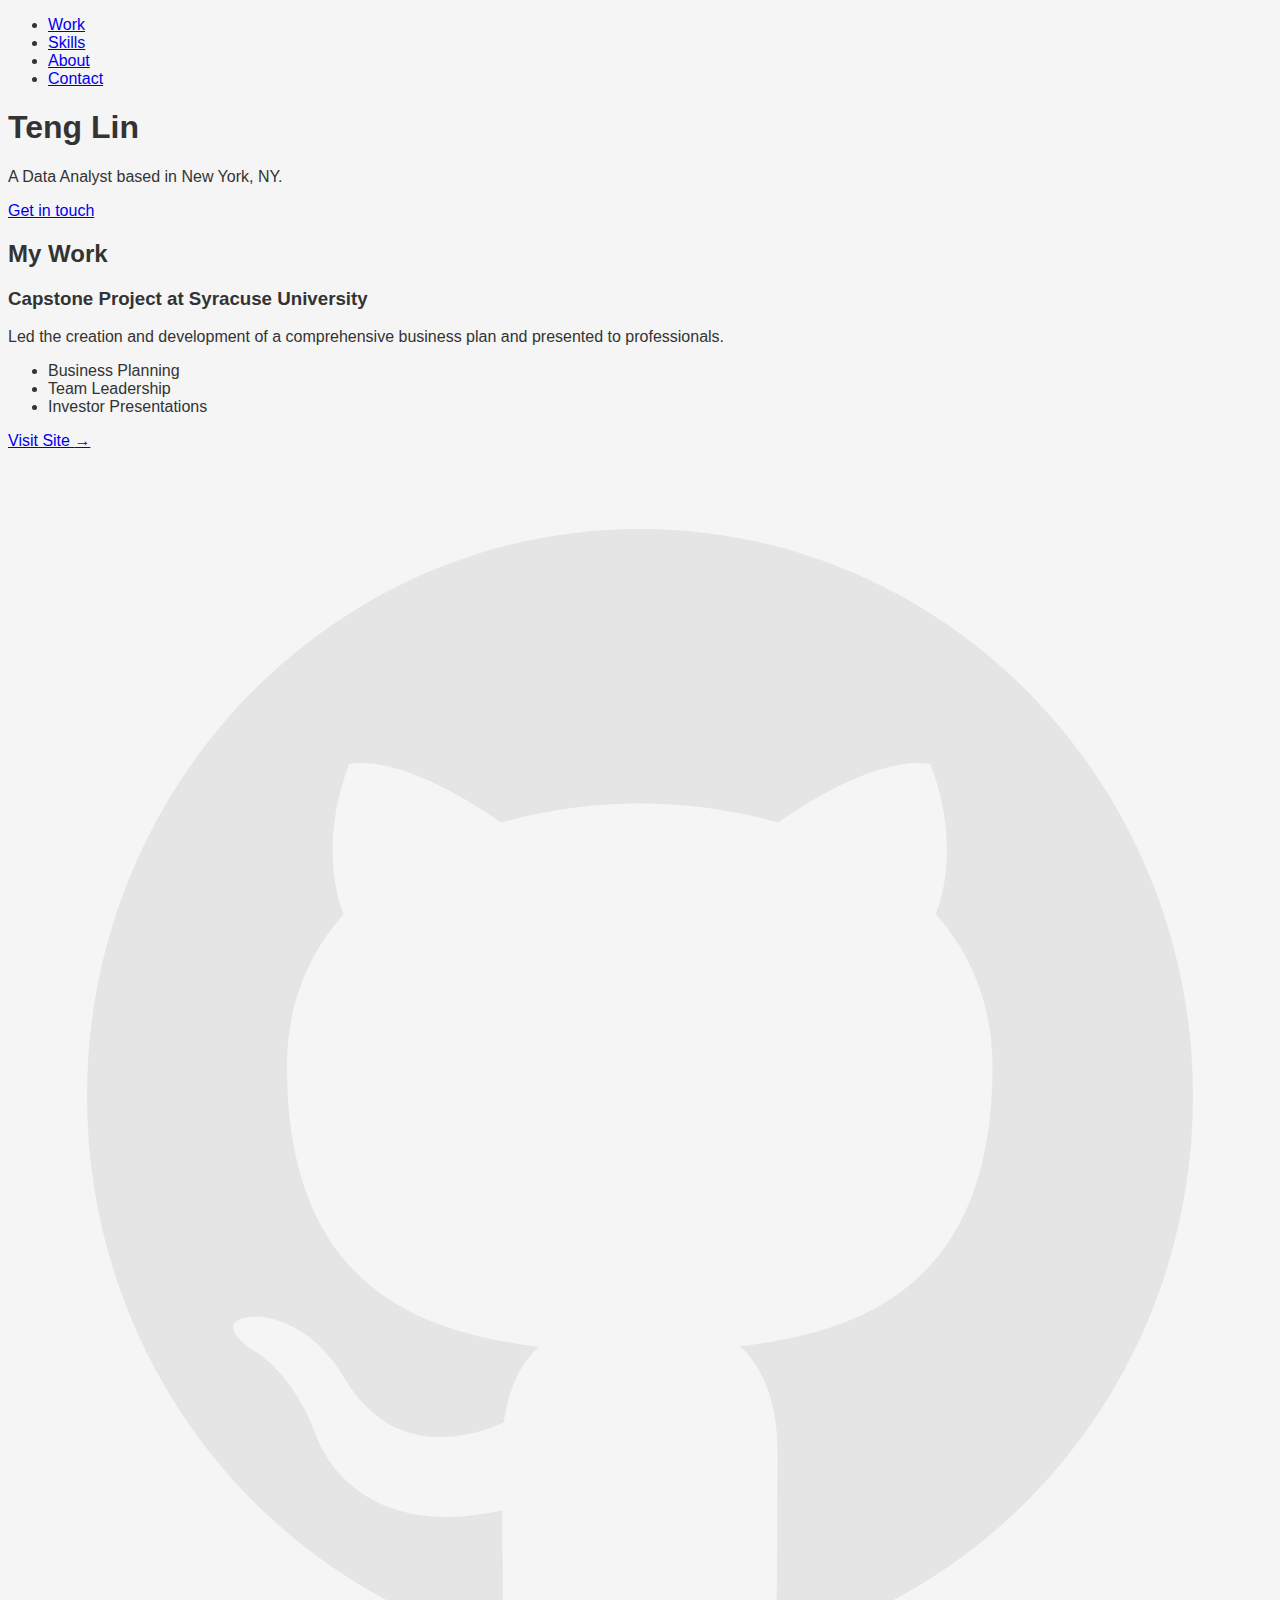
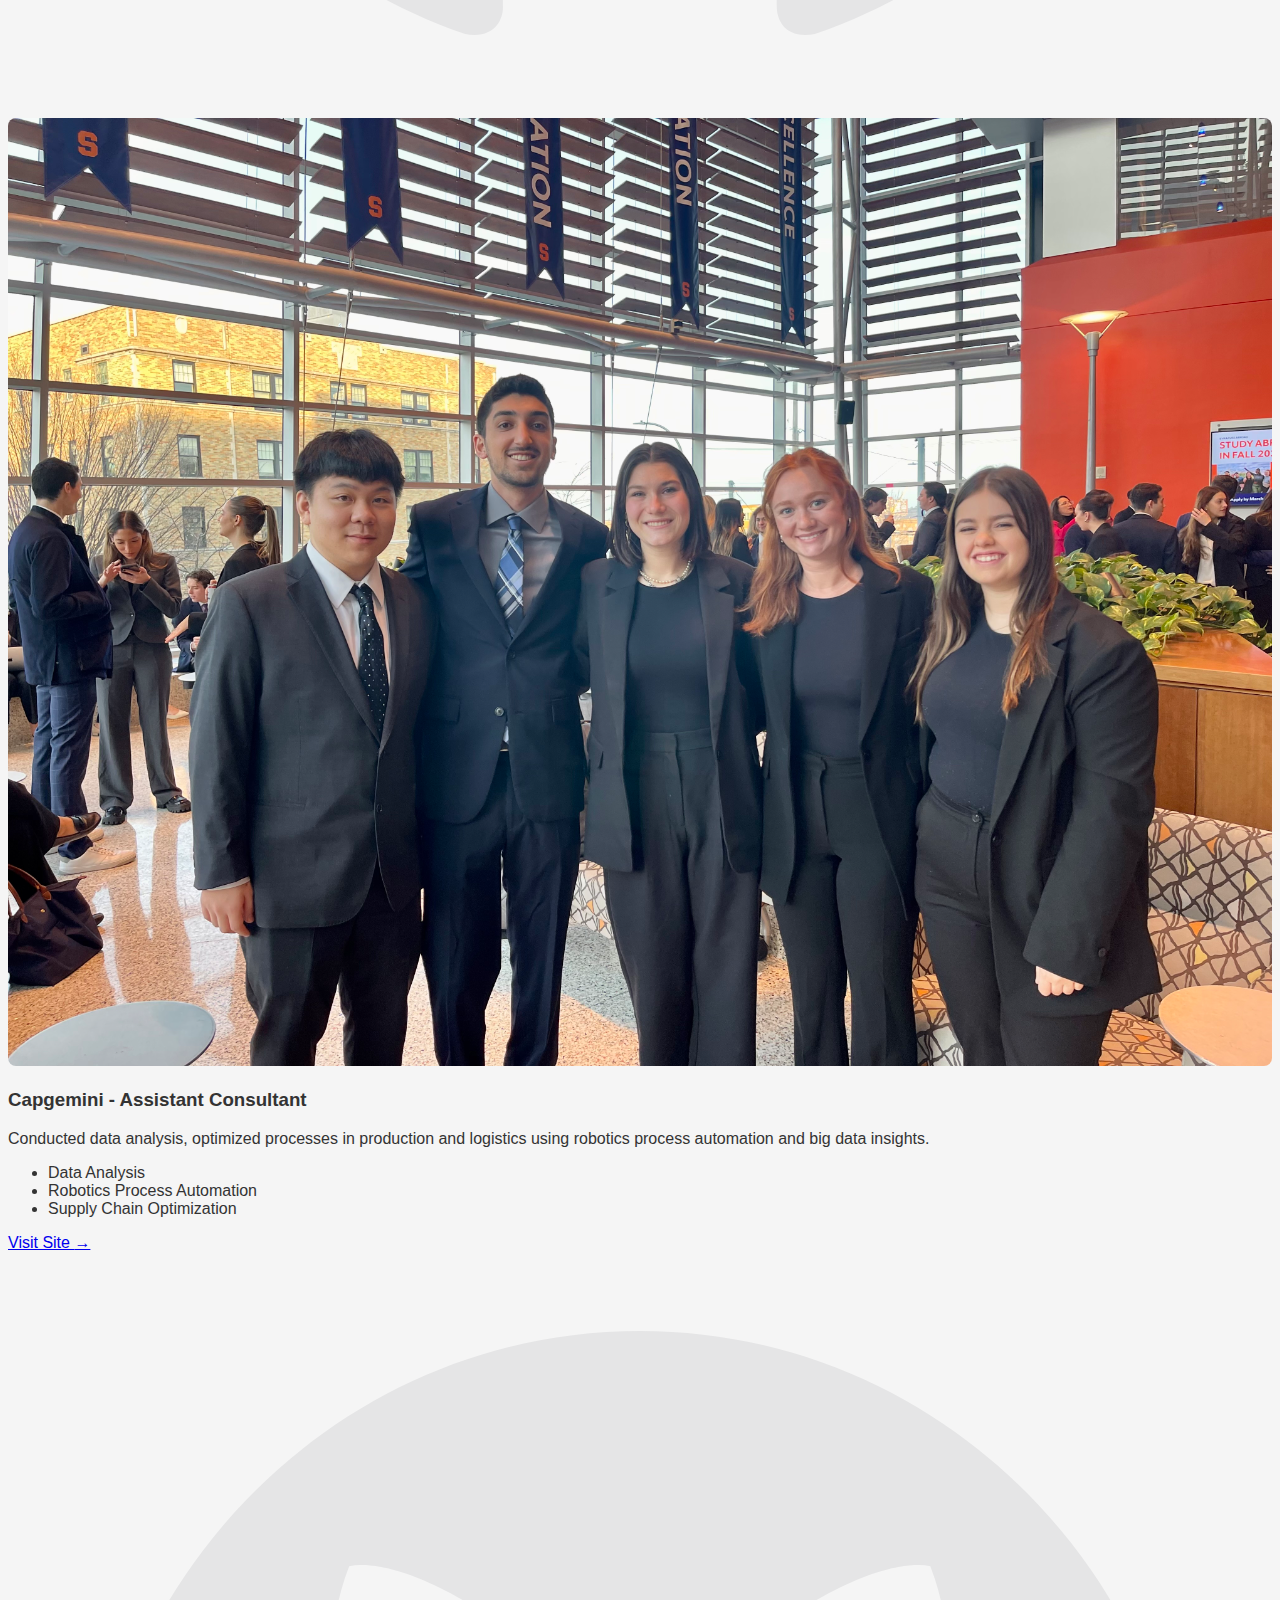
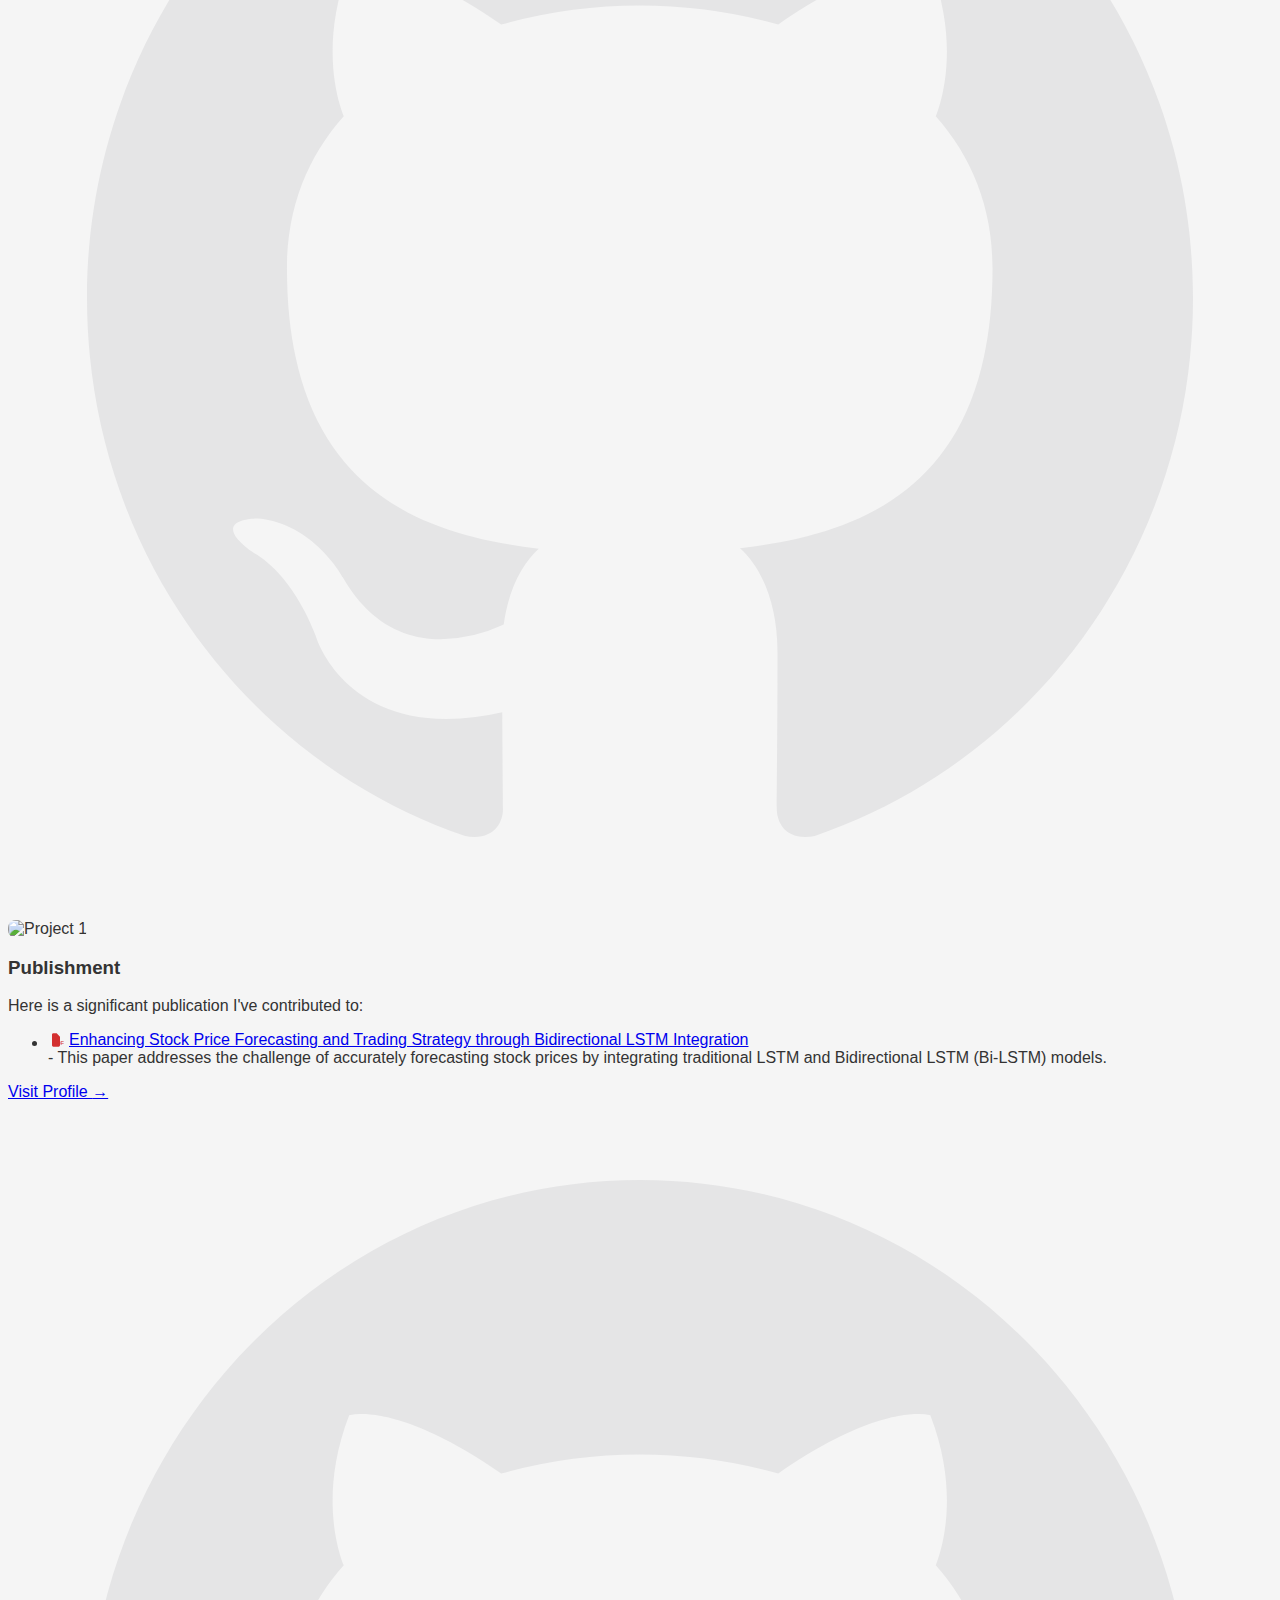
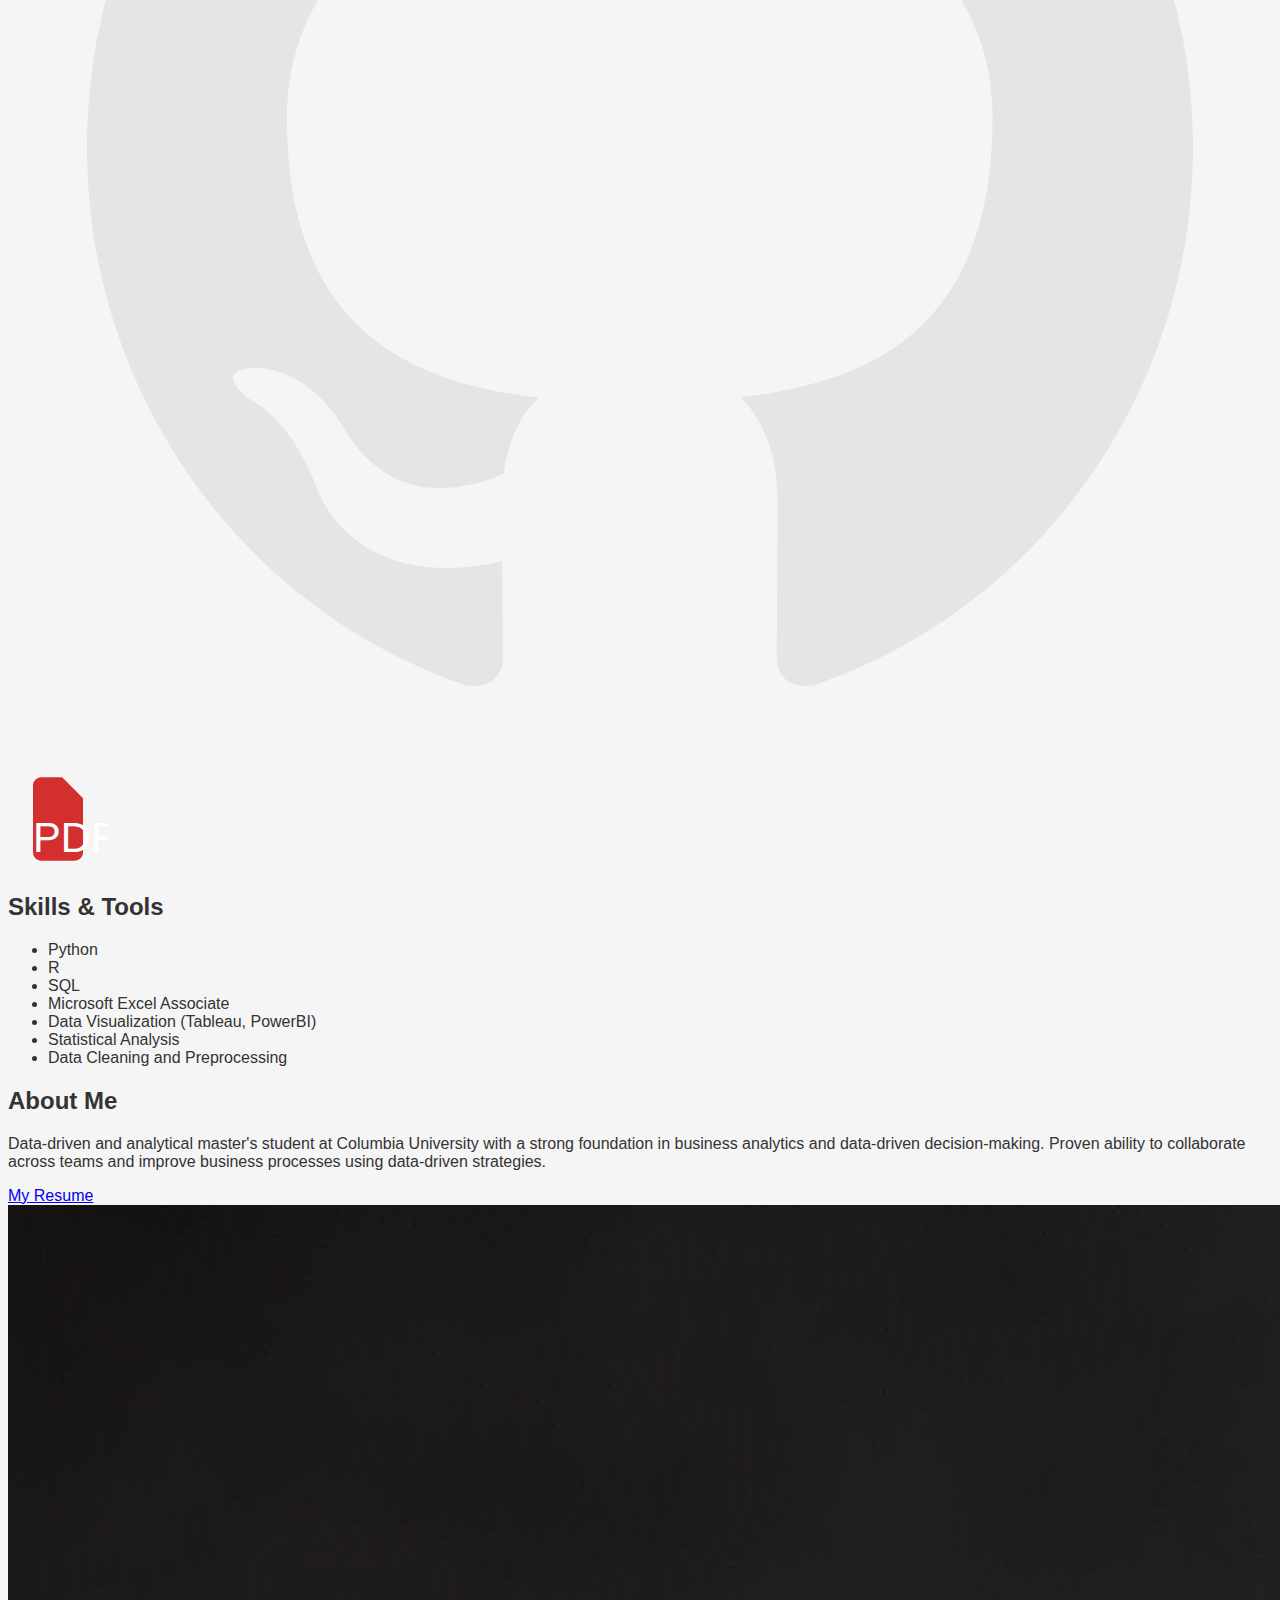
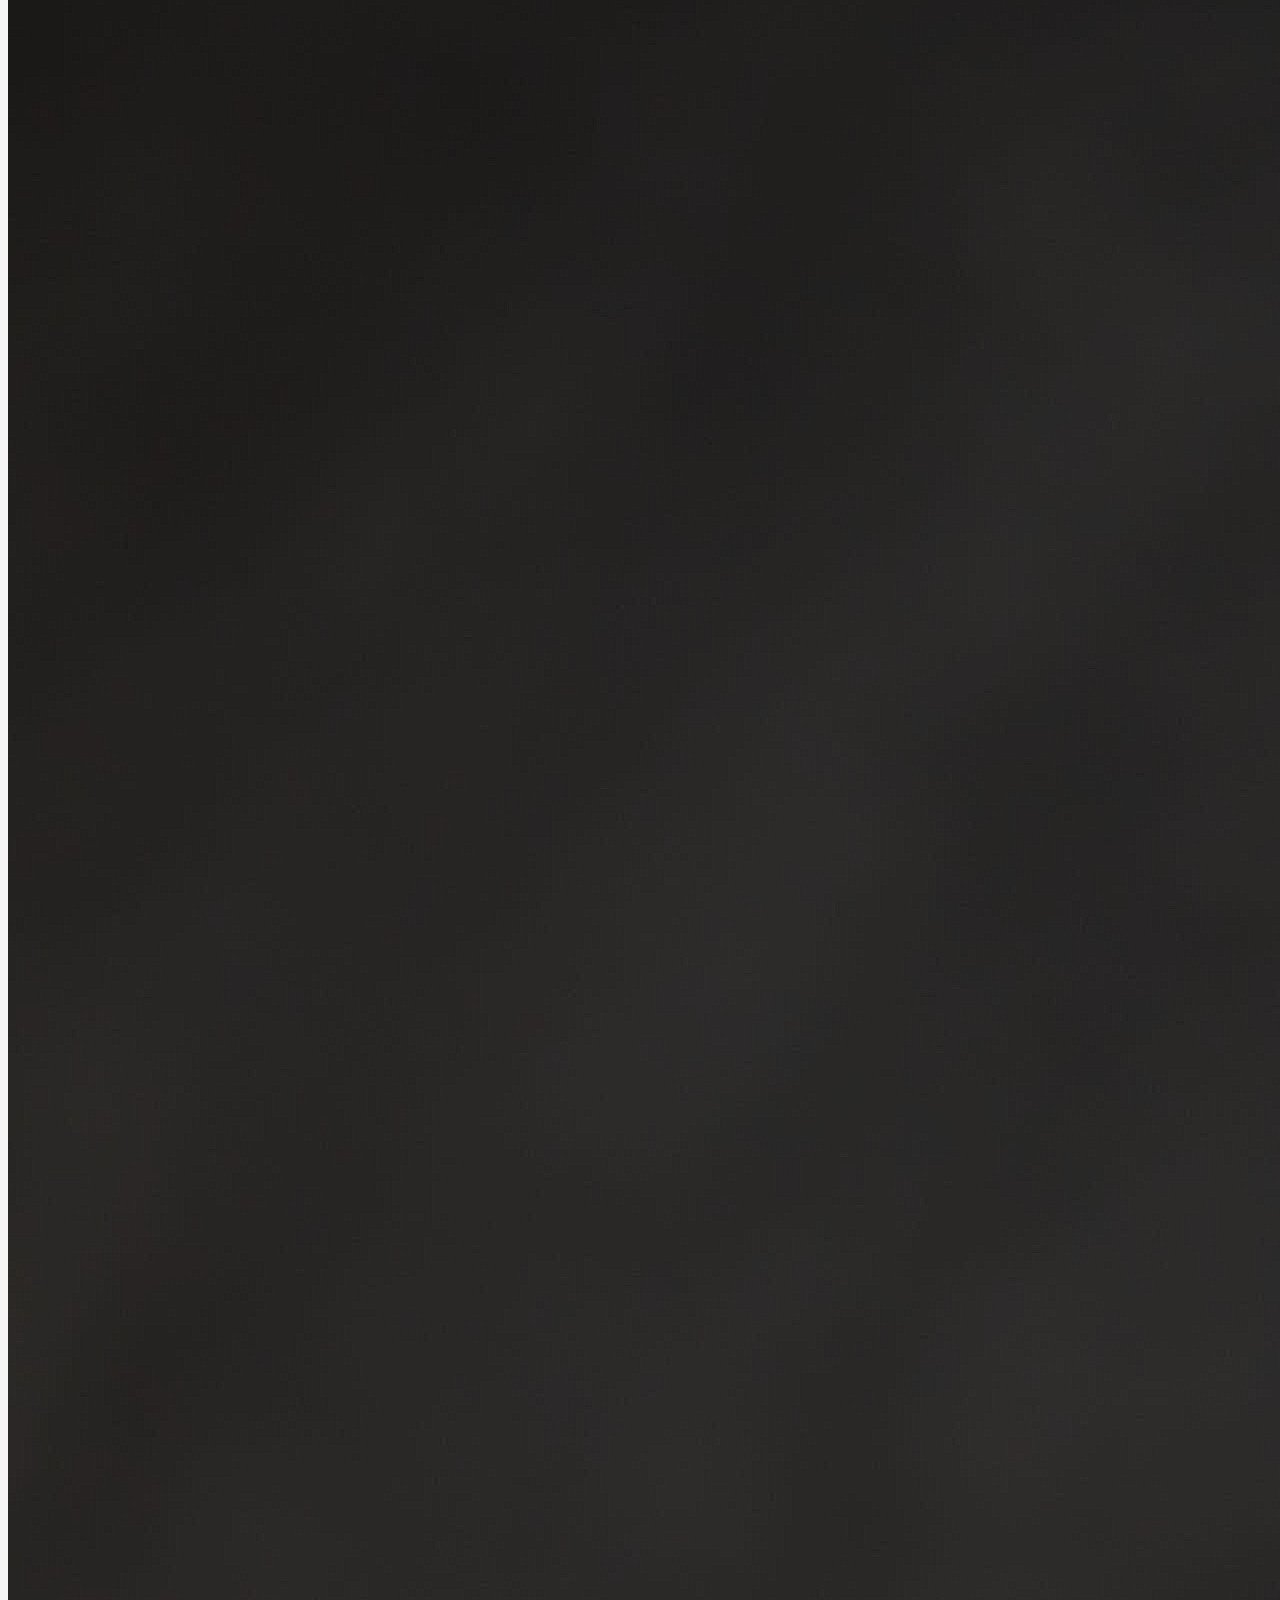
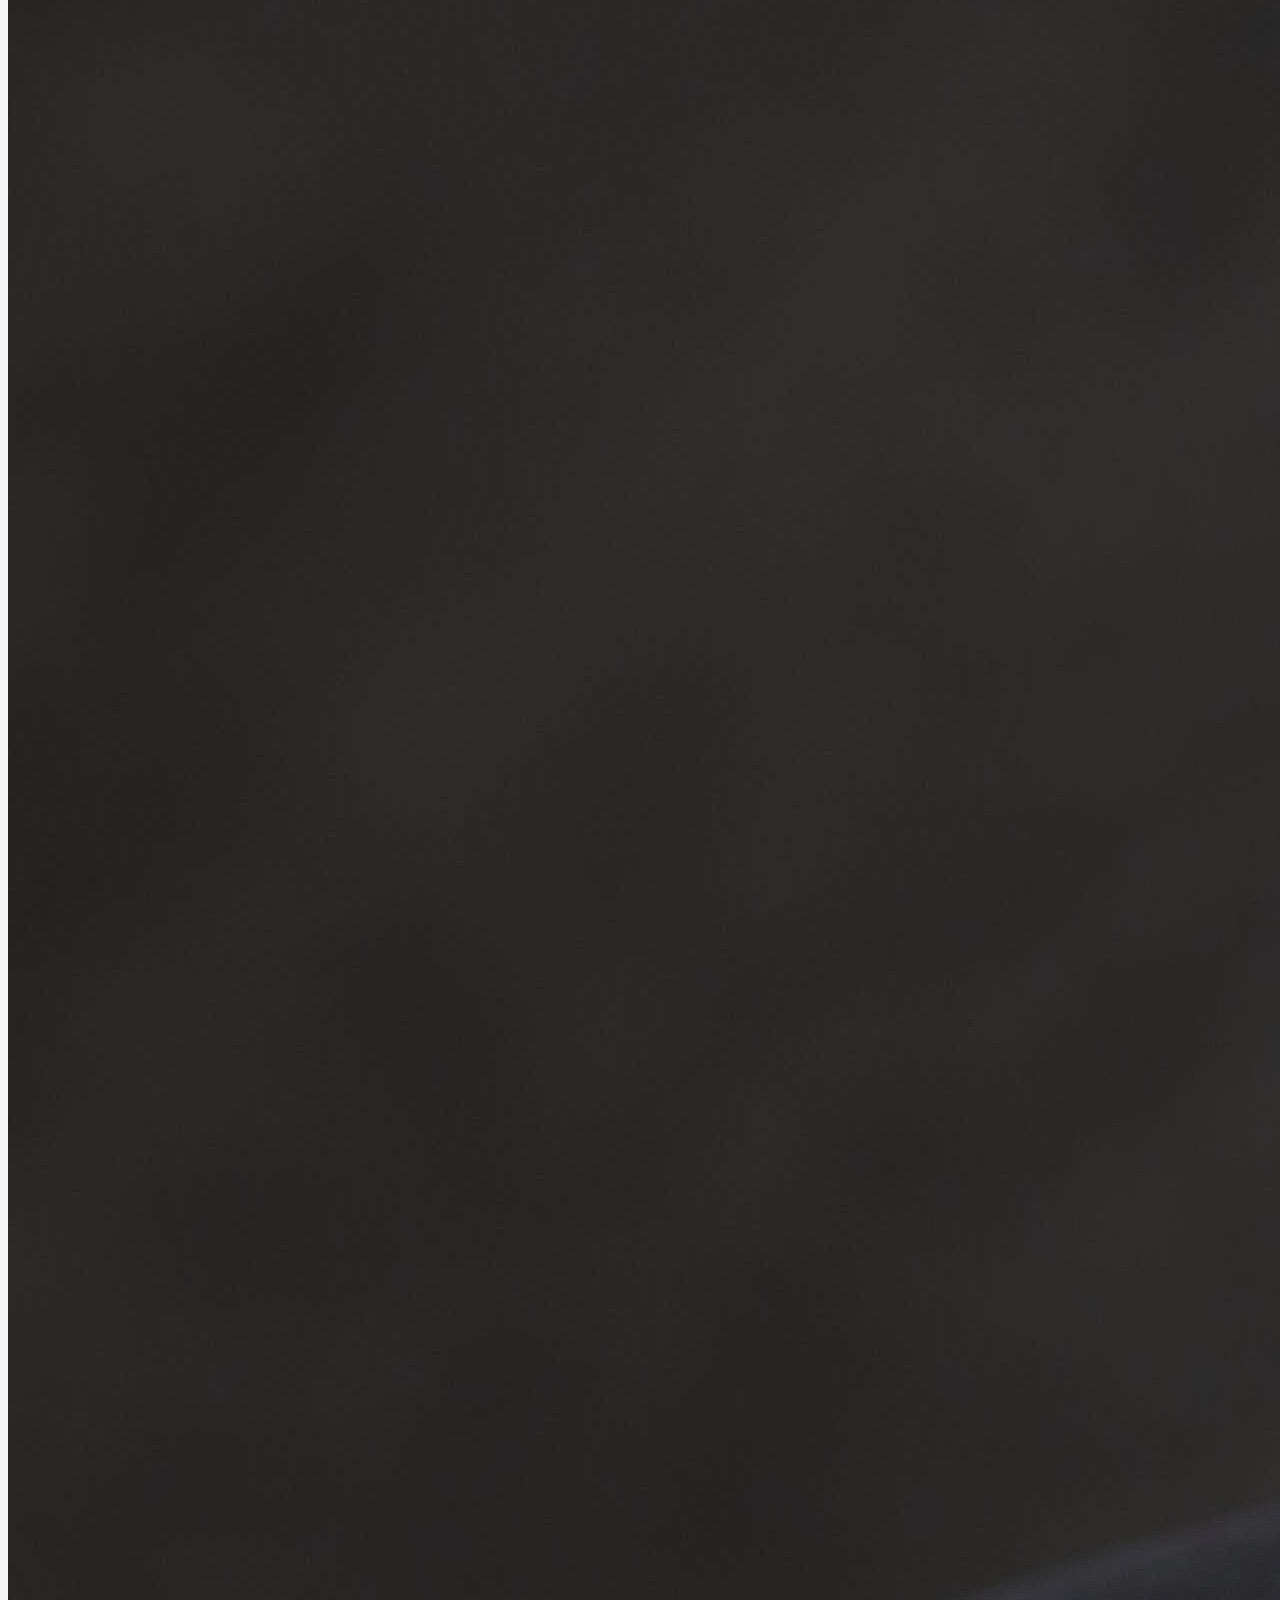
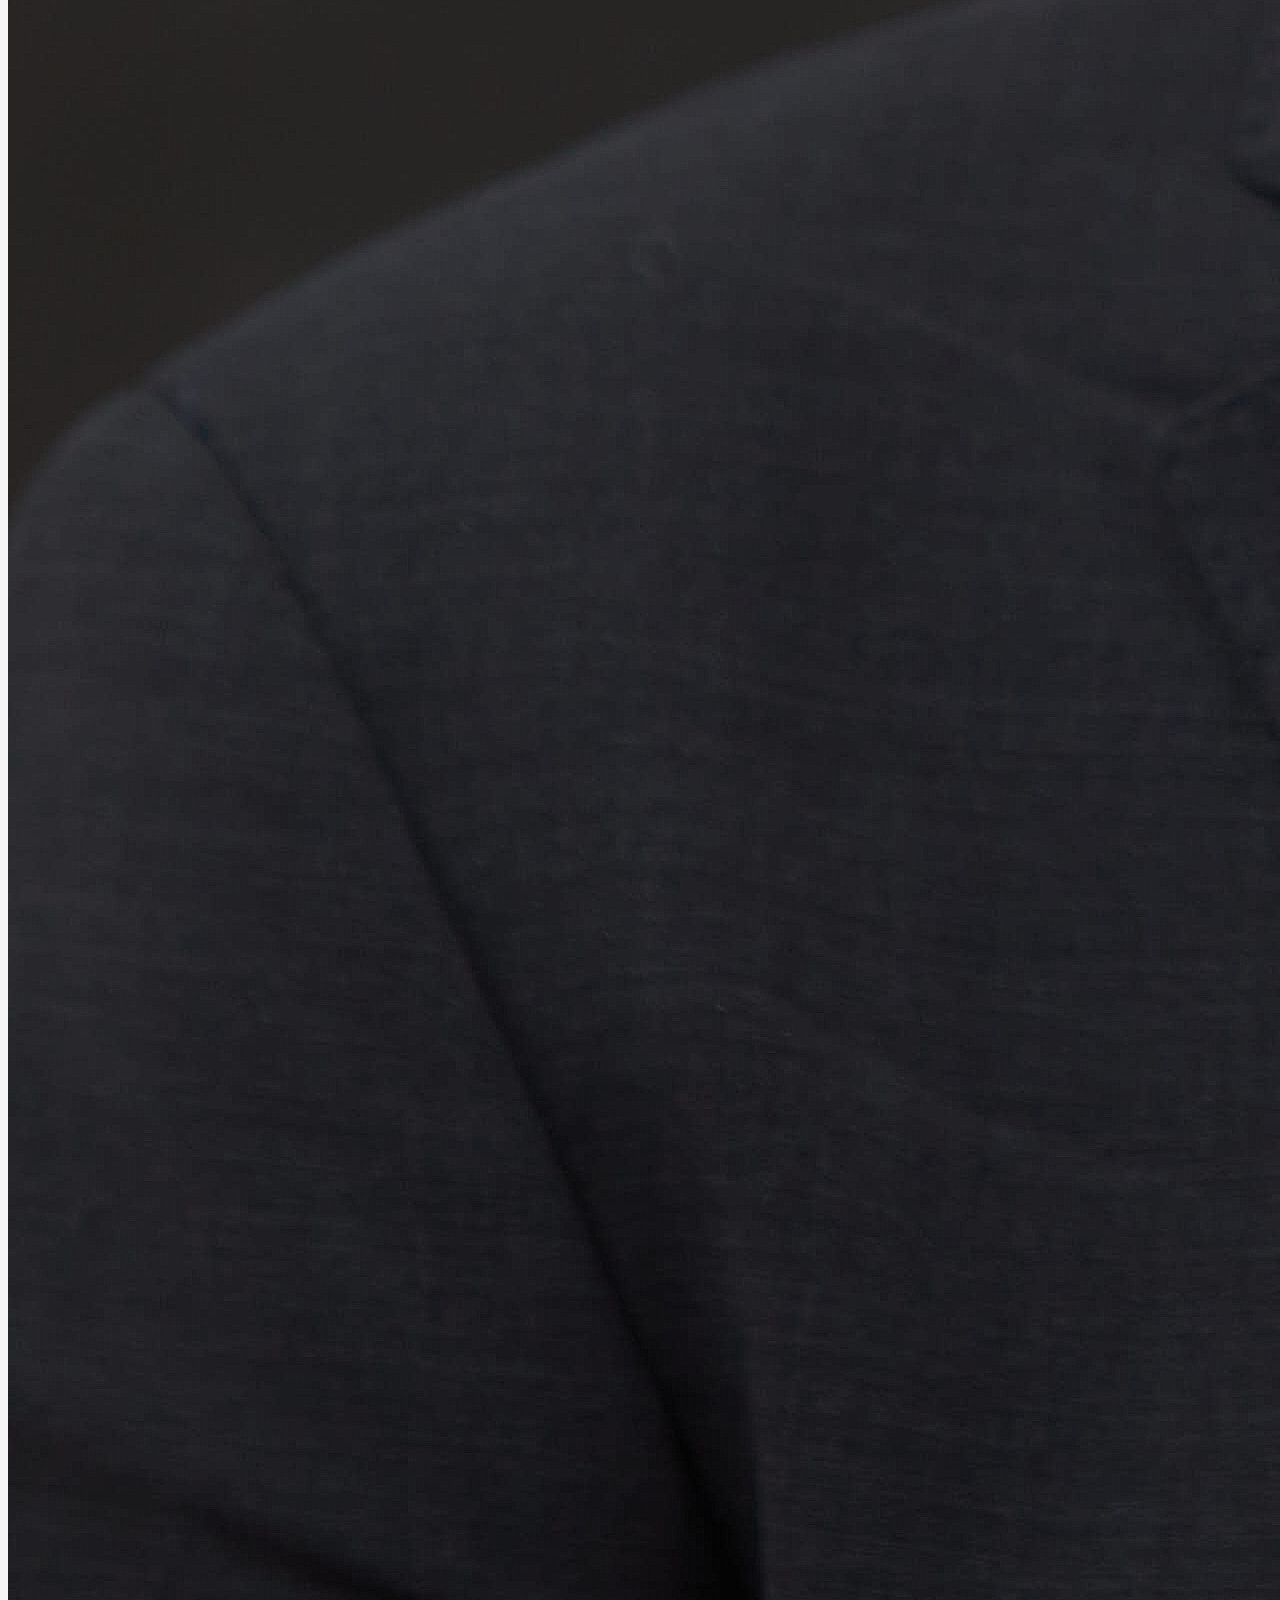
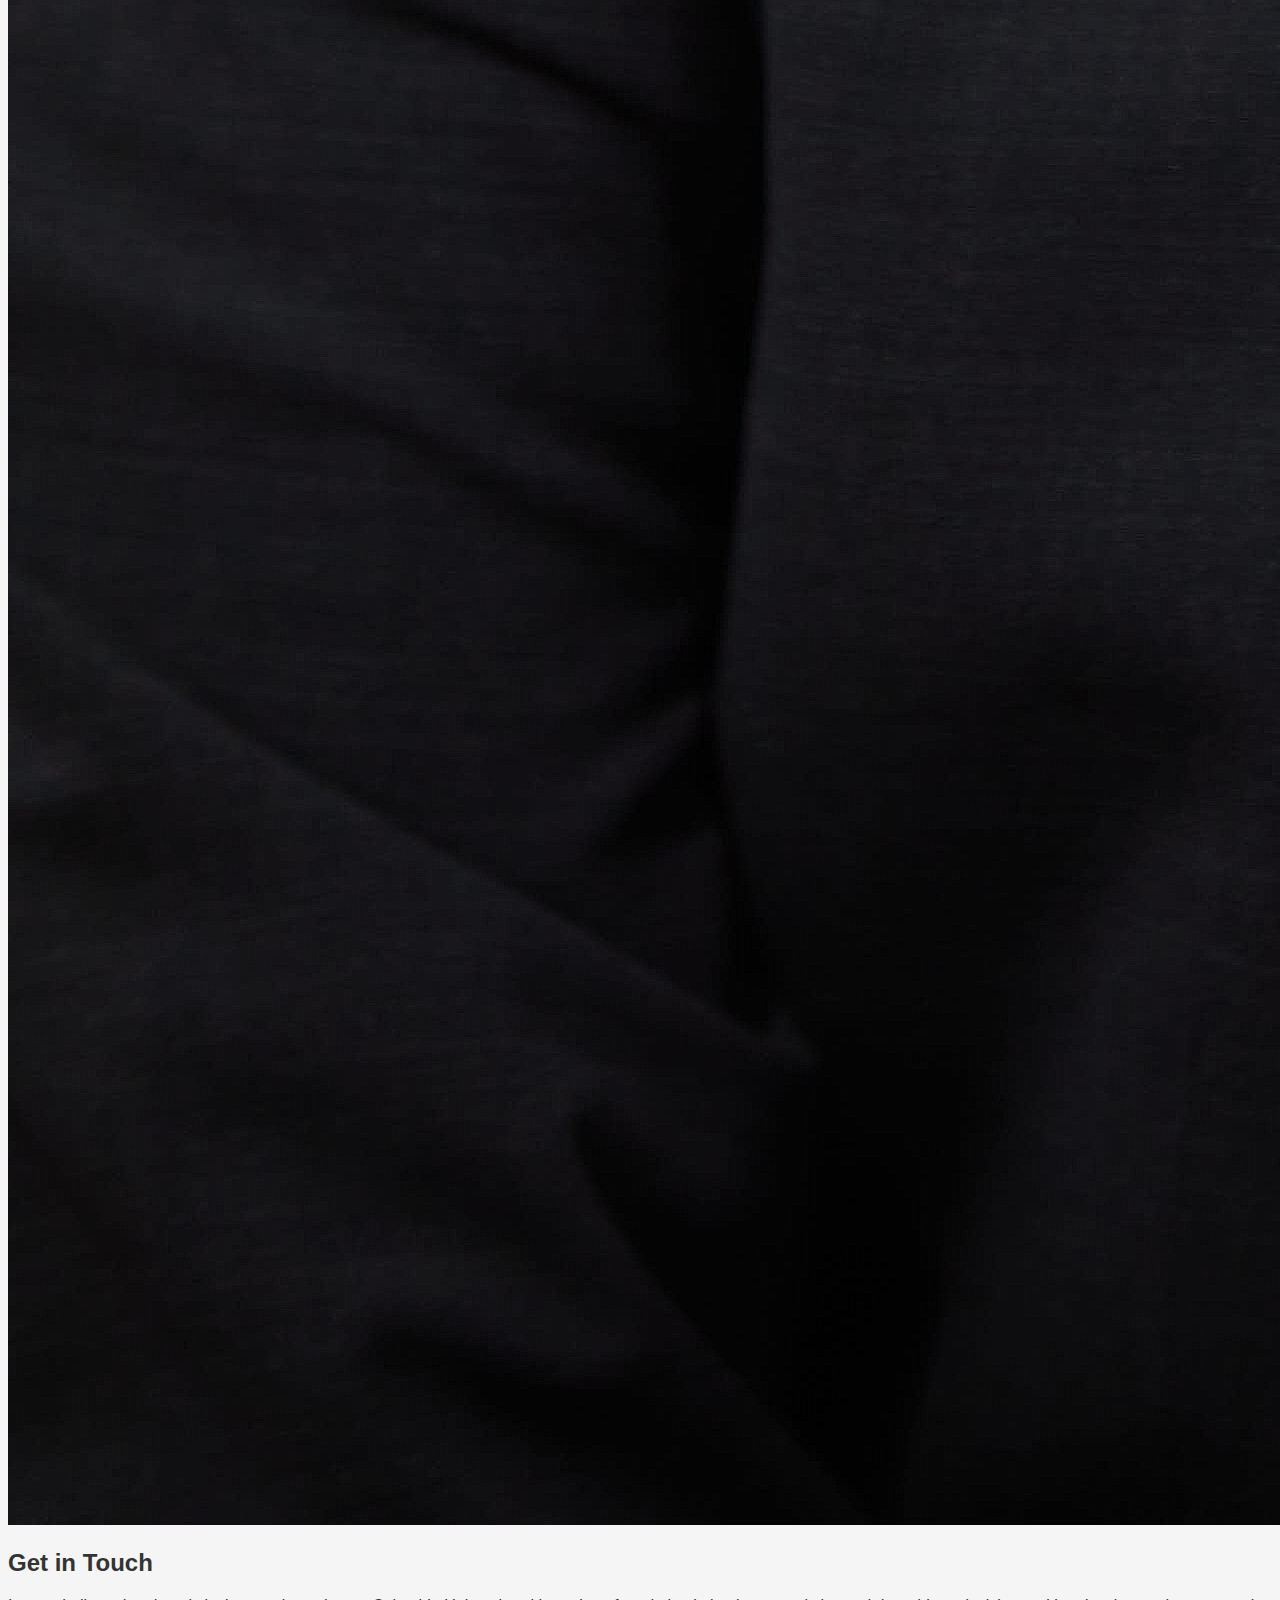
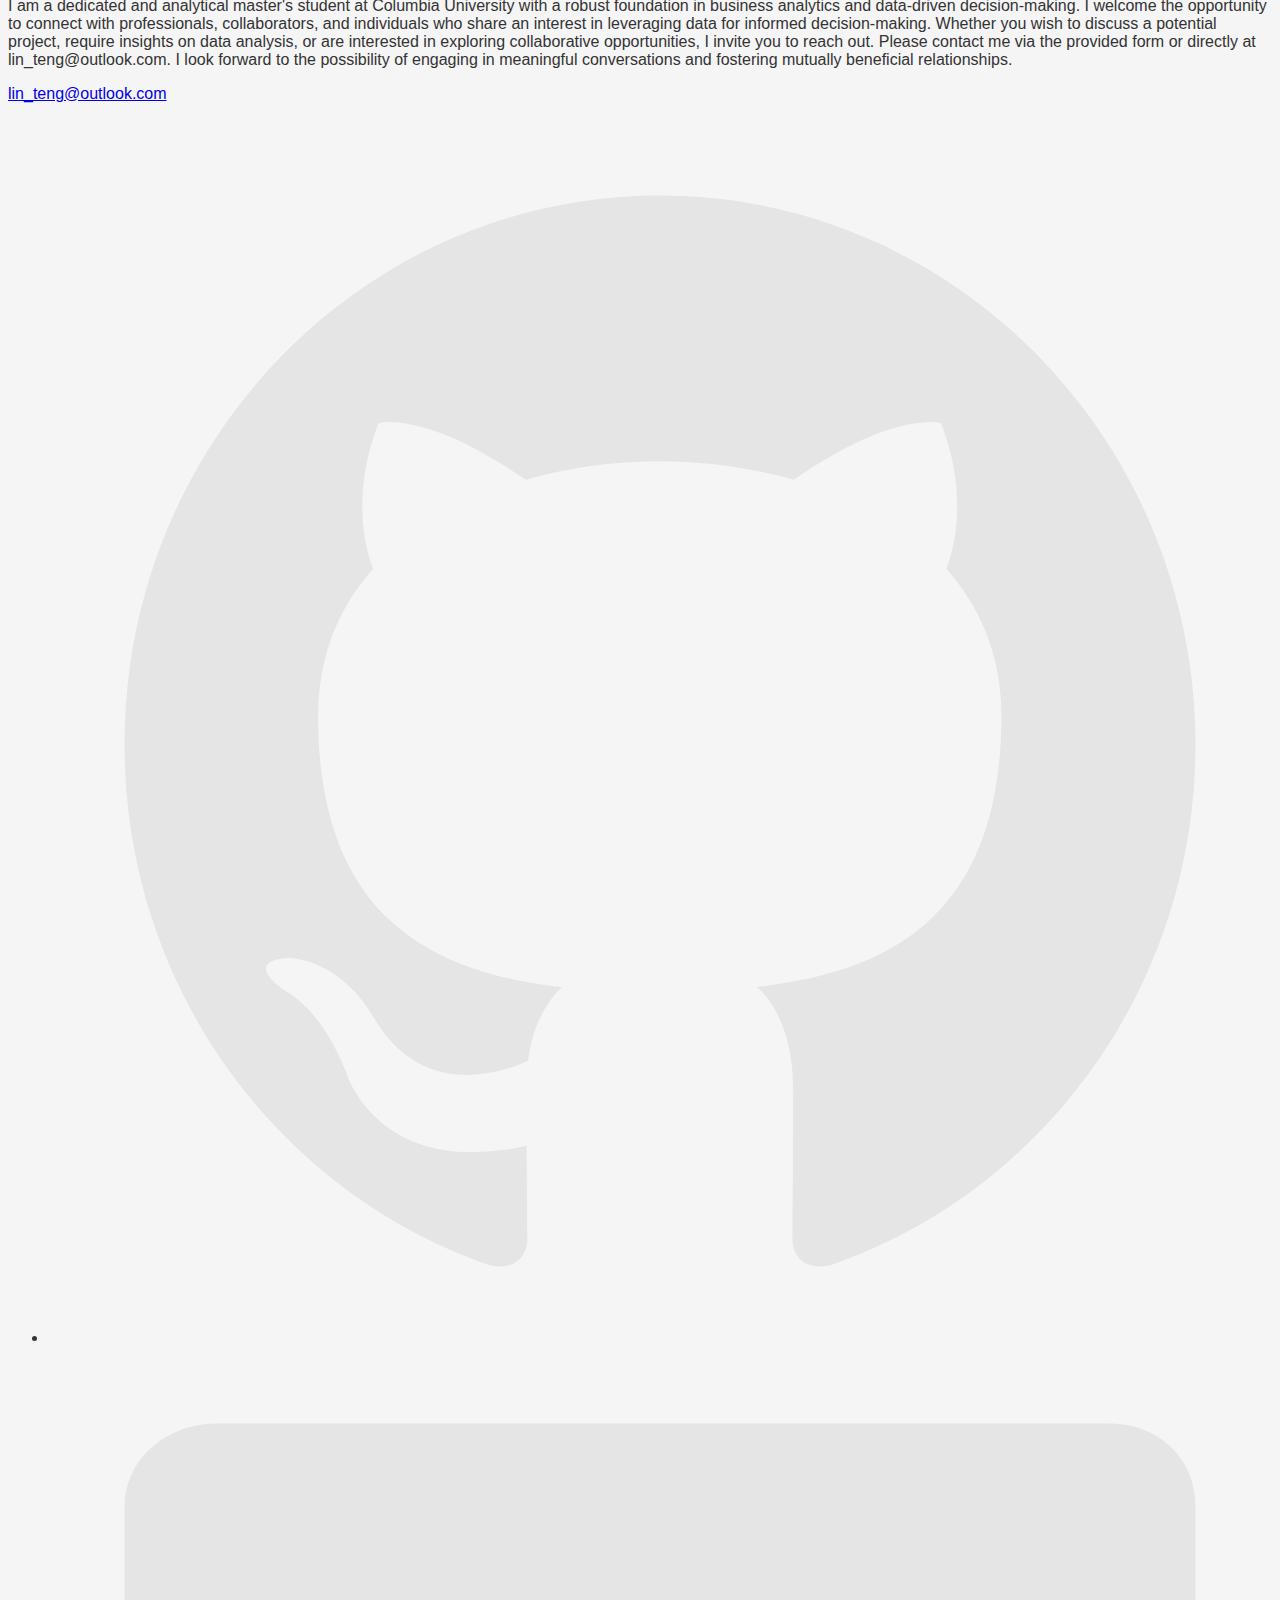
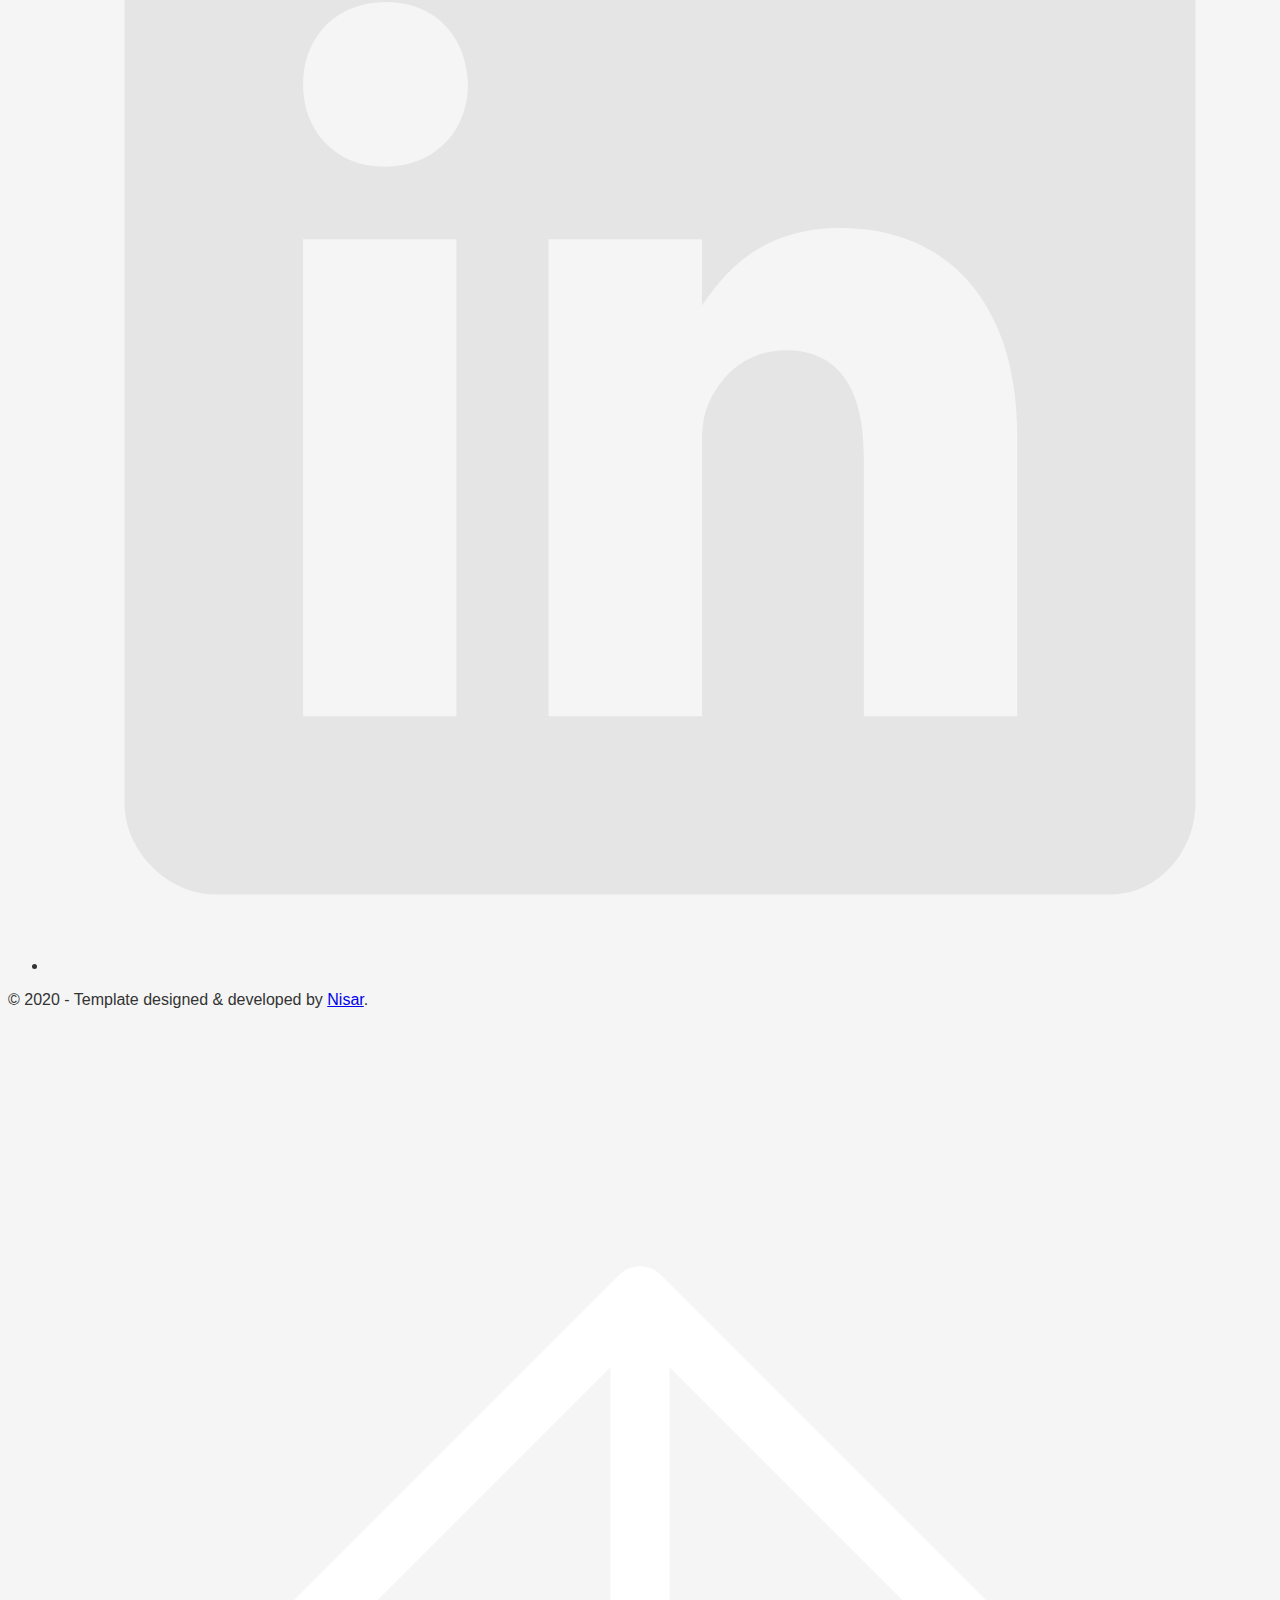
==== index.html @ d9ba284a "md8" ====
<!-- 
  Hello 😊.

  This template is designed and developed by Nisar Hassan Naqvi
  for anyone to use for free or customize the way they like.

  Github Repo: https://github.com/nisarhassan12/portfolio-template/
  My Website: https://nisar.dev

  For business & inquires, contact me => syednisarhassan12@gmail.com
-->

<!--
  Follow the instructions written in comments to create your stunning portfolio
-->


<!DOCTYPE html>
<html lang="en">

<head>
  <meta charset="UTF-8" />
  <meta name="viewport" content="width=device-width, initial-scale=1.0" />
  <link rel="shortcut icon" type="image/png" href="./images/favicon.png" />

  <!-- Put your site title here -->
  <title>
    Teng Lin | A Data Analyst based in New York City, New York.
  </title>

  <meta name="description" content="Add small description of yourslef.">
  <!-- Add some coding keywords below, Ex: (React, CSS etc) -->
  <meta name="keywords" content="Put your name, skills and some coding keywords" />
  <link rel="stylesheet" href="index.css" />
</head>

<body>

  <!-- ***** Header ***** -->

  <header class="header" role="banner" id="top">
    <div class="row">
      <nav class="nav" role="navigation">
        <ul class="nav__items">
          <li class="nav__item"><a href="#work" class="nav__link">Work</a></li>
          <li class="nav__item"><a href="#skills" class="nav__link">Skills</a></li>
          <li class="nav__item">
            <a href="#about" class="nav__link">About</a>
          </li>
          <li class="nav__item">
            <a href="#contact" class="nav__link">Contact</a>
          </li>
        </ul>
      </nav>
    </div>
    <div class="header__text-box row">
      <div class="header__text">
        <h1 class="heading-primary">
          <!-- Replace the following name with your name -->
          <span>Teng Lin</span>
        </h1>
        <!-- Put a small paragraph about yourself -->
        <p>A Data Analyst based in New York, NY.</p>
        <a href="#contact" class="btn btn--pink">Get in touch</a>
      </div>
    </div>
  </header>

  <main role="main">

    <!-- ***** Work ***** -->

    <section class="work" id="work">
      <div class="row">
        <h2>My Work</h2>
        <div class="work__list">

          <!-- Each div with the work__box class is a project. -->

          <div class="work__box">
            <div class="work__text">
              <h3>Capstone Project at Syracuse University</h3>
              <p>
                Led the creation and development of a comprehensive business plan and presented to professionals.
              </p>
              <ul class="work__list">
                <li>Business Planning</li>
                <li>Team Leadership</li>
                <li>Investor Presentations</li>
              </ul>

              <div class="work__links">
                <a href="https://tenglin01.github.io/" target="_blank" class="link__text">
                  Visit Site <span>&rarr;</span>
                </a>
                <a href="https://github.com/tenglin01/tenglin01.github.io" title="View Source Code" target="_blank">
                  <img src="./images/github.svg" class="work__code" alt="GitHub">
                </a>
              </div>
            </div>
            <div class="work__image-box">
              <img src="./images/capstone_photo.jpg" class="work__image" alt="Project 1" />
            </div>
          </div>

          <div class="work__box">
            <div class="work__text">
              <h3>Capgemini - Assistant Consultant</h3>
              <p>
                Conducted data analysis, optimized processes in production and logistics using robotics process automation and big data insights.
              </p>
              <ul class="work__list">
                <li>Data Analysis</li>
                <li>Robotics Process Automation</li>
                <li>Supply Chain Optimization</li>
              </ul>

              <div class="work__links">
                <a href="#" class="link__text">
                  Visit Site <span>&rarr;</span>
                </a>
                <a href="#">
                  <img src="./images/github.svg" class="work__code" title="View Source Code" alt="GitHub">
                </a>
              </div>
            </div>
            <div class="work__image-box">
              <img src="./images/work_photo.jpg" class="work__image" alt="Project 1" />
            </div>
          </div>

          <div class="work__box">
            <div class="work__text">
              <h3>Publishment</h3>
              <p>Here is a significant publication I've contributed to:</p>
              <ul class="work__list">
                <li>
                  <a href="JIAYI_YUFENG_TENGLIN.pdf" target="_blank" style="display: flex; align-items: center;">
                    <svg xmlns="http://www.w3.org/2000/svg" viewBox="0 0 24 24" width="16" height="16" style="margin-right: 5px;">
                      <path d="M19 2H8c-1.1 0-2 .9-2 2v16c0 1.1.9 2 2 2h8c1.1 0 2-.9 2-2V7l-5-5z" fill="#d32f2f"/>
                      <text x="8" y="20" font-size="8" fill="#d32f2f">PDF</text>
                    </svg>
                    Enhancing Stock Price Forecasting and Trading Strategy through Bidirectional LSTM Integration
                  </a>
                  - This paper addresses the challenge of accurately forecasting stock prices by integrating traditional LSTM and Bidirectional LSTM (Bi-LSTM) models.
                </li>
              </ul>              
              <div class="work__links">
                <a href="https://tenglin01.github.io/" class="link__text">Visit Profile <span>&rarr;</span></a>
                <a href="https://github.com/tenglin01" title="View Source Code" target="_blank">
                  <img src="./images/github.svg" class="work__code" alt="GitHub">
                </a>
              </div>
            </div>
            <div class="work__image-box">
              <a href="JIAYI_YUFENG_TENGLIN.pdf" target="_blank">
                <!-- PDF Icon instead of an image -->
                <svg xmlns="http://www.w3.org/2000/svg" width="100" height="100" viewBox="0 0 24 24" fill="#d32f2f">
                  <path d="M19 2H8c-1.1 0-2 .9-2 2v16c0 1.1.9 2 2 2h8c1.1 0 2-.9 2-2V7l-5-5z"/>
                  <text x="6" y="20" font-size="10" fill="white">PDF</text>
                </svg>
              </a>
            </div>
          </div>
          
          

    <!-- ***** Skills & Tools ***** -->

    <section class="skills" id="skills">
      <div class="row">
        <h2>Skills & Tools</h2>
        <div class="skills__list">
          <ul>
            <li>Python</li>
            <li>R</li>
            <li>SQL</li>
            <li>Microsoft Excel Associate</li>
            <li>Data Visualization (Tableau, PowerBI)</li>
            <li>Statistical Analysis</li>
            <li>Data Cleaning and Preprocessing</li>
          </ul>
        </div>
      </div>
    </section>
    

    <!-- ***** About ***** -->

    <section class="about" id="about">
      <div class="row">
        <h2>About Me</h2>
        <div class="about__content">
          <div class="about__text">
            <!-- Replace the below paragraph with info about yourself -->
            <p>
              Data-driven and analytical master's student at Columbia University with a strong foundation in business analytics and data-driven decision-making. Proven ability to collaborate across teams and improve business processes using data-driven strategies.
            </p>
            <!-- Provide a link to your resume -->
            <a href="Resume_TENG_LIN.pdf" class="btn">My Resume</a>
          </div>

          <div class="about__photo-container">
            <!-- Add a nice photo of yourself -->
            <img class="about__photo" src="images/about_photo.jpg" alt="" />
          </div>
        </div>
      </div>
    </section>
  </main>

  <!-- ***** Contact ***** -->

  <section class="contact" id="contact">
    <div class="row">
      <h2>Get in Touch</h2>
      <div class="contact__info">
        <p>
          I am a dedicated and analytical master's student at Columbia University with a robust foundation in business analytics and data-driven decision-making. I welcome the opportunity to connect with professionals, collaborators, and individuals who share an interest in leveraging data for informed decision-making. Whether you wish to discuss a potential project, require insights on data analysis, or are interested in exploring collaborative opportunities, I invite you to reach out. Please contact me via the provided form or directly at lin_teng@outlook.com. I look forward to the possibility of engaging in meaningful conversations and fostering mutually beneficial relationships.
        </p>
        <!-- Replace the email with yours -->
        <a href="mailto:lin_teng@outlook.com" class="btn">lin_teng@outlook.com</a>
      </div>
    </div>
  </section>

  <!-- ***** Footer ***** -->

  <footer role="contentinfo" class="footer">
    <div class="row">
      <ul class="footer__social-links">
        <li class="footer__social-link-item">
          <a href="https://github.com/tenglin01" title="Link to GitHub Profile">
            <img src="./images/github.svg" class="footer__social-image" alt="GitHub">
          </a>
        </li>
        <li class="footer__social-link-item">
          <a href="https://www.linkedin.com/in/teng-lin/" title="Link to LinkedIn Profile">
            <img src="./images/linkedin.svg" class="footer__social-image" alt="LinkedIn">
          </a>
        </li>
      </ul>
    </div>
  </footer>
  

      <!-- If you give me some credit by keeping the below paragraph, will be huge for me 😊 Thanks. -->
      <p>
        &copy; 2020 - Template designed & developed by <a href="https://nisar.dev" class="link">Nisar</a>.
      </p>
      <div class="footer__github-buttons">
        <iframe
          src="https://ghbtns.com/github-btn.html?user=nisarhassan12&repo=portfolio-template&type=watch&count=true"
          frameborder="0" scrolling="0" width="170" height="20" title="Watch Portfolio Template on GitHub">
        </iframe>
      </div>
    </div>
  </footer>

  <a href="#top" class="back-to-top" title="Back to Top">
    <img src="./images/arrow-up.svg" alt="Back to Top" class="back-to-top__image"/>
  </a>
  <script src="./index.js"></script>
</body>

</html>
---- index.css ----
/* Basic styling for a clean, modern look */
body, html {
    font-family: Arial, sans-serif;
    color: #333;
    background-color: #f5f5f5;
  }
  
  /* Background Gradient */
  .gradient-bg {
    background: linear-gradient(120deg, #f6d365 0%, #fda085 100%);
  }
  
  /* Section Titles */
  .section-title {
    font-size: 2rem;
    text-align: center;
    margin-bottom: 1.5rem;
  }
  
  /* Buttons */
  .btn--primary {
    background-color: #007bff;
    color: #fff;
    padding: 10px 20px;
    border-radius: 5px;
    transition: background-color 0.3s ease;
  }
  
  .btn--primary:hover {
    background-color: #0056b3;
  }
  
  .btn--secondary {
    background-color: #28a745;
    color: #fff;
    padding: 10px 20px;
    border-radius: 5px;
  }
  
  .shadow-hover {
    box-shadow: 0px 4px 8px rgba(0, 0, 0, 0.1);
    transition: transform 0.3s ease;
  }
  
  .shadow-hover:hover {
    transform: translateY(-10px);
  }
  
  /* Image Styles */
  .work__image {
    width: 100%;
    border-radius: 8px;
  }
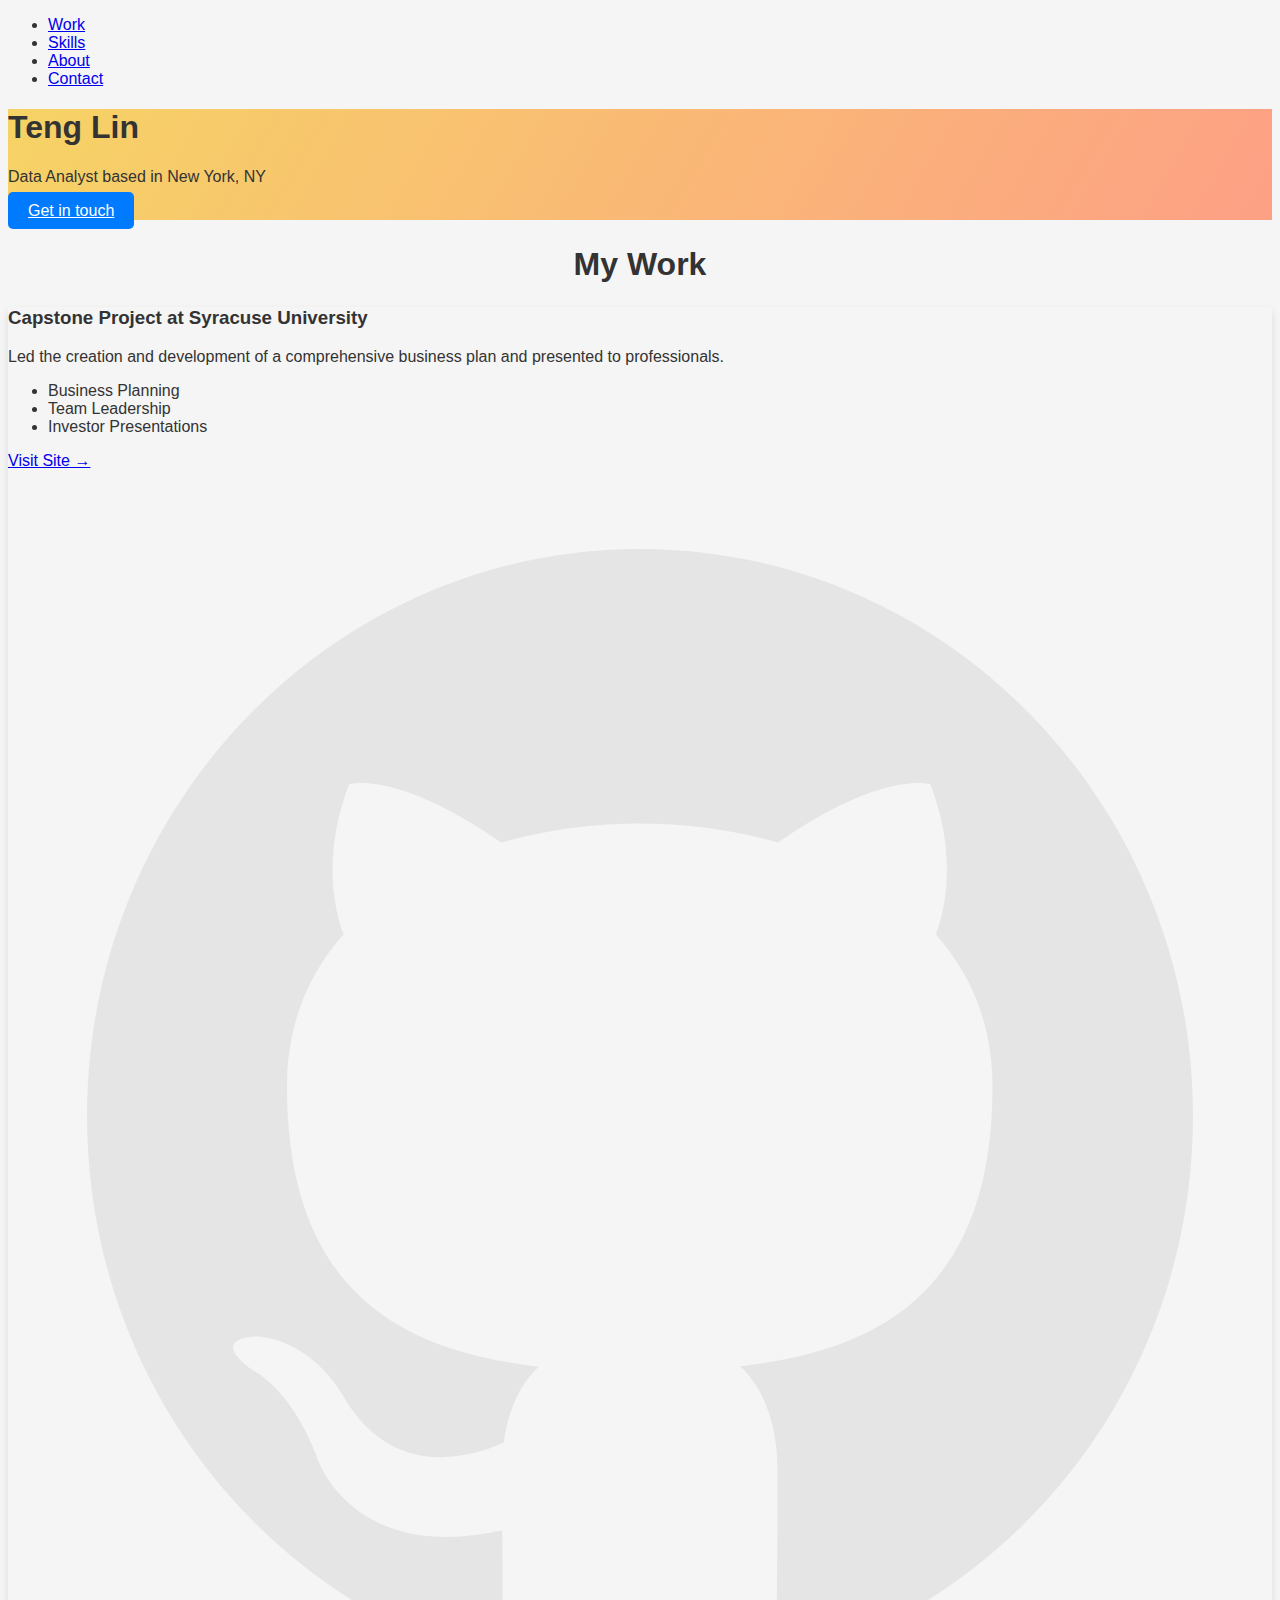
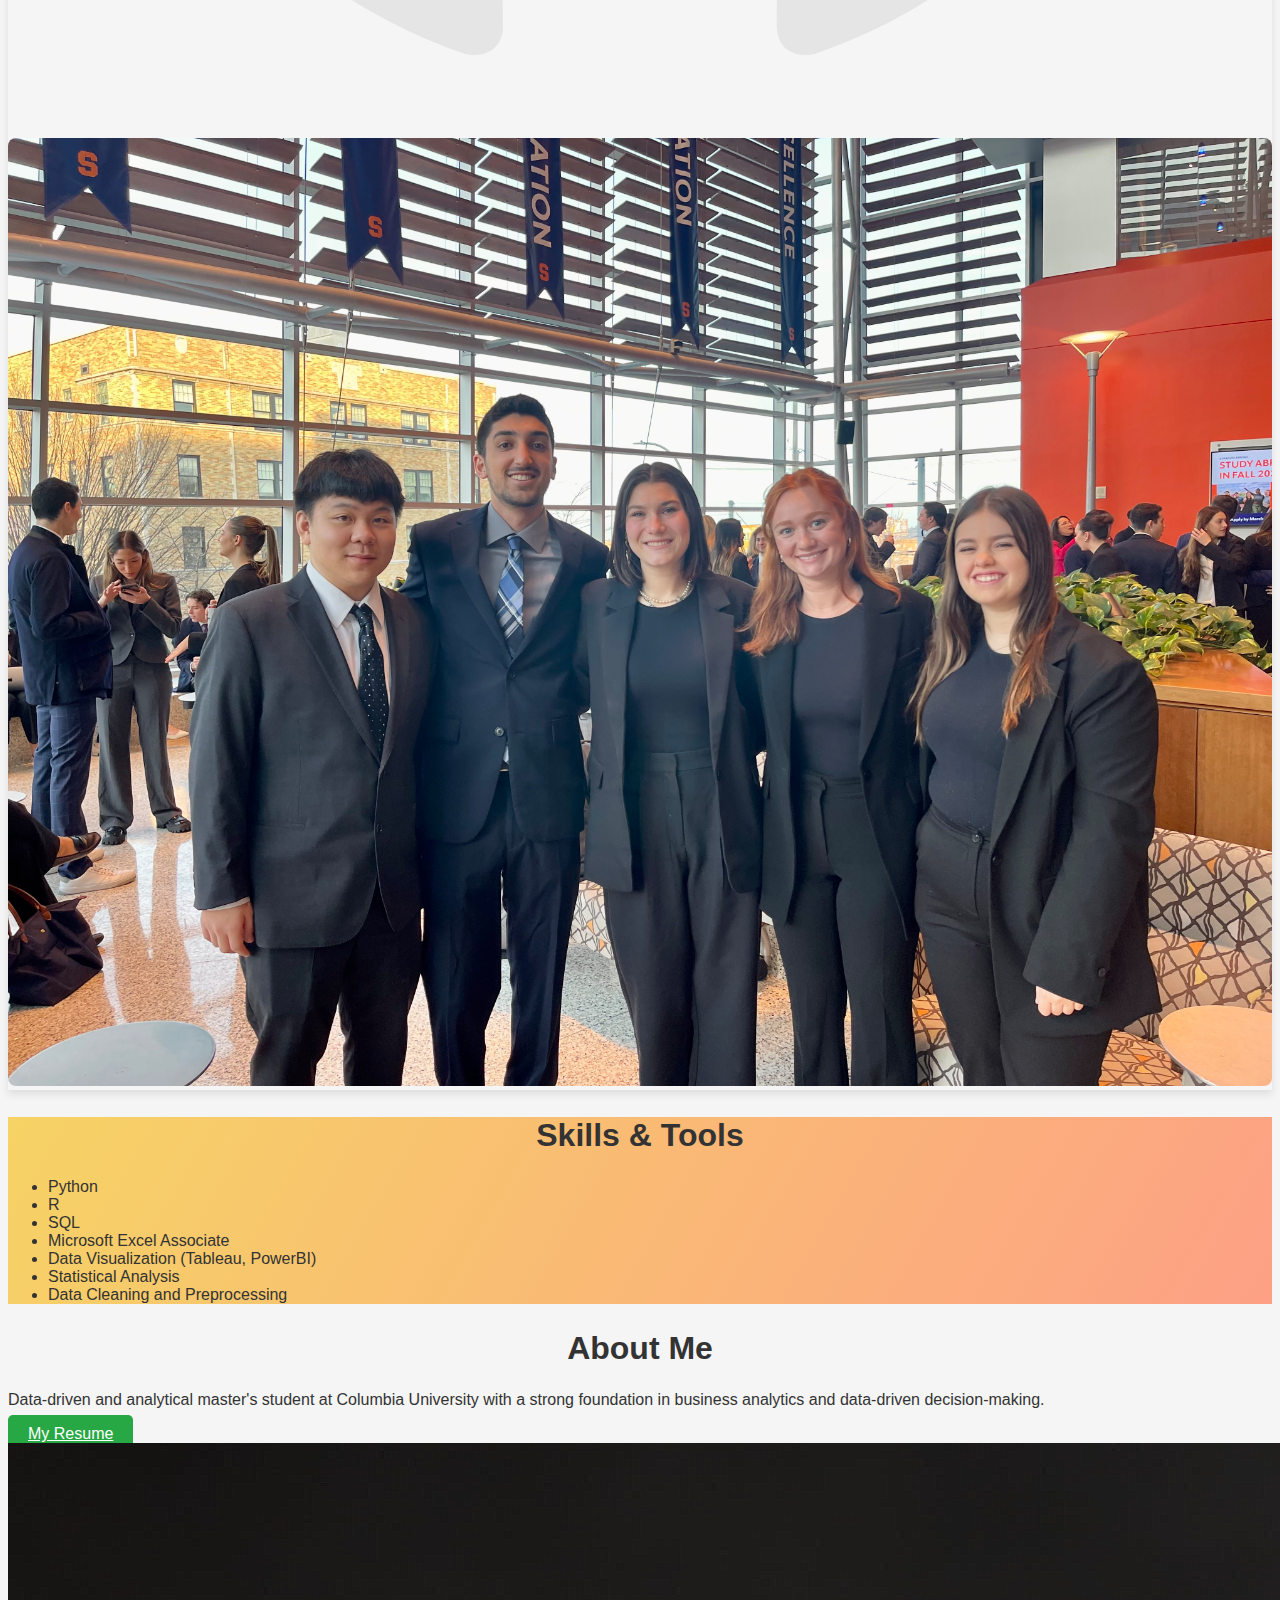
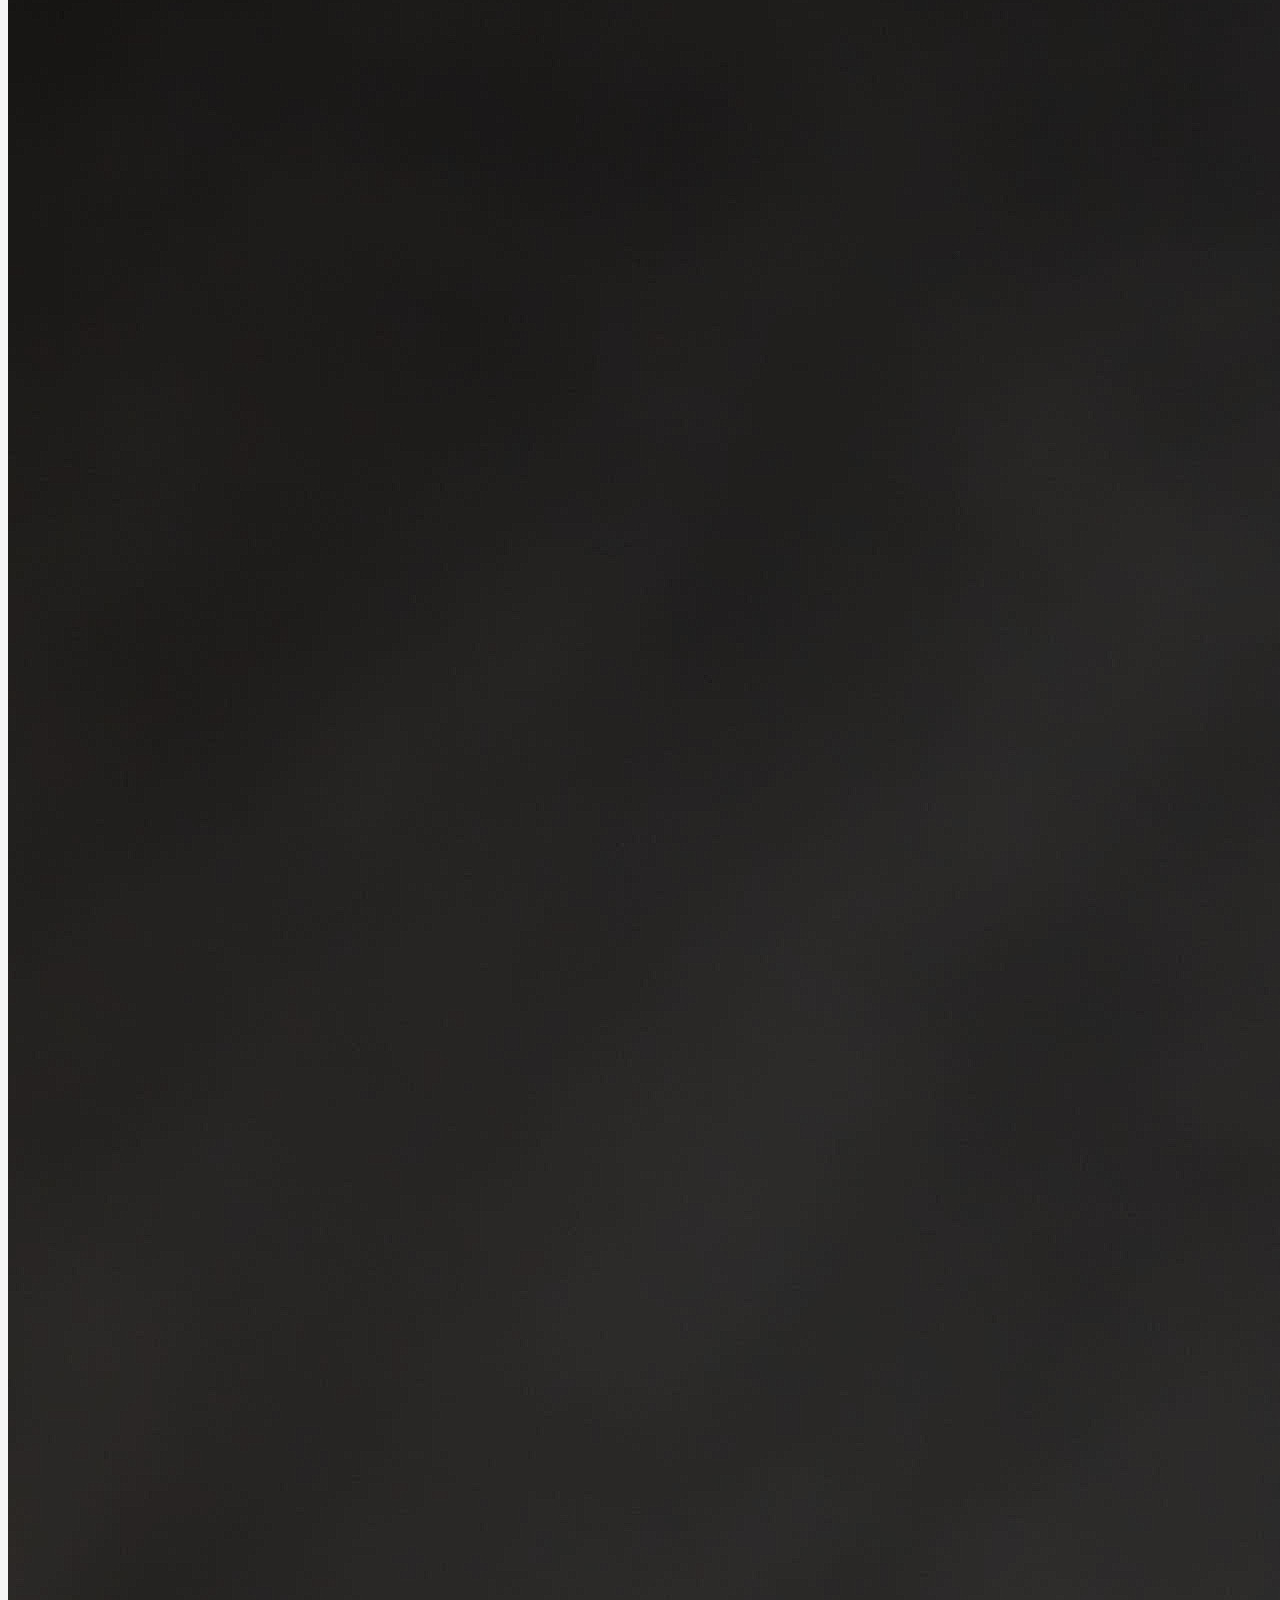
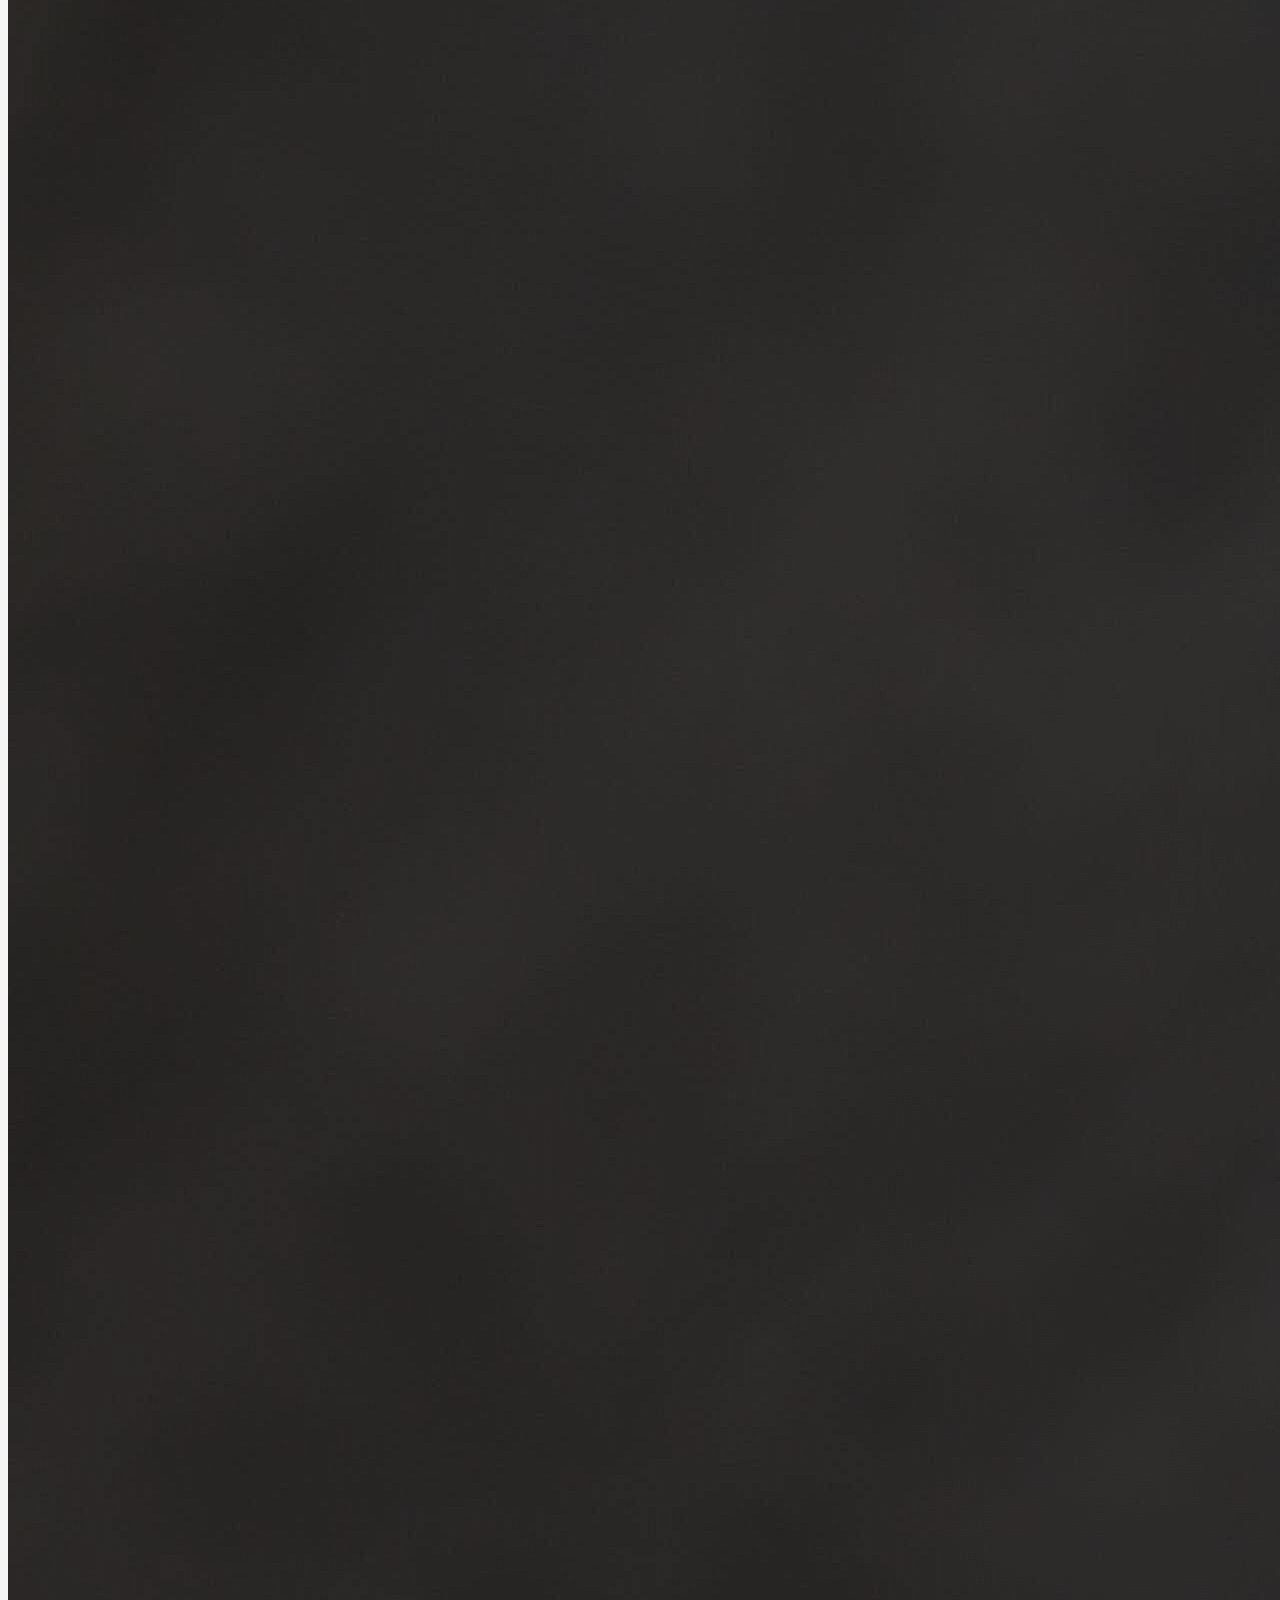
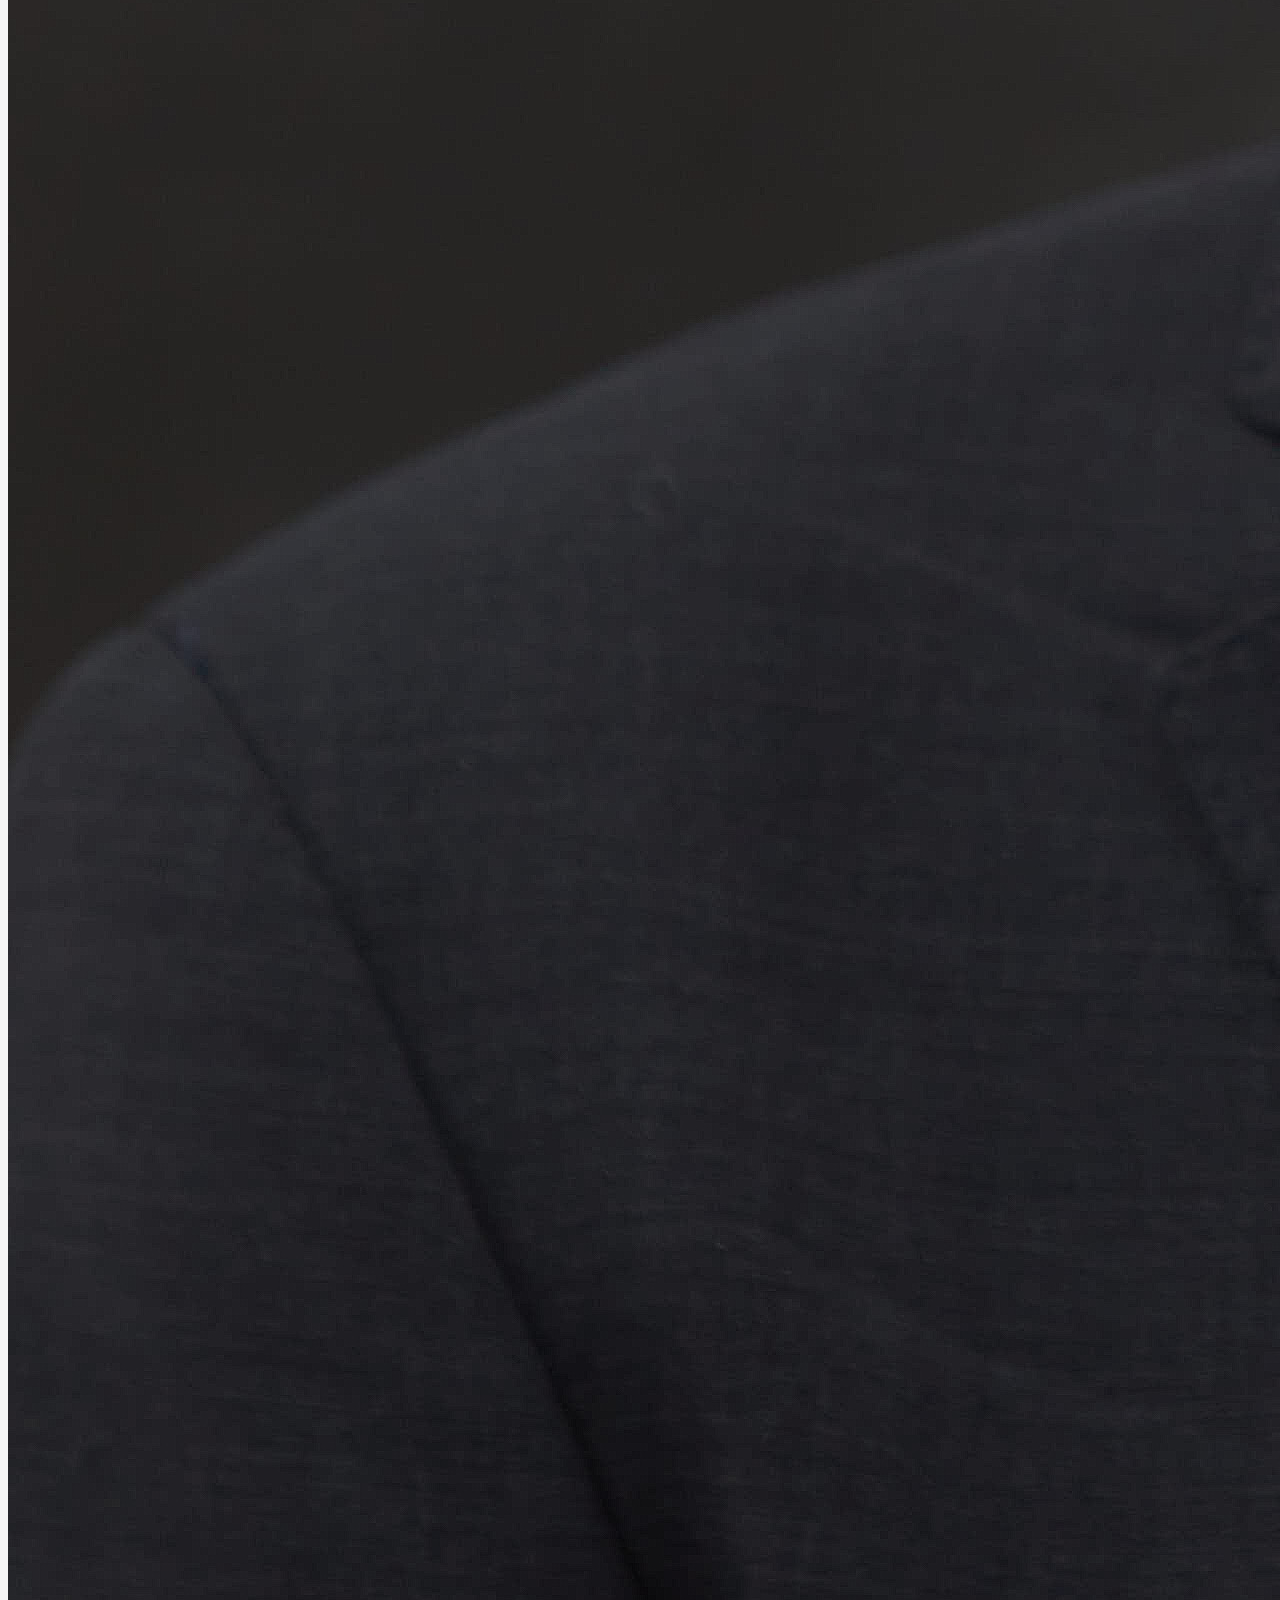
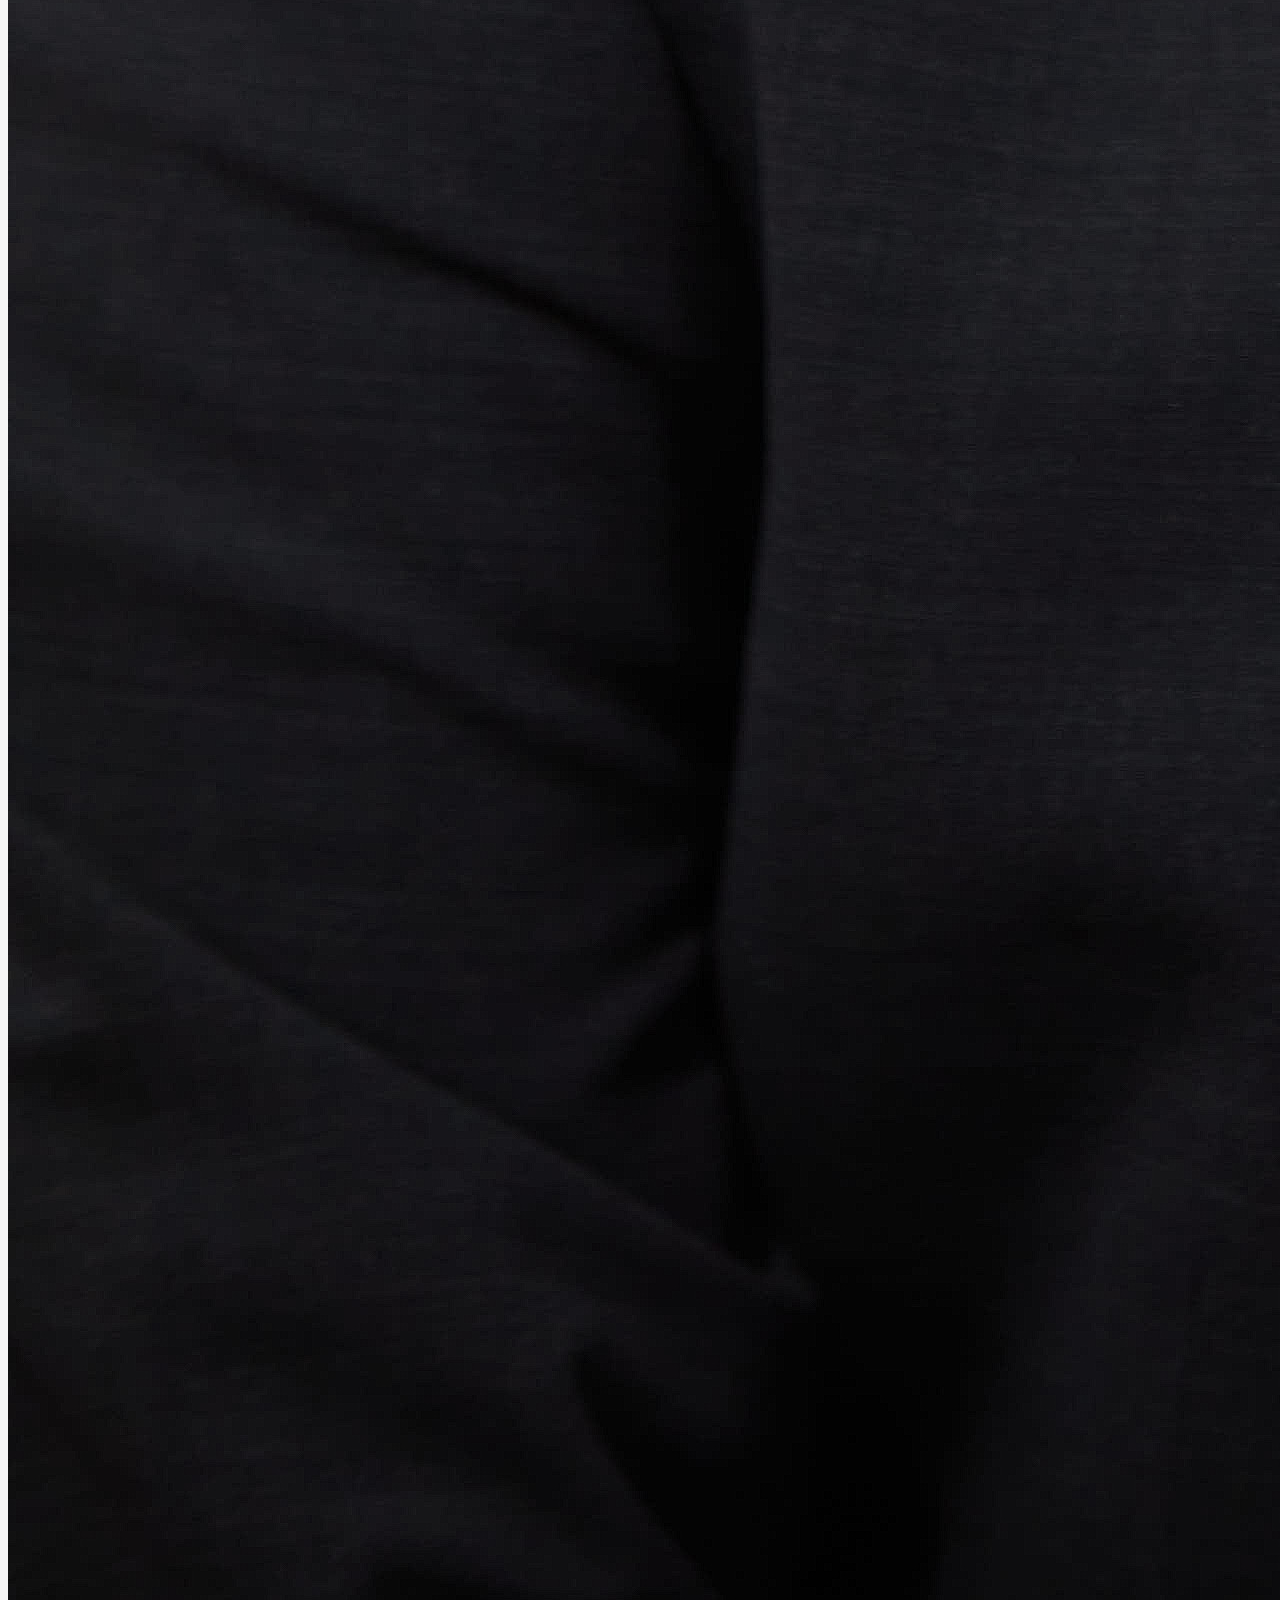
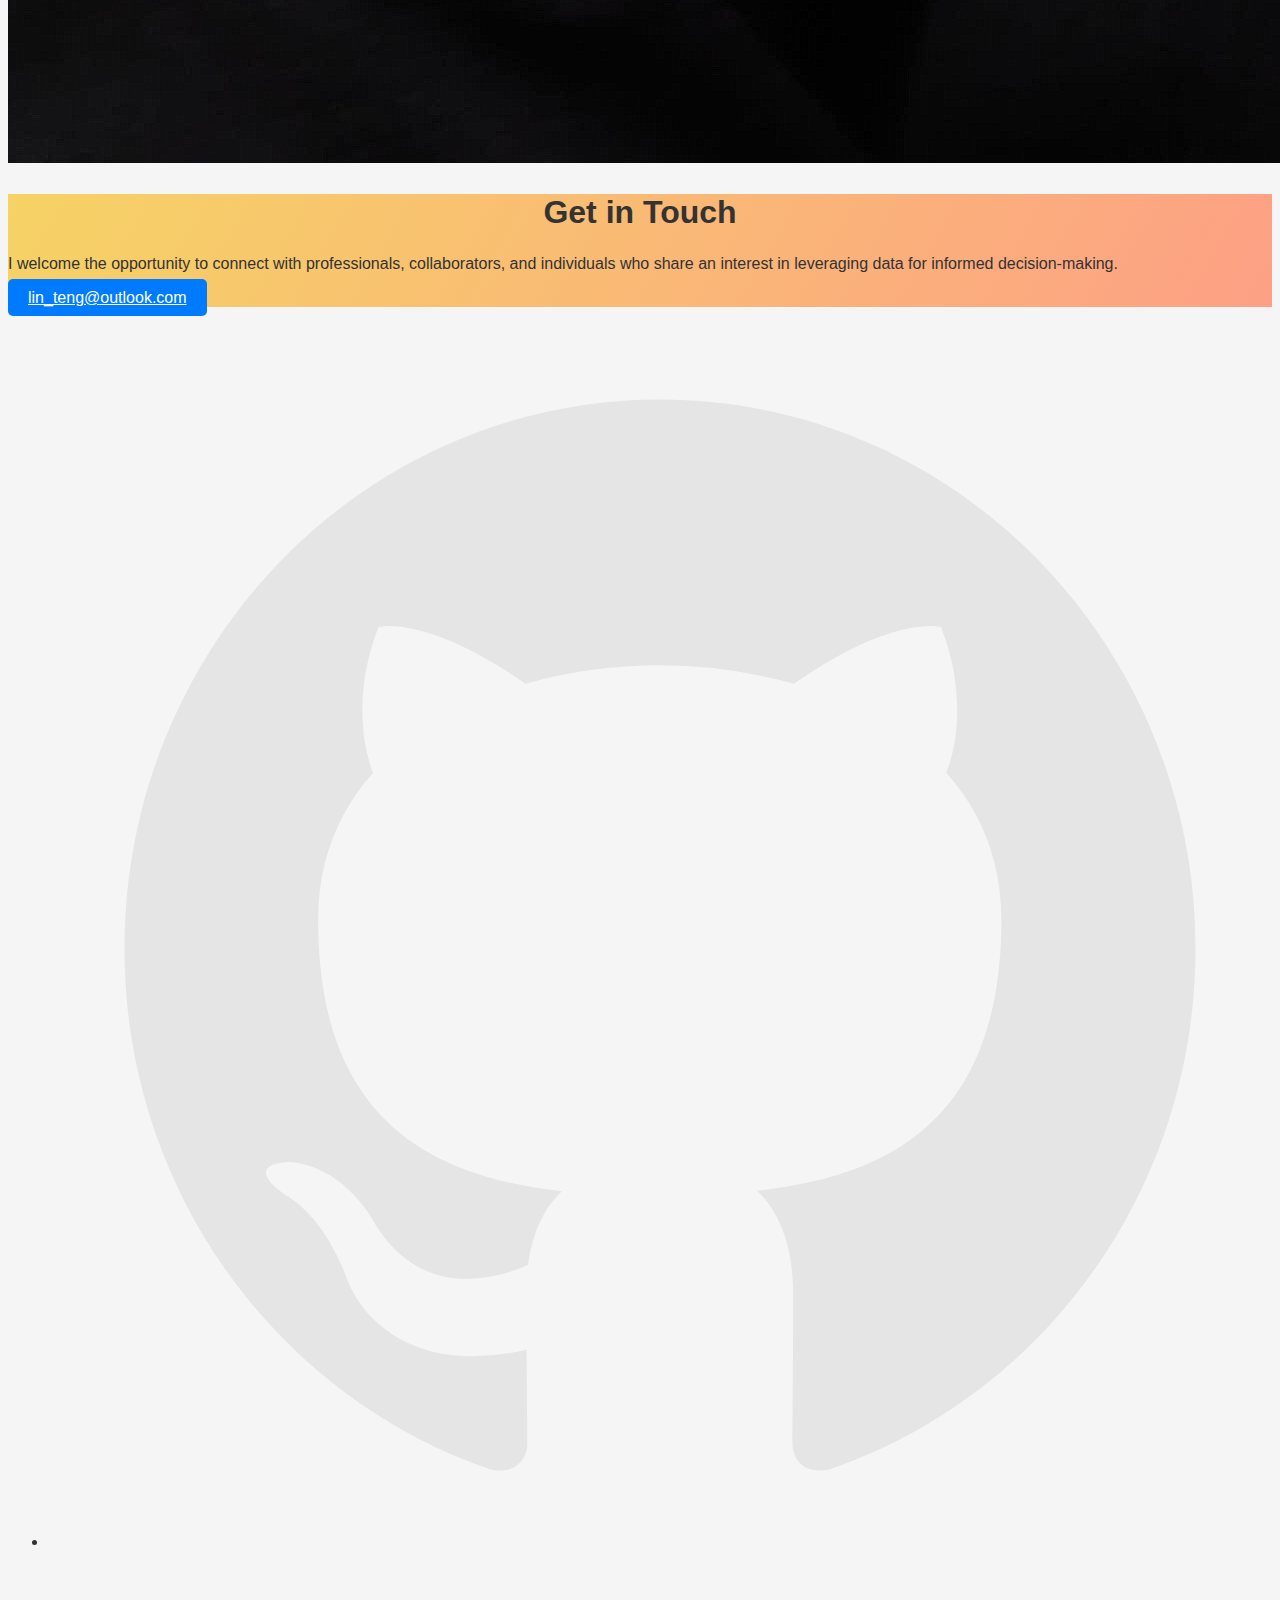
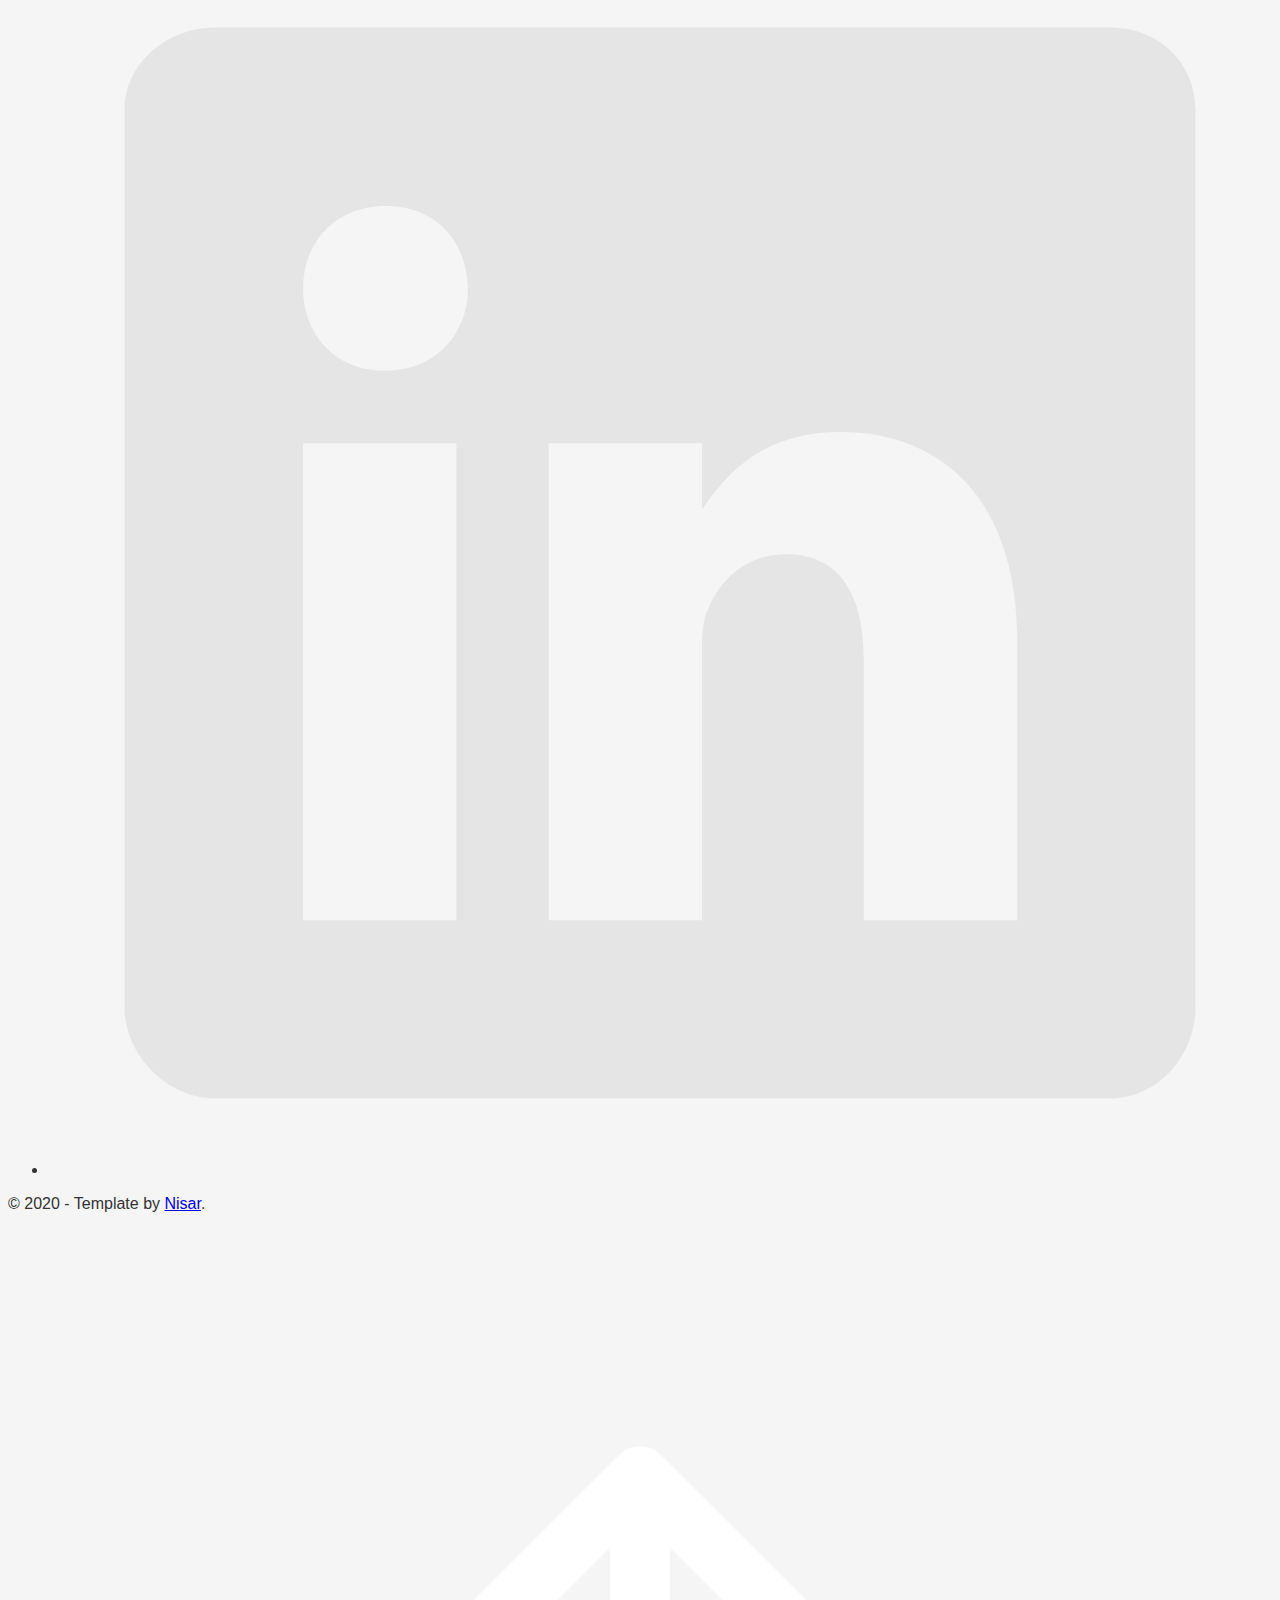
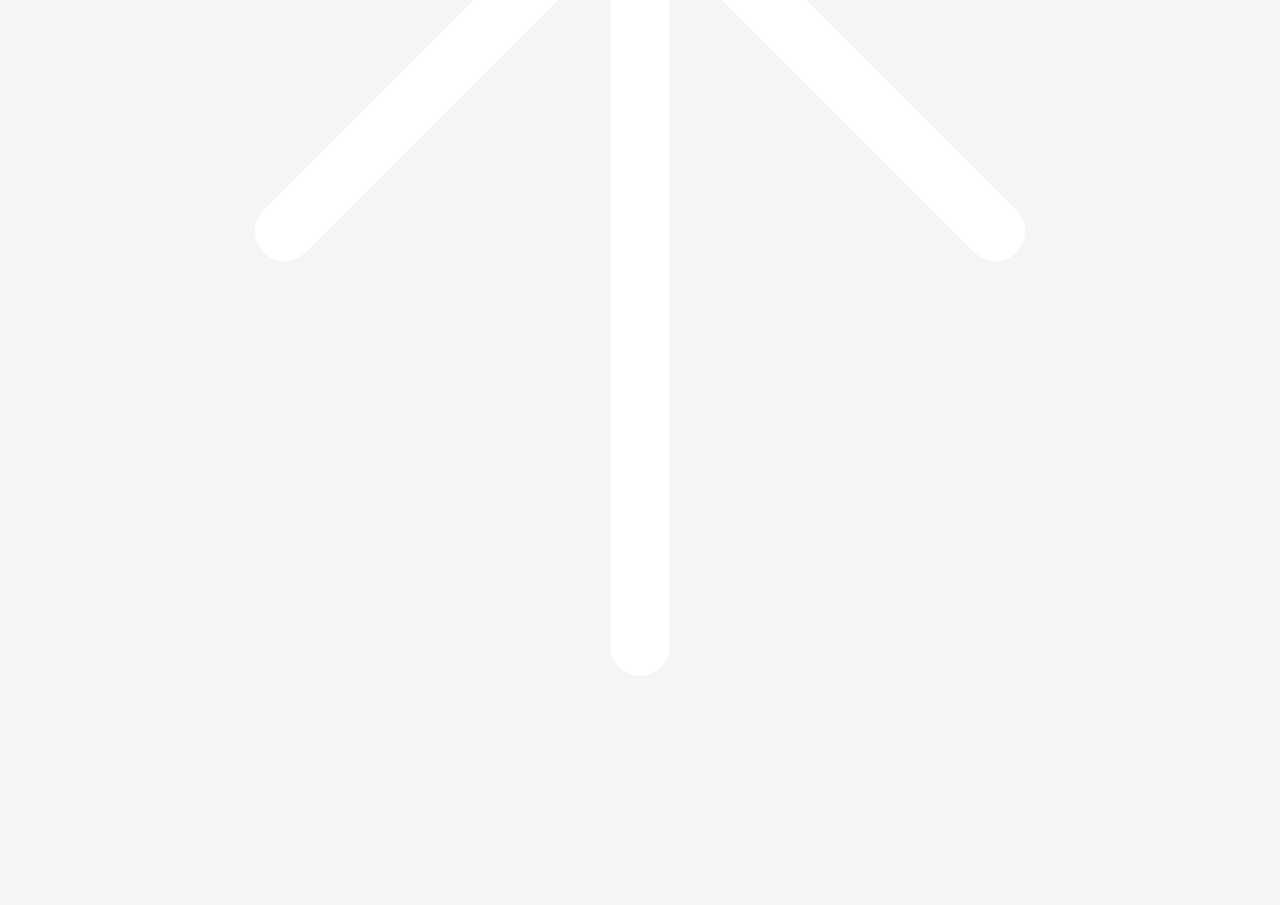
==== commit fab2404e: "md10" ====
--- a/index.html
+++ b/index.html
@@ -1,20 +1,3 @@
-<!-- 
-  Hello 😊.
-
-  This template is designed and developed by Nisar Hassan Naqvi
-  for anyone to use for free or customize the way they like.
-
-  Github Repo: https://github.com/nisarhassan12/portfolio-template/
-  My Website: https://nisar.dev
-
-  For business & inquires, contact me => syednisarhassan12@gmail.com
--->
-
-<!--
-  Follow the instructions written in comments to create your stunning portfolio
--->
-
-
 <!DOCTYPE html>
 <html lang="en">
 
@@ -22,154 +5,72 @@
   <meta charset="UTF-8" />
   <meta name="viewport" content="width=device-width, initial-scale=1.0" />
   <link rel="shortcut icon" type="image/png" href="./images/favicon.png" />
-
-  <!-- Put your site title here -->
-  <title>
-    Teng Lin | A Data Analyst based in New York City, New York.
-  </title>
-
-  <meta name="description" content="Add small description of yourslef.">
-  <!-- Add some coding keywords below, Ex: (React, CSS etc) -->
-  <meta name="keywords" content="Put your name, skills and some coding keywords" />
+  <title>Teng Lin | Data Analyst based in New York City</title>
+  <meta name="description" content="Data Analyst portfolio showcasing work in data analysis and data-driven decision-making." />
+  <meta name="keywords" content="Data Analyst, Teng Lin, Data Analysis, Portfolio, New York" />
   <link rel="stylesheet" href="index.css" />
 </head>
 
 <body>
 
   <!-- ***** Header ***** -->
-
   <header class="header" role="banner" id="top">
     <div class="row">
       <nav class="nav" role="navigation">
         <ul class="nav__items">
           <li class="nav__item"><a href="#work" class="nav__link">Work</a></li>
           <li class="nav__item"><a href="#skills" class="nav__link">Skills</a></li>
-          <li class="nav__item">
-            <a href="#about" class="nav__link">About</a>
-          </li>
-          <li class="nav__item">
-            <a href="#contact" class="nav__link">Contact</a>
-          </li>
+          <li class="nav__item"><a href="#about" class="nav__link">About</a></li>
+          <li class="nav__item"><a href="#contact" class="nav__link">Contact</a></li>
         </ul>
       </nav>
     </div>
-    <div class="header__text-box row">
+    <div class="header__text-box row gradient-bg">
       <div class="header__text">
-        <h1 class="heading-primary">
-          <!-- Replace the following name with your name -->
-          <span>Teng Lin</span>
-        </h1>
-        <!-- Put a small paragraph about yourself -->
-        <p>A Data Analyst based in New York, NY.</p>
-        <a href="#contact" class="btn btn--pink">Get in touch</a>
+        <h1 class="heading-primary"><span>Teng Lin</span></h1>
+        <p class="header__subtitle">Data Analyst based in New York, NY</p>
+        <a href="#contact" class="btn btn--primary">Get in touch</a>
       </div>
     </div>
   </header>
 
   <main role="main">
-
-    <!-- ***** Work ***** -->
-
+    <!-- ***** Work Section ***** -->
     <section class="work" id="work">
       <div class="row">
-        <h2>My Work</h2>
+        <h2 class="section-title">My Work</h2>
         <div class="work__list">
-
-          <!-- Each div with the work__box class is a project. -->
-
-          <div class="work__box">
+          <div class="work__box shadow-hover">
             <div class="work__text">
               <h3>Capstone Project at Syracuse University</h3>
-              <p>
-                Led the creation and development of a comprehensive business plan and presented to professionals.
-              </p>
-              <ul class="work__list">
+              <p>Led the creation and development of a comprehensive business plan and presented to professionals.</p>
+              <ul class="work__skills">
                 <li>Business Planning</li>
                 <li>Team Leadership</li>
                 <li>Investor Presentations</li>
               </ul>
-
               <div class="work__links">
-                <a href="https://tenglin01.github.io/" target="_blank" class="link__text">
-                  Visit Site <span>&rarr;</span>
-                </a>
+                <a href="https://tenglin01.github.io/" target="_blank" class="link__text">Visit Site &rarr;</a>
                 <a href="https://github.com/tenglin01/tenglin01.github.io" title="View Source Code" target="_blank">
                   <img src="./images/github.svg" class="work__code" alt="GitHub">
                 </a>
               </div>
             </div>
             <div class="work__image-box">
-              <img src="./images/capstone_photo.jpg" class="work__image" alt="Project 1" />
-            </div>
-          </div>
-
-          <div class="work__box">
-            <div class="work__text">
-              <h3>Capgemini - Assistant Consultant</h3>
-              <p>
-                Conducted data analysis, optimized processes in production and logistics using robotics process automation and big data insights.
-              </p>
-              <ul class="work__list">
-                <li>Data Analysis</li>
-                <li>Robotics Process Automation</li>
-                <li>Supply Chain Optimization</li>
-              </ul>
-
-              <div class="work__links">
-                <a href="#" class="link__text">
-                  Visit Site <span>&rarr;</span>
-                </a>
-                <a href="#">
-                  <img src="./images/github.svg" class="work__code" title="View Source Code" alt="GitHub">
-                </a>
-              </div>
-            </div>
-            <div class="work__image-box">
-              <img src="./images/work_photo.jpg" class="work__image" alt="Project 1" />
-            </div>
-          </div>
-
-          <div class="work__box">
-            <div class="work__text">
-              <h3>Publishment</h3>
-              <p>Here is a significant publication I've contributed to:</p>
-              <ul class="work__list">
-                <li>
-                  <a href="JIAYI_YUFENG_TENGLIN.pdf" target="_blank" style="display: flex; align-items: center;">
-                    <svg xmlns="http://www.w3.org/2000/svg" viewBox="0 0 24 24" width="16" height="16" style="margin-right: 5px;">
-                      <path d="M19 2H8c-1.1 0-2 .9-2 2v16c0 1.1.9 2 2 2h8c1.1 0 2-.9 2-2V7l-5-5z" fill="#d32f2f"/>
-                      <text x="8" y="20" font-size="8" fill="#d32f2f">PDF</text>
-                    </svg>
-                    Enhancing Stock Price Forecasting and Trading Strategy through Bidirectional LSTM Integration
-                  </a>
-                  - This paper addresses the challenge of accurately forecasting stock prices by integrating traditional LSTM and Bidirectional LSTM (Bi-LSTM) models.
-                </li>
-              </ul>              
-              <div class="work__links">
-                <a href="https://tenglin01.github.io/" class="link__text">Visit Profile <span>&rarr;</span></a>
-                <a href="https://github.com/tenglin01" title="View Source Code" target="_blank">
-                  <img src="./images/github.svg" class="work__code" alt="GitHub">
-                </a>
-              </div>
-            </div>
-            <div class="work__image-box">
-              <a href="JIAYI_YUFENG_TENGLIN.pdf" target="_blank">
-                <!-- PDF Icon instead of an image -->
-                <svg xmlns="http://www.w3.org/2000/svg" width="100" height="100" viewBox="0 0 24 24" fill="#d32f2f">
-                  <path d="M19 2H8c-1.1 0-2 .9-2 2v16c0 1.1.9 2 2 2h8c1.1 0 2-.9 2-2V7l-5-5z"/>
-                  <text x="6" y="20" font-size="10" fill="white">PDF</text>
-                </svg>
-              </a>
+              <img src="./images/capstone_photo.jpg" class="work__image" alt="Project Image" />
             </div>
           </div>
           
-          
+          <!-- Additional Work Projects -->
+
+        </div>
+      </div>
+    </section>
 
     <!-- ***** Skills & Tools ***** -->
-
-    <section class="skills" id="skills">
+    <section class="skills gradient-bg" id="skills">
       <div class="row">
-        <h2>Skills & Tools</h2>
+        <h2 class="section-title">Skills & Tools</h2>
         <div class="skills__list">
           <ul>
             <li>Python</li>
@@ -183,26 +84,18 @@
         </div>
       </div>
     </section>
-    
 
-    <!-- ***** About ***** -->
-
+    <!-- ***** About Me ***** -->
     <section class="about" id="about">
       <div class="row">
-        <h2>About Me</h2>
+        <h2 class="section-title">About Me</h2>
         <div class="about__content">
           <div class="about__text">
-            <!-- Replace the below paragraph with info about yourself -->
-            <p>
-              Data-driven and analytical master's student at Columbia University with a strong foundation in business analytics and data-driven decision-making. Proven ability to collaborate across teams and improve business processes using data-driven strategies.
-            </p>
-            <!-- Provide a link to your resume -->
-            <a href="Resume_TENG_LIN.pdf" class="btn">My Resume</a>
+            <p>Data-driven and analytical master's student at Columbia University with a strong foundation in business analytics and data-driven decision-making.</p>
+            <a href="Resume_TENG_LIN.pdf" class="btn btn--secondary">My Resume</a>
           </div>
-
           <div class="about__photo-container">
-            <!-- Add a nice photo of yourself -->
-            <img class="about__photo" src="images/about_photo.jpg" alt="" />
+            <img class="about__photo" src="images/about_photo.jpg" alt="Photo of Teng Lin" />
           </div>
         </div>
       </div>
@@ -210,57 +103,31 @@
   </main>
 
   <!-- ***** Contact ***** -->
-
-  <section class="contact" id="contact">
+  <section class="contact gradient-bg" id="contact">
     <div class="row">
-      <h2>Get in Touch</h2>
+      <h2 class="section-title">Get in Touch</h2>
       <div class="contact__info">
-        <p>
-          I am a dedicated and analytical master's student at Columbia University with a robust foundation in business analytics and data-driven decision-making. I welcome the opportunity to connect with professionals, collaborators, and individuals who share an interest in leveraging data for informed decision-making. Whether you wish to discuss a potential project, require insights on data analysis, or are interested in exploring collaborative opportunities, I invite you to reach out. Please contact me via the provided form or directly at lin_teng@outlook.com. I look forward to the possibility of engaging in meaningful conversations and fostering mutually beneficial relationships.
-        </p>
-        <!-- Replace the email with yours -->
-        <a href="mailto:lin_teng@outlook.com" class="btn">lin_teng@outlook.com</a>
+        <p>I welcome the opportunity to connect with professionals, collaborators, and individuals who share an interest in leveraging data for informed decision-making.</p>
+        <a href="mailto:lin_teng@outlook.com" class="btn btn--primary">lin_teng@outlook.com</a>
       </div>
     </div>
   </section>
 
   <!-- ***** Footer ***** -->
-
   <footer role="contentinfo" class="footer">
     <div class="row">
       <ul class="footer__social-links">
-        <li class="footer__social-link-item">
-          <a href="https://github.com/tenglin01" title="Link to GitHub Profile">
-            <img src="./images/github.svg" class="footer__social-image" alt="GitHub">
-          </a>
-        </li>
-        <li class="footer__social-link-item">
-          <a href="https://www.linkedin.com/in/teng-lin/" title="Link to LinkedIn Profile">
-            <img src="./images/linkedin.svg" class="footer__social-image" alt="LinkedIn">
-          </a>
-        </li>
+        <li><a href="https://github.com/tenglin01"><img src="./images/github.svg" alt="GitHub"></a></li>
+        <li><a href="https://www.linkedin.com/in/teng-lin/"><img src="./images/linkedin.svg" alt="LinkedIn"></a></li>
       </ul>
+      <p>&copy; 2020 - Template by <a href="https://nisar.dev" class="link">Nisar</a>.</p>
     </div>
   </footer>
   
-
-      <!-- If you give me some credit by keeping the below paragraph, will be huge for me 😊 Thanks. -->
-      <p>
-        &copy; 2020 - Template designed & developed by <a href="https://nisar.dev" class="link">Nisar</a>.
-      </p>
-      <div class="footer__github-buttons">
-        <iframe
-          src="https://ghbtns.com/github-btn.html?user=nisarhassan12&repo=portfolio-template&type=watch&count=true"
-          frameborder="0" scrolling="0" width="170" height="20" title="Watch Portfolio Template on GitHub">
-        </iframe>
-      </div>
-    </div>
-  </footer>
-
   <a href="#top" class="back-to-top" title="Back to Top">
     <img src="./images/arrow-up.svg" alt="Back to Top" class="back-to-top__image"/>
   </a>
   <script src="./index.js"></script>
 </body>
 
-</html>+</html>
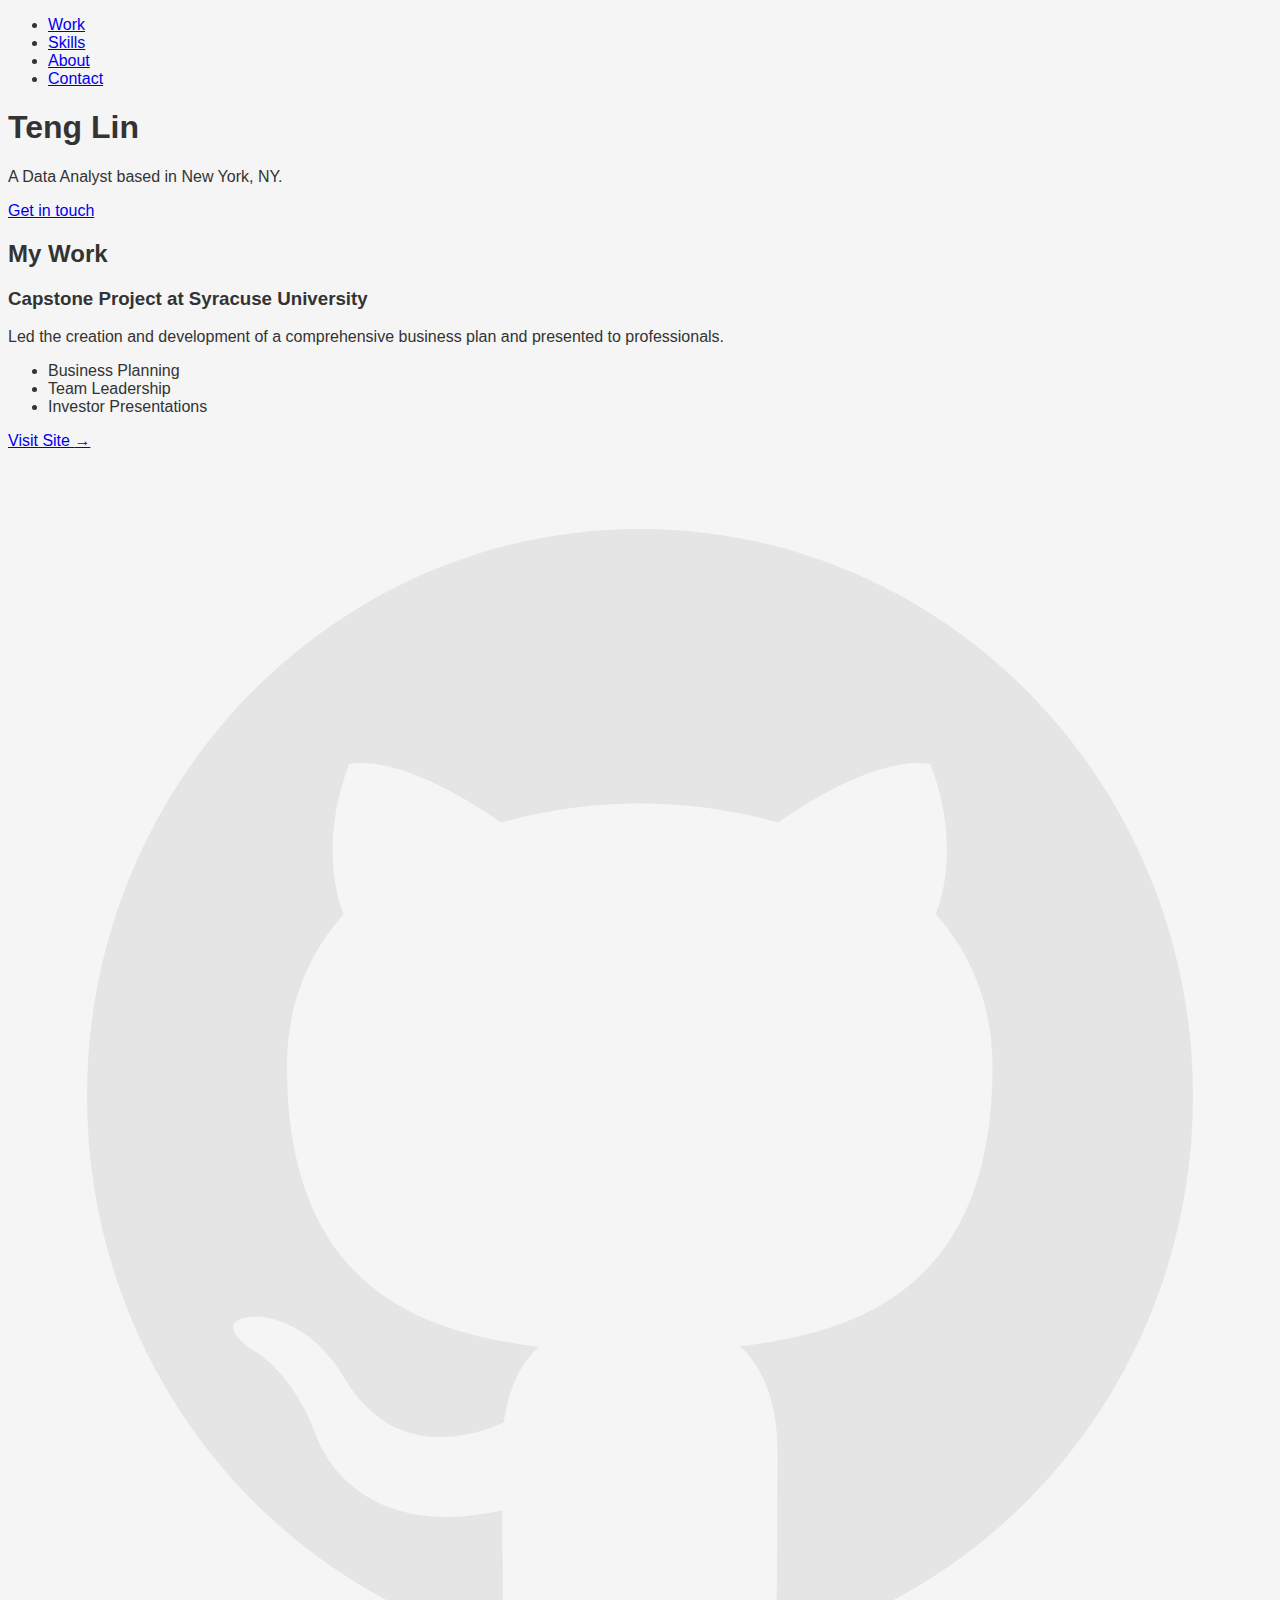
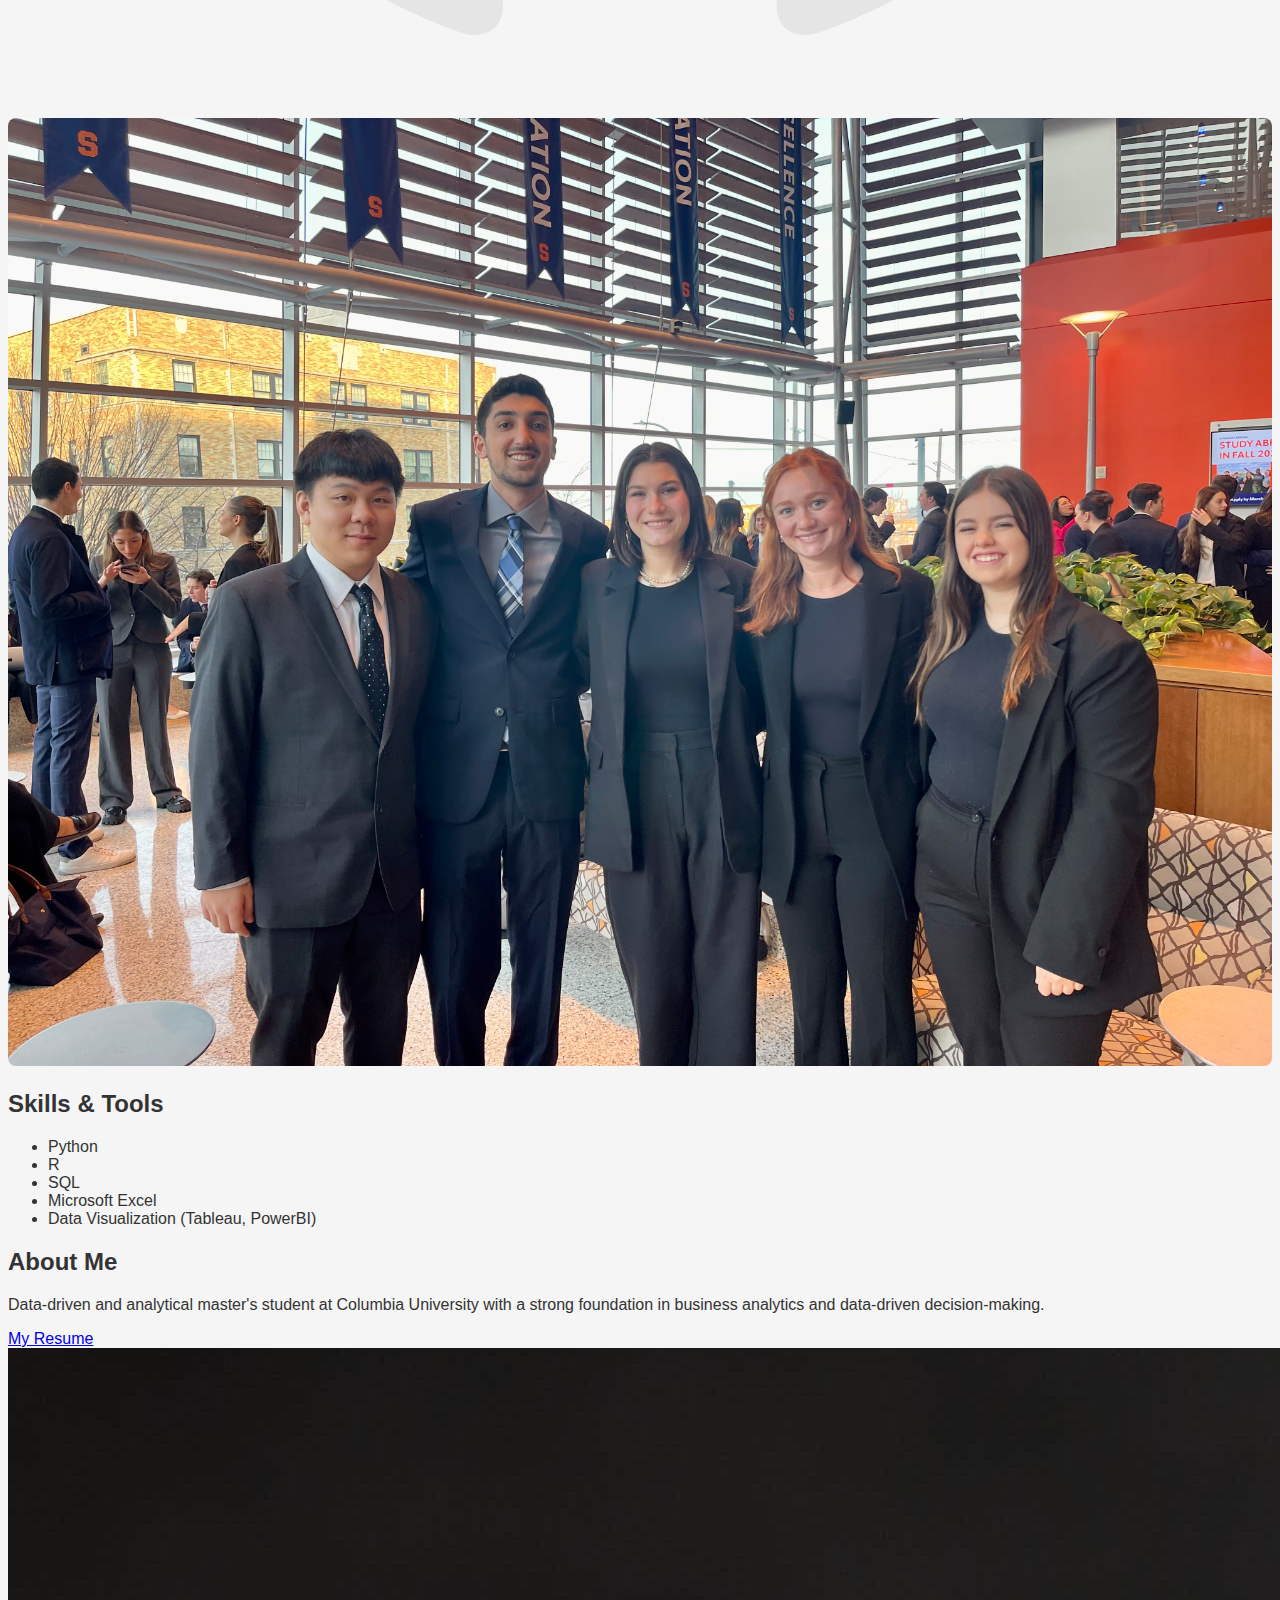
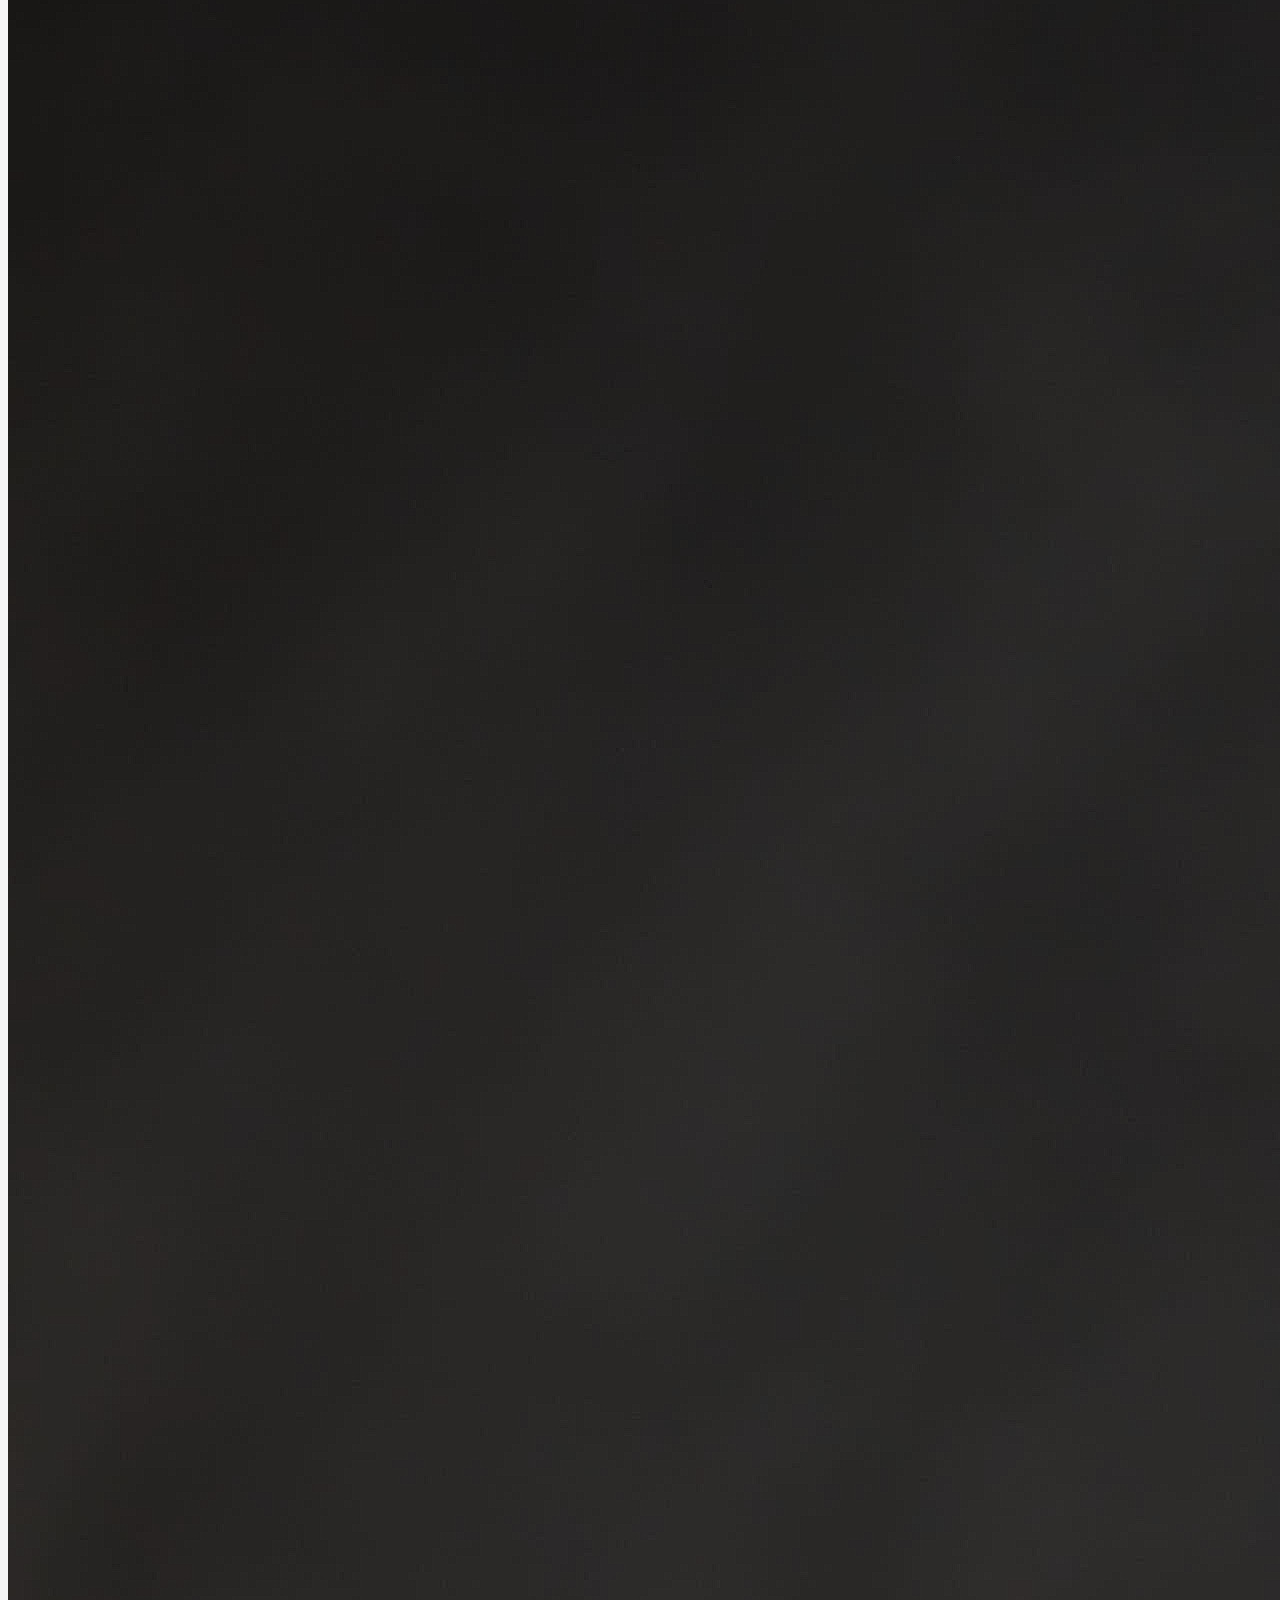
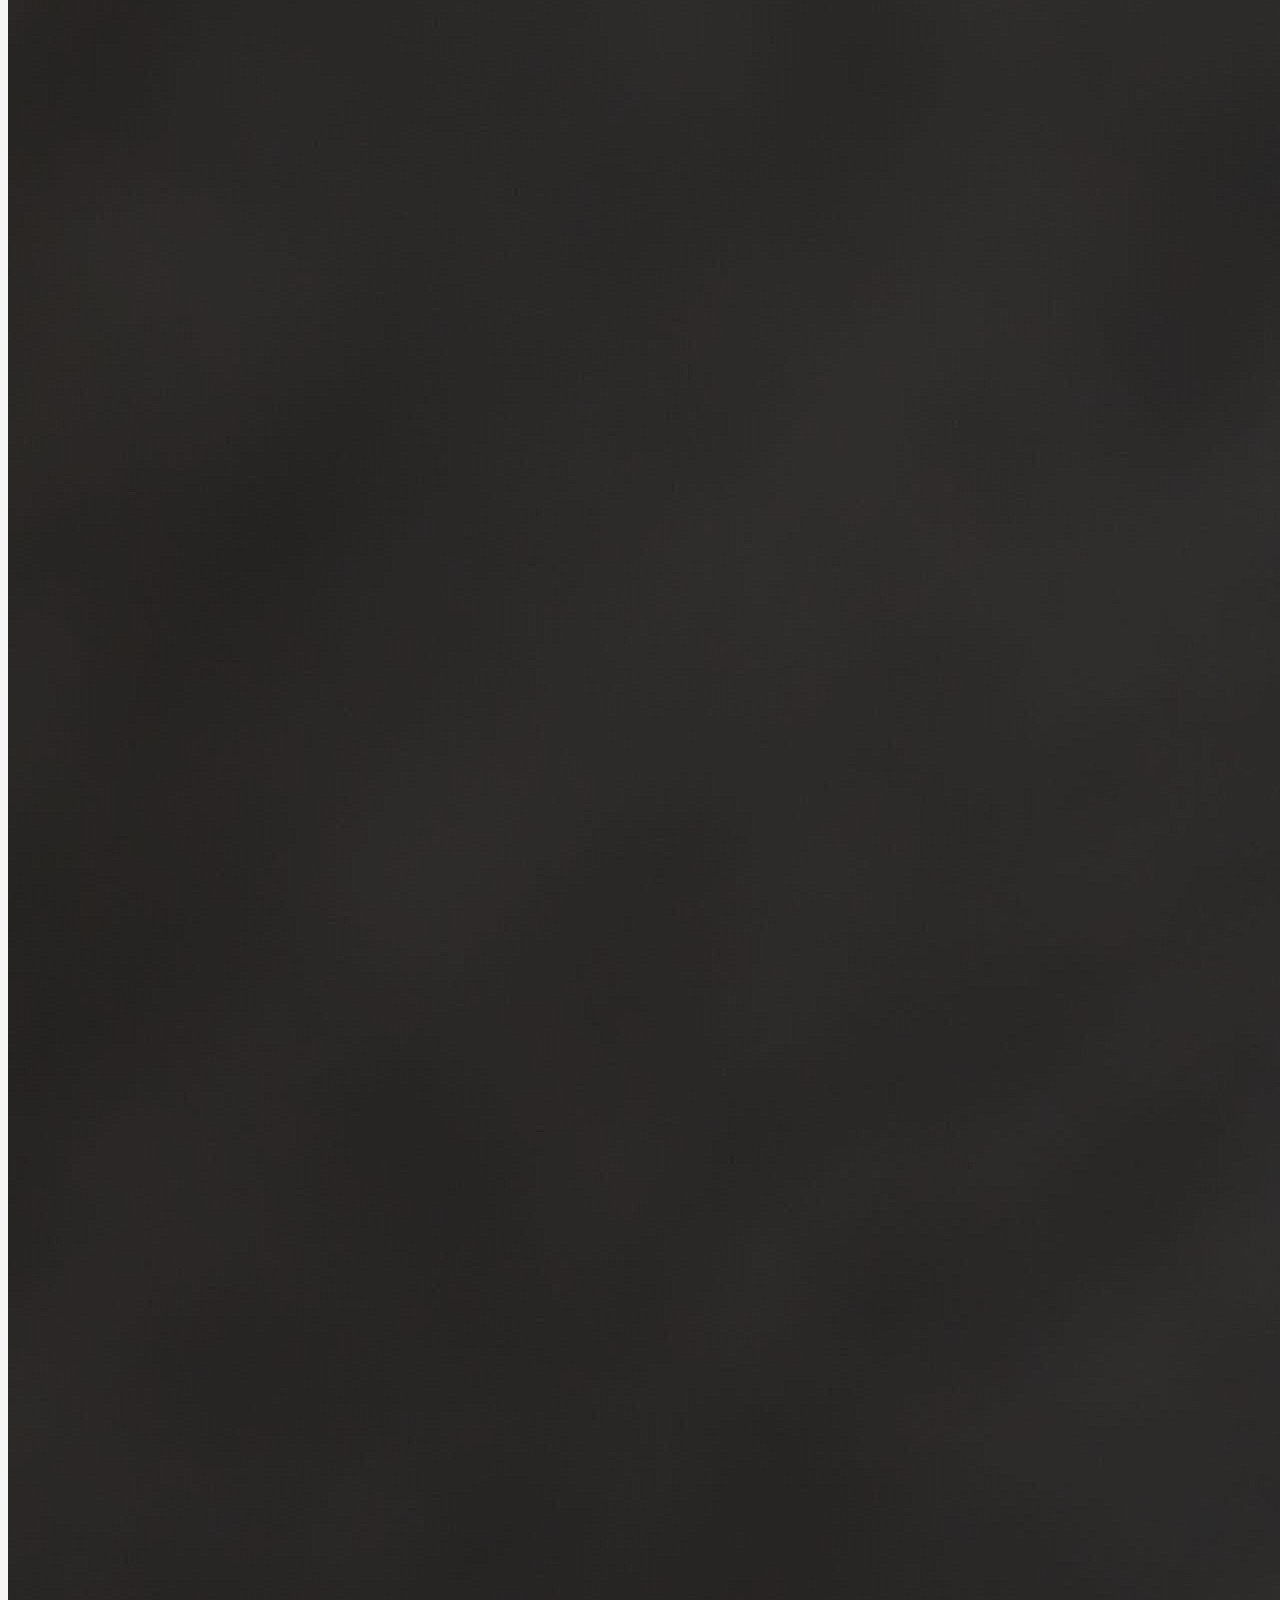
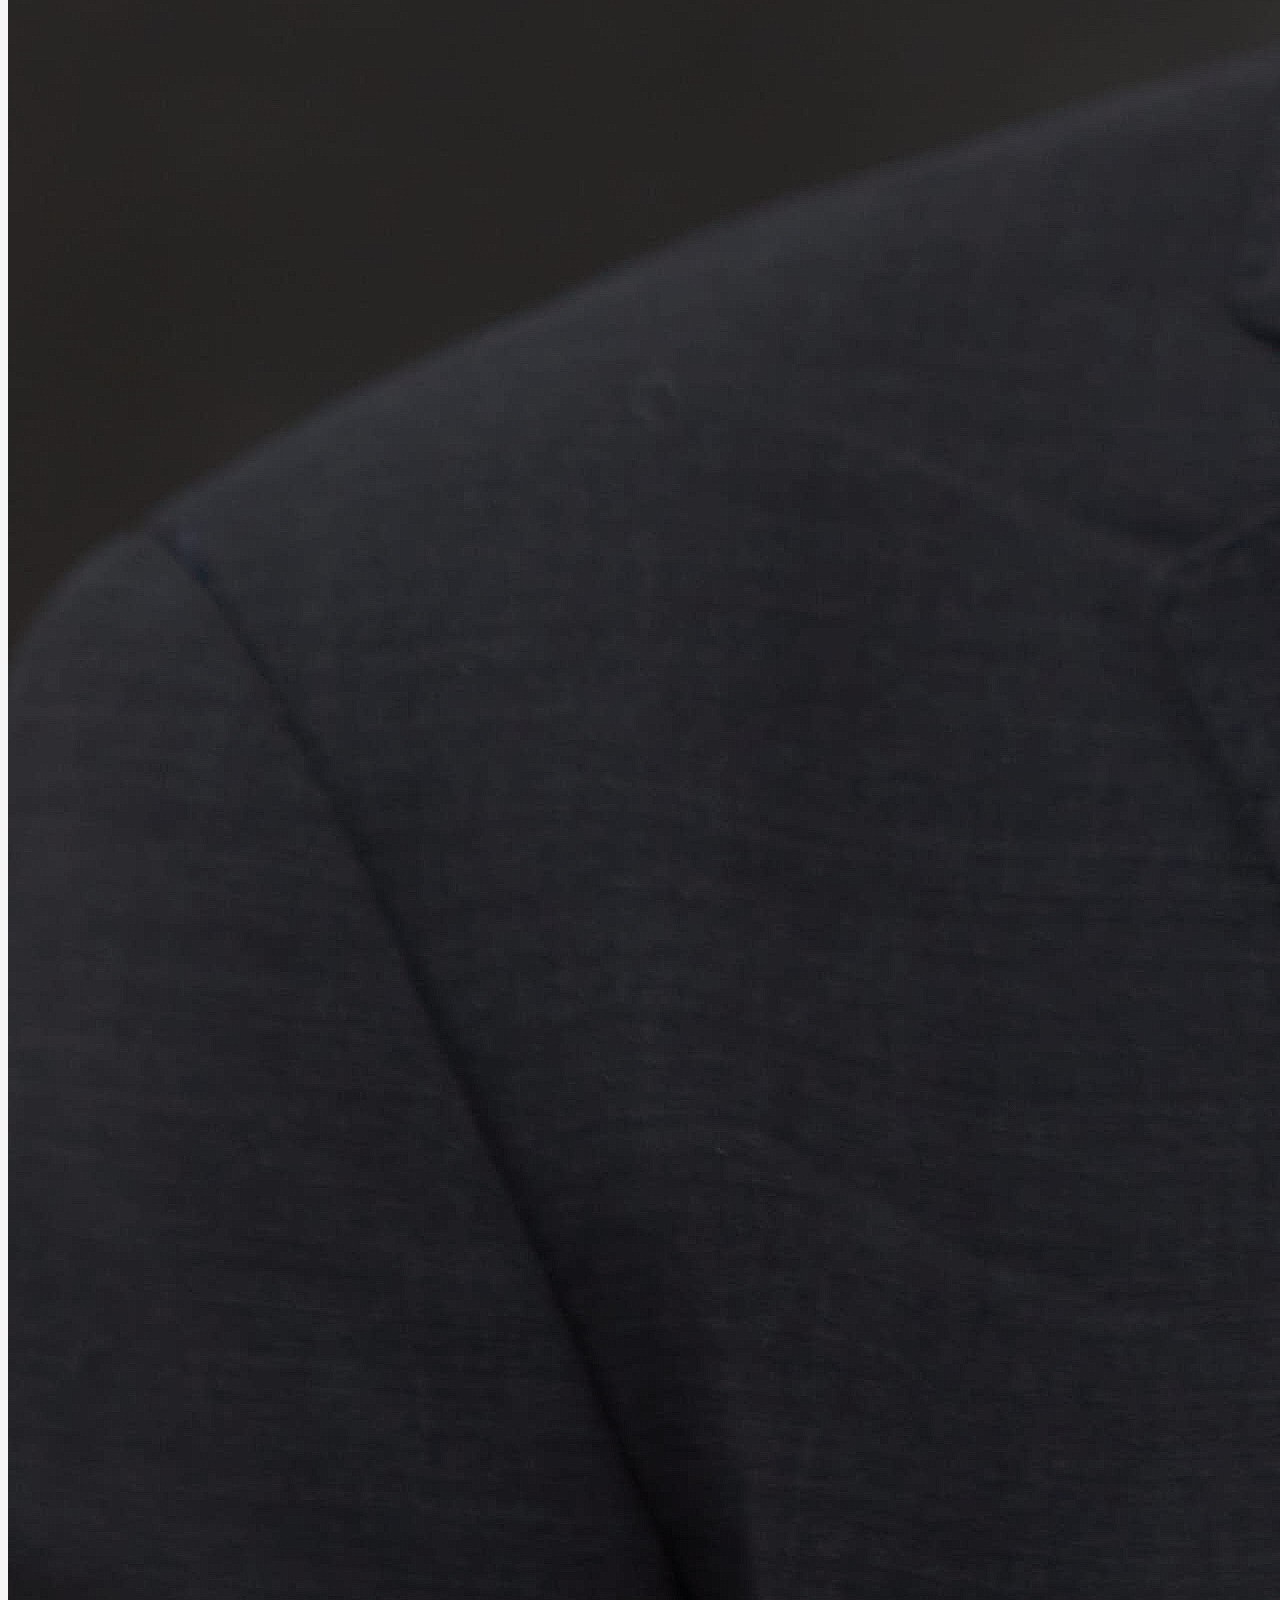
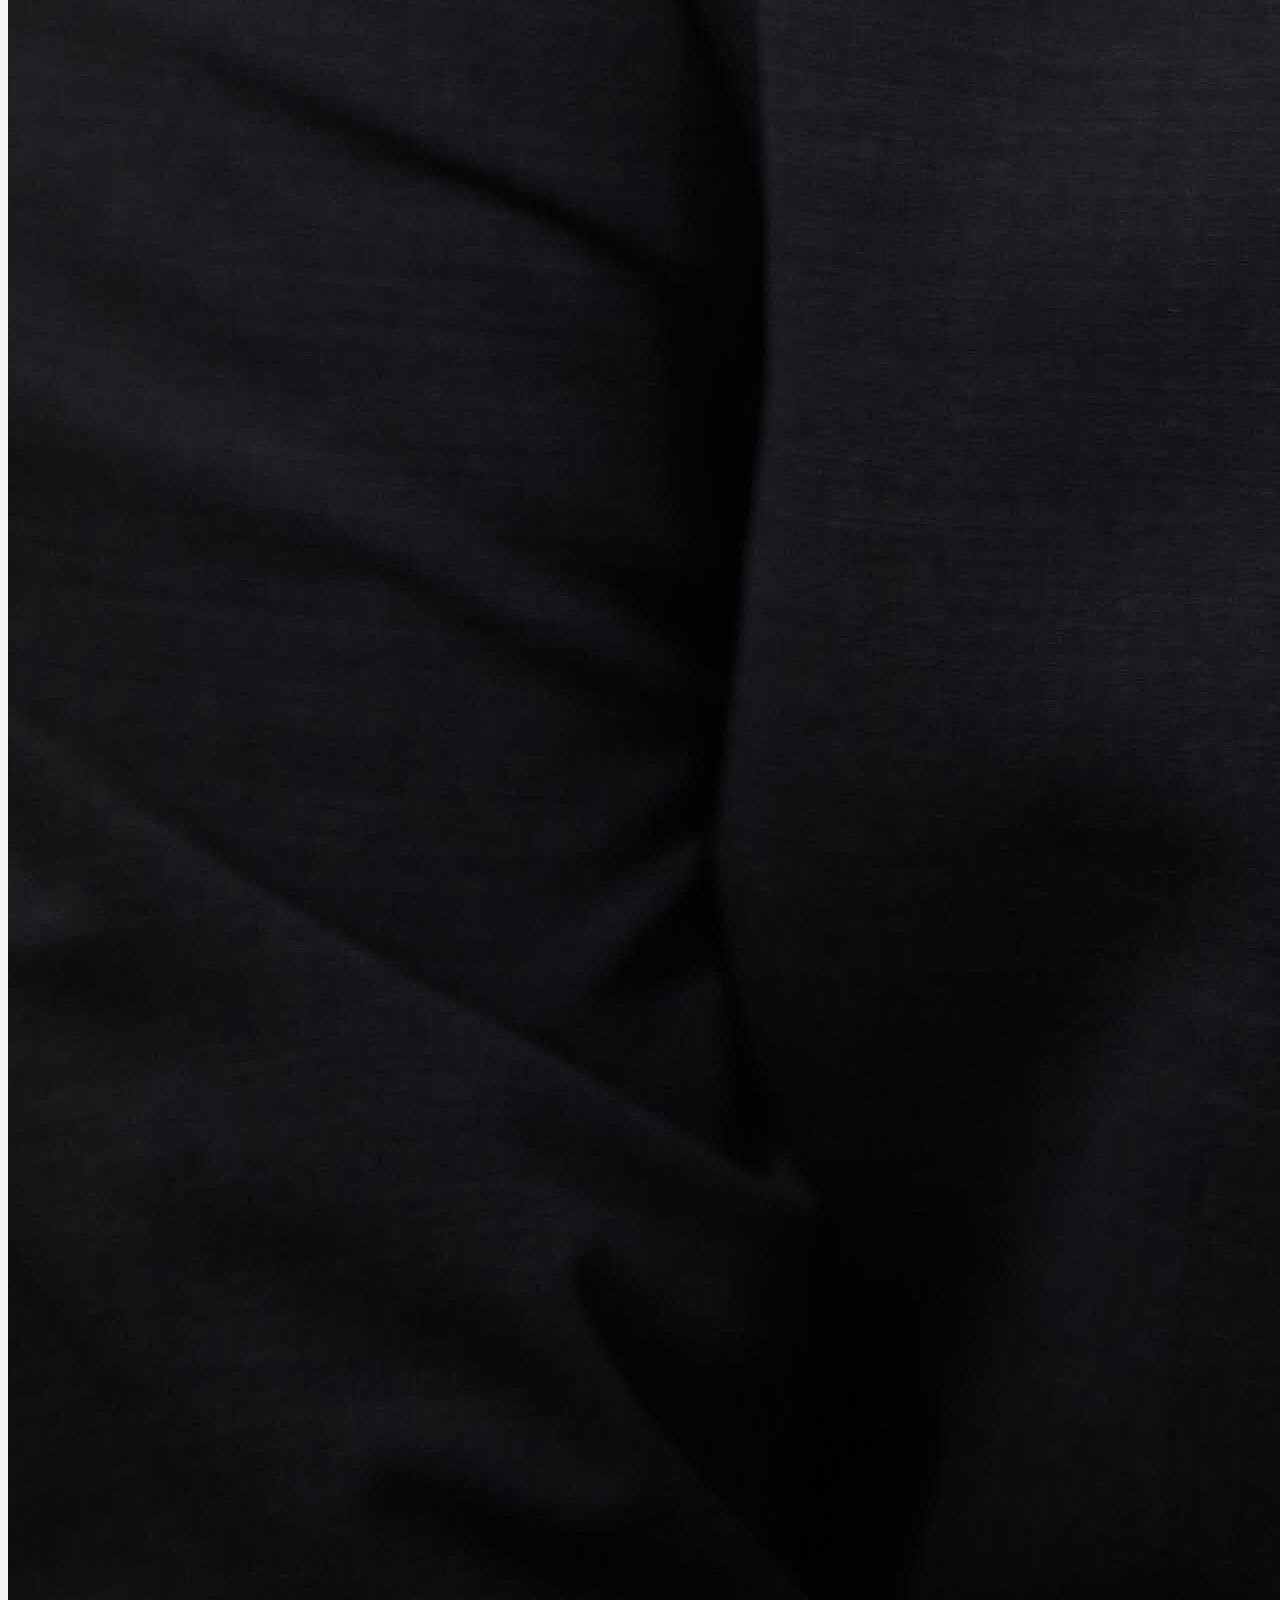
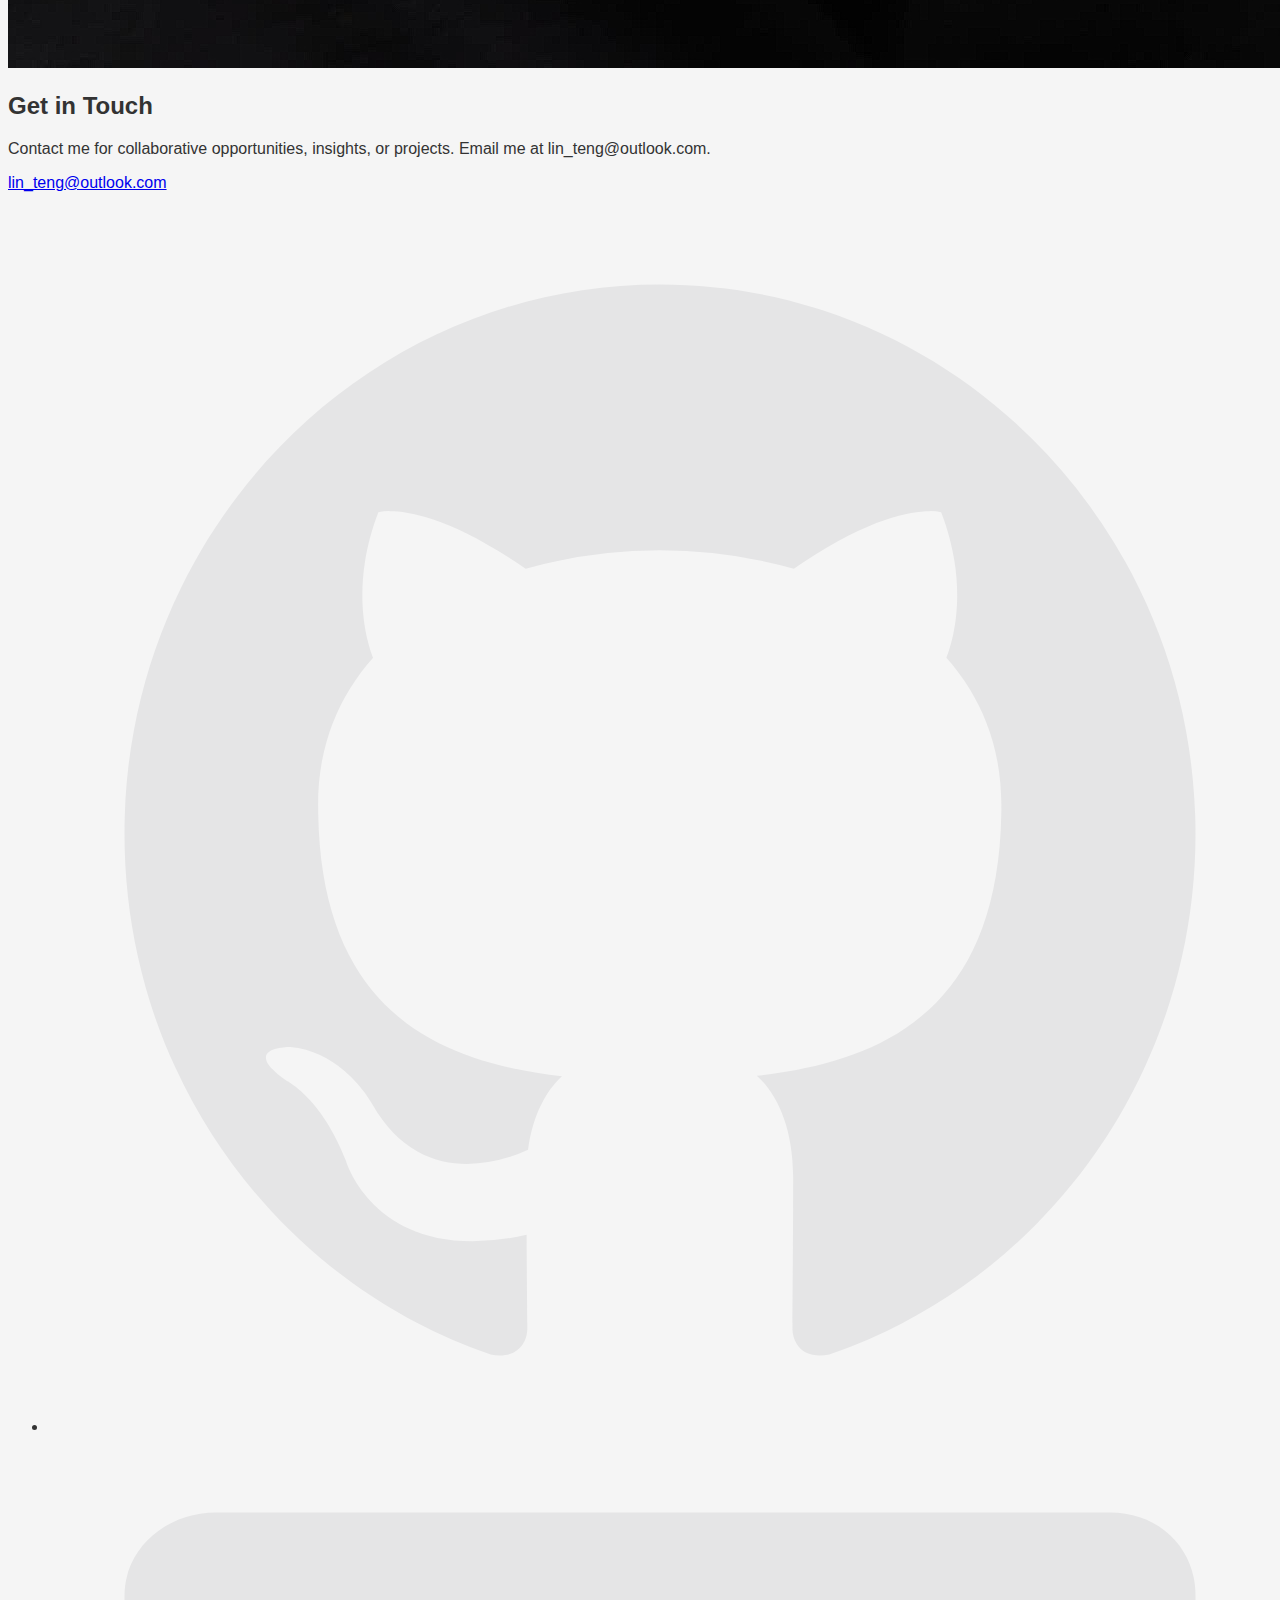
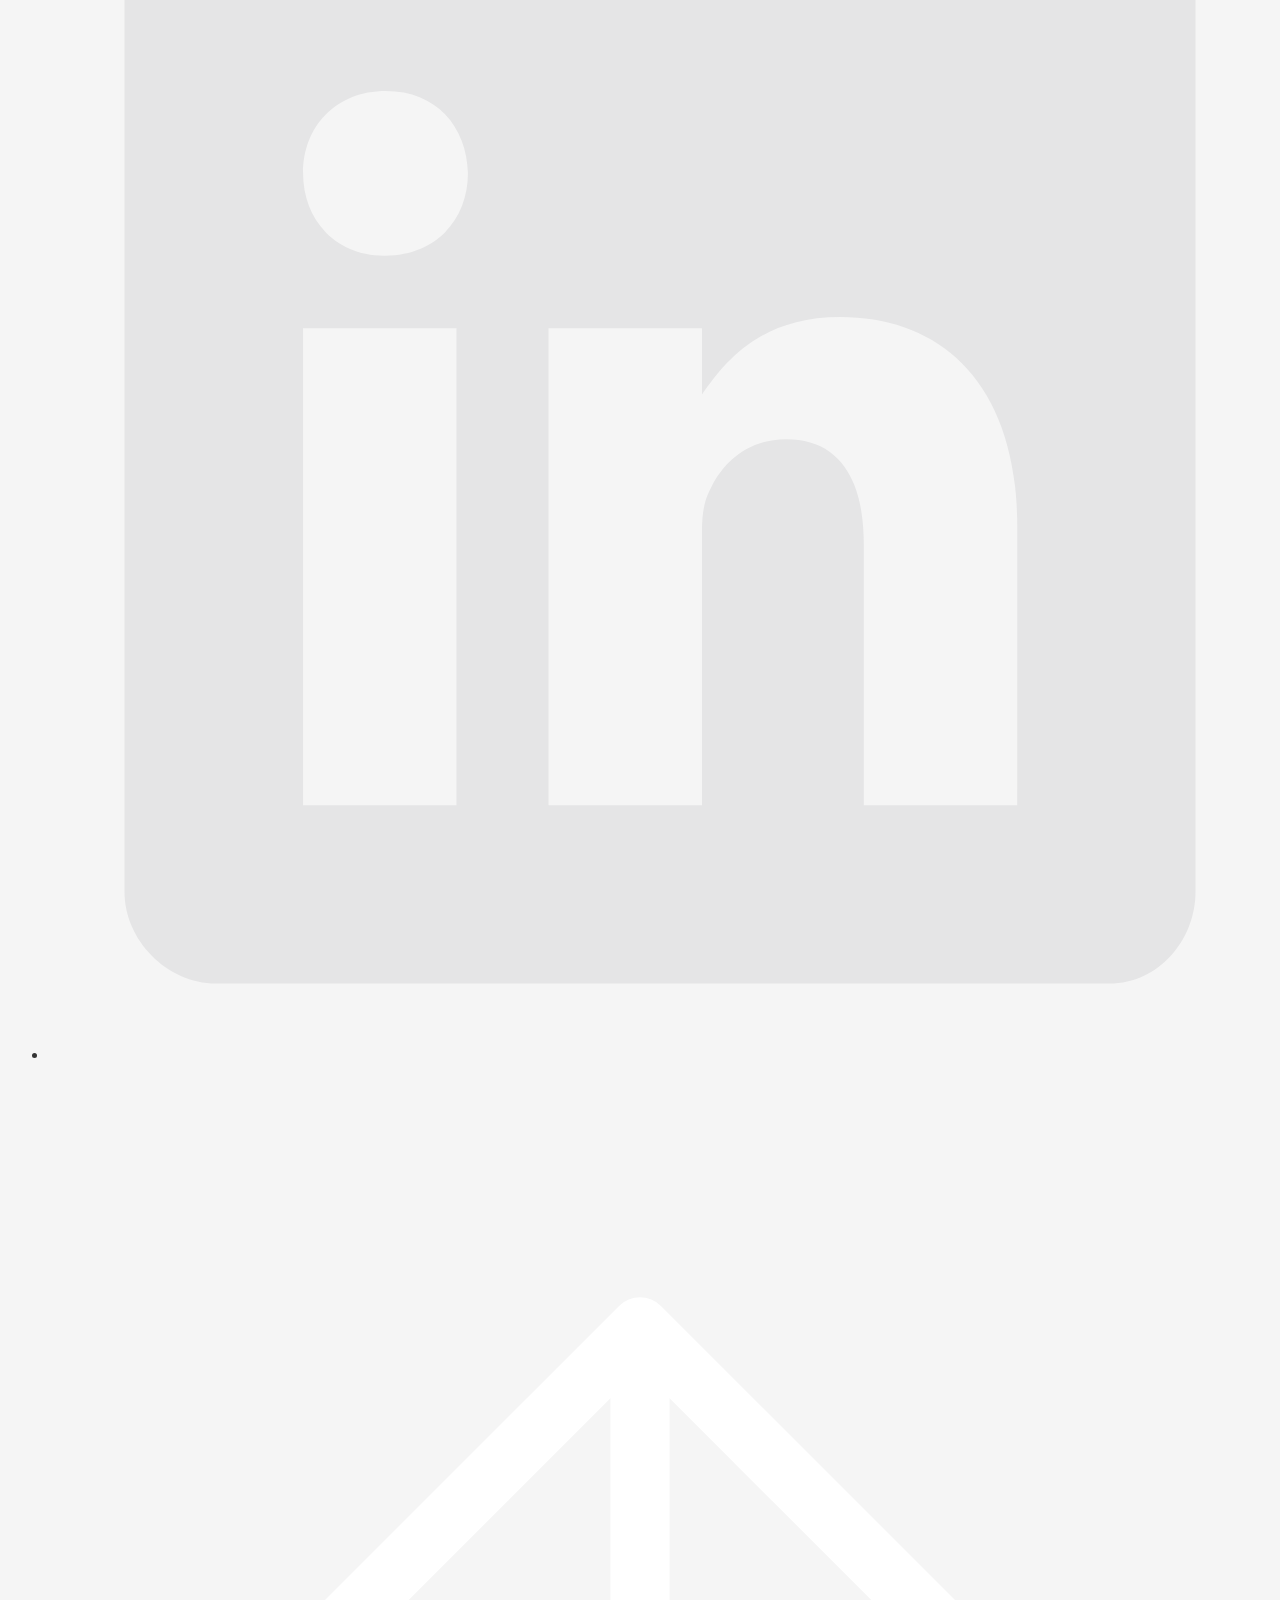
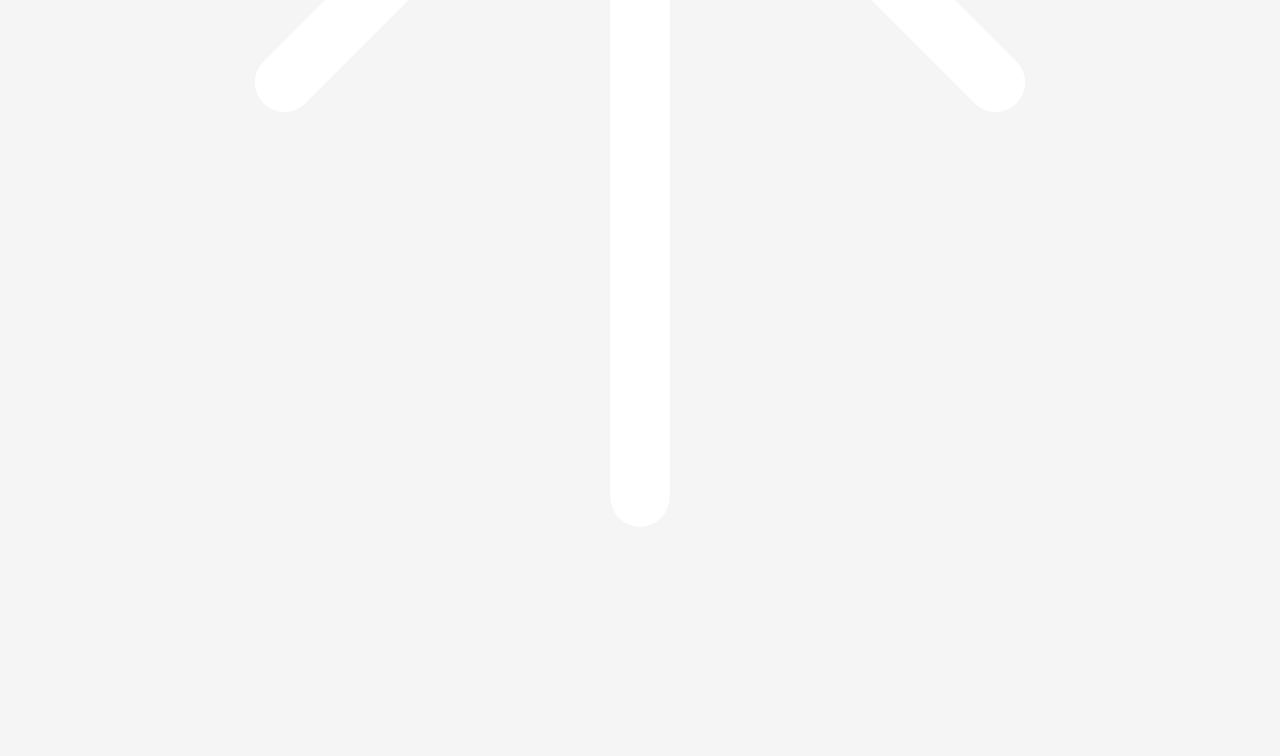
==== commit 11d62919: "cs1" ====
--- a/index.html
+++ b/index.html
@@ -1,3 +1,11 @@
+<!--
+  Teng Lin | Data Analyst Portfolio
+
+  This template is now customized by Teng Lin, a data analyst based in New York City.
+
+  Github Repo: https://github.com/tenglin01
+-->
+
 <!DOCTYPE html>
 <html lang="en">
 
@@ -5,15 +13,19 @@
   <meta charset="UTF-8" />
   <meta name="viewport" content="width=device-width, initial-scale=1.0" />
   <link rel="shortcut icon" type="image/png" href="./images/favicon.png" />
-  <title>Teng Lin | Data Analyst based in New York City</title>
-  <meta name="description" content="Data Analyst portfolio showcasing work in data analysis and data-driven decision-making." />
-  <meta name="keywords" content="Data Analyst, Teng Lin, Data Analysis, Portfolio, New York" />
+
+  <!-- Site Title -->
+  <title>Teng Lin | Data Analyst based in New York City, New York</title>
+
+  <meta name="description" content="Data analyst portfolio showcasing projects, skills, and professional background.">
+  <meta name="keywords" content="Teng Lin, Data Analysis, Python, SQL, Tableau, Data Visualization, Machine Learning" />
   <link rel="stylesheet" href="index.css" />
 </head>
 
 <body>
 
   <!-- ***** Header ***** -->
+
   <header class="header" role="banner" id="top">
     <div class="row">
       <nav class="nav" role="navigation">
@@ -25,109 +37,115 @@
         </ul>
       </nav>
     </div>
-    <div class="header__text-box row gradient-bg">
+    <div class="header__text-box row">
       <div class="header__text">
-        <h1 class="heading-primary"><span>Teng Lin</span></h1>
-        <p class="header__subtitle">Data Analyst based in New York, NY</p>
-        <a href="#contact" class="btn btn--primary">Get in touch</a>
+        <h1 class="heading-primary">
+          <span>Teng Lin</span>
+        </h1>
+        <p>A Data Analyst based in New York, NY.</p>
+        <a href="#contact" class="btn btn--pink">Get in touch</a>
       </div>
     </div>
   </header>
 
   <main role="main">
-    <!-- ***** Work Section ***** -->
+    <!-- Work Section -->
     <section class="work" id="work">
       <div class="row">
-        <h2 class="section-title">My Work</h2>
+        <h2>My Work</h2>
         <div class="work__list">
-          <div class="work__box shadow-hover">
+
+          <!-- Example Project -->
+          <div class="work__box">
             <div class="work__text">
               <h3>Capstone Project at Syracuse University</h3>
-              <p>Led the creation and development of a comprehensive business plan and presented to professionals.</p>
-              <ul class="work__skills">
+              <p>
+                Led the creation and development of a comprehensive business plan and presented to professionals.
+              </p>
+              <ul class="work__list">
                 <li>Business Planning</li>
                 <li>Team Leadership</li>
                 <li>Investor Presentations</li>
               </ul>
+
               <div class="work__links">
-                <a href="https://tenglin01.github.io/" target="_blank" class="link__text">Visit Site &rarr;</a>
+                <a href="https://tenglin01.github.io/" target="_blank" class="link__text">
+                  Visit Site <span>&rarr;</span>
+                </a>
                 <a href="https://github.com/tenglin01/tenglin01.github.io" title="View Source Code" target="_blank">
                   <img src="./images/github.svg" class="work__code" alt="GitHub">
                 </a>
               </div>
             </div>
             <div class="work__image-box">
-              <img src="./images/capstone_photo.jpg" class="work__image" alt="Project Image" />
+              <img src="./images/capstone_photo.jpg" class="work__image" alt="Project 1" />
             </div>
           </div>
-          
-          <!-- Additional Work Projects -->
-
         </div>
       </div>
     </section>
 
-    <!-- ***** Skills & Tools ***** -->
-    <section class="skills gradient-bg" id="skills">
+    <!-- Skills & Tools -->
+    <section class="skills" id="skills">
       <div class="row">
-        <h2 class="section-title">Skills & Tools</h2>
+        <h2>Skills & Tools</h2>
         <div class="skills__list">
           <ul>
             <li>Python</li>
             <li>R</li>
             <li>SQL</li>
-            <li>Microsoft Excel Associate</li>
+            <li>Microsoft Excel</li>
             <li>Data Visualization (Tableau, PowerBI)</li>
-            <li>Statistical Analysis</li>
-            <li>Data Cleaning and Preprocessing</li>
           </ul>
         </div>
       </div>
     </section>
-
-    <!-- ***** About Me ***** -->
+    
+    <!-- About Me -->
     <section class="about" id="about">
       <div class="row">
-        <h2 class="section-title">About Me</h2>
+        <h2>About Me</h2>
         <div class="about__content">
           <div class="about__text">
-            <p>Data-driven and analytical master's student at Columbia University with a strong foundation in business analytics and data-driven decision-making.</p>
-            <a href="Resume_TENG_LIN.pdf" class="btn btn--secondary">My Resume</a>
+            <p>
+              Data-driven and analytical master's student at Columbia University with a strong foundation in business analytics and data-driven decision-making.
+            </p>
+            <a href="Resume_TENG_LIN.pdf" class="btn">My Resume</a>
           </div>
           <div class="about__photo-container">
-            <img class="about__photo" src="images/about_photo.jpg" alt="Photo of Teng Lin" />
+            <img class="about__photo" src="images/about_photo.jpg" alt="Teng Lin" />
           </div>
         </div>
       </div>
     </section>
   </main>
 
-  <!-- ***** Contact ***** -->
-  <section class="contact gradient-bg" id="contact">
+  <!-- Contact Section -->
+  <section class="contact" id="contact">
     <div class="row">
-      <h2 class="section-title">Get in Touch</h2>
+      <h2>Get in Touch</h2>
       <div class="contact__info">
-        <p>I welcome the opportunity to connect with professionals, collaborators, and individuals who share an interest in leveraging data for informed decision-making.</p>
-        <a href="mailto:lin_teng@outlook.com" class="btn btn--primary">lin_teng@outlook.com</a>
+        <p>
+          Contact me for collaborative opportunities, insights, or projects. Email me at lin_teng@outlook.com.
+        </p>
+        <a href="mailto:lin_teng@outlook.com" class="btn">lin_teng@outlook.com</a>
       </div>
     </div>
   </section>
 
-  <!-- ***** Footer ***** -->
+  <!-- Footer -->
   <footer role="contentinfo" class="footer">
     <div class="row">
       <ul class="footer__social-links">
-        <li><a href="https://github.com/tenglin01"><img src="./images/github.svg" alt="GitHub"></a></li>
-        <li><a href="https://www.linkedin.com/in/teng-lin/"><img src="./images/linkedin.svg" alt="LinkedIn"></a></li>
+        <li><a href="https://github.com/tenglin01" title="GitHub"><img src="./images/github.svg" alt="GitHub"></a></li>
+        <li><a href="https://www.linkedin.com/in/teng-lin/" title="LinkedIn"><img src="./images/linkedin.svg" alt="LinkedIn"></a></li>
       </ul>
-      <p>&copy; 2020 - Template by <a href="https://nisar.dev" class="link">Nisar</a>.</p>
     </div>
   </footer>
-  
-  <a href="#top" class="back-to-top" title="Back to Top">
-    <img src="./images/arrow-up.svg" alt="Back to Top" class="back-to-top__image"/>
+
+  <a href="#top" class="back-to-top">
+    <img src="./images/arrow-up.svg" alt="Back to Top"/>
   </a>
   <script src="./index.js"></script>
 </body>
-
 </html>
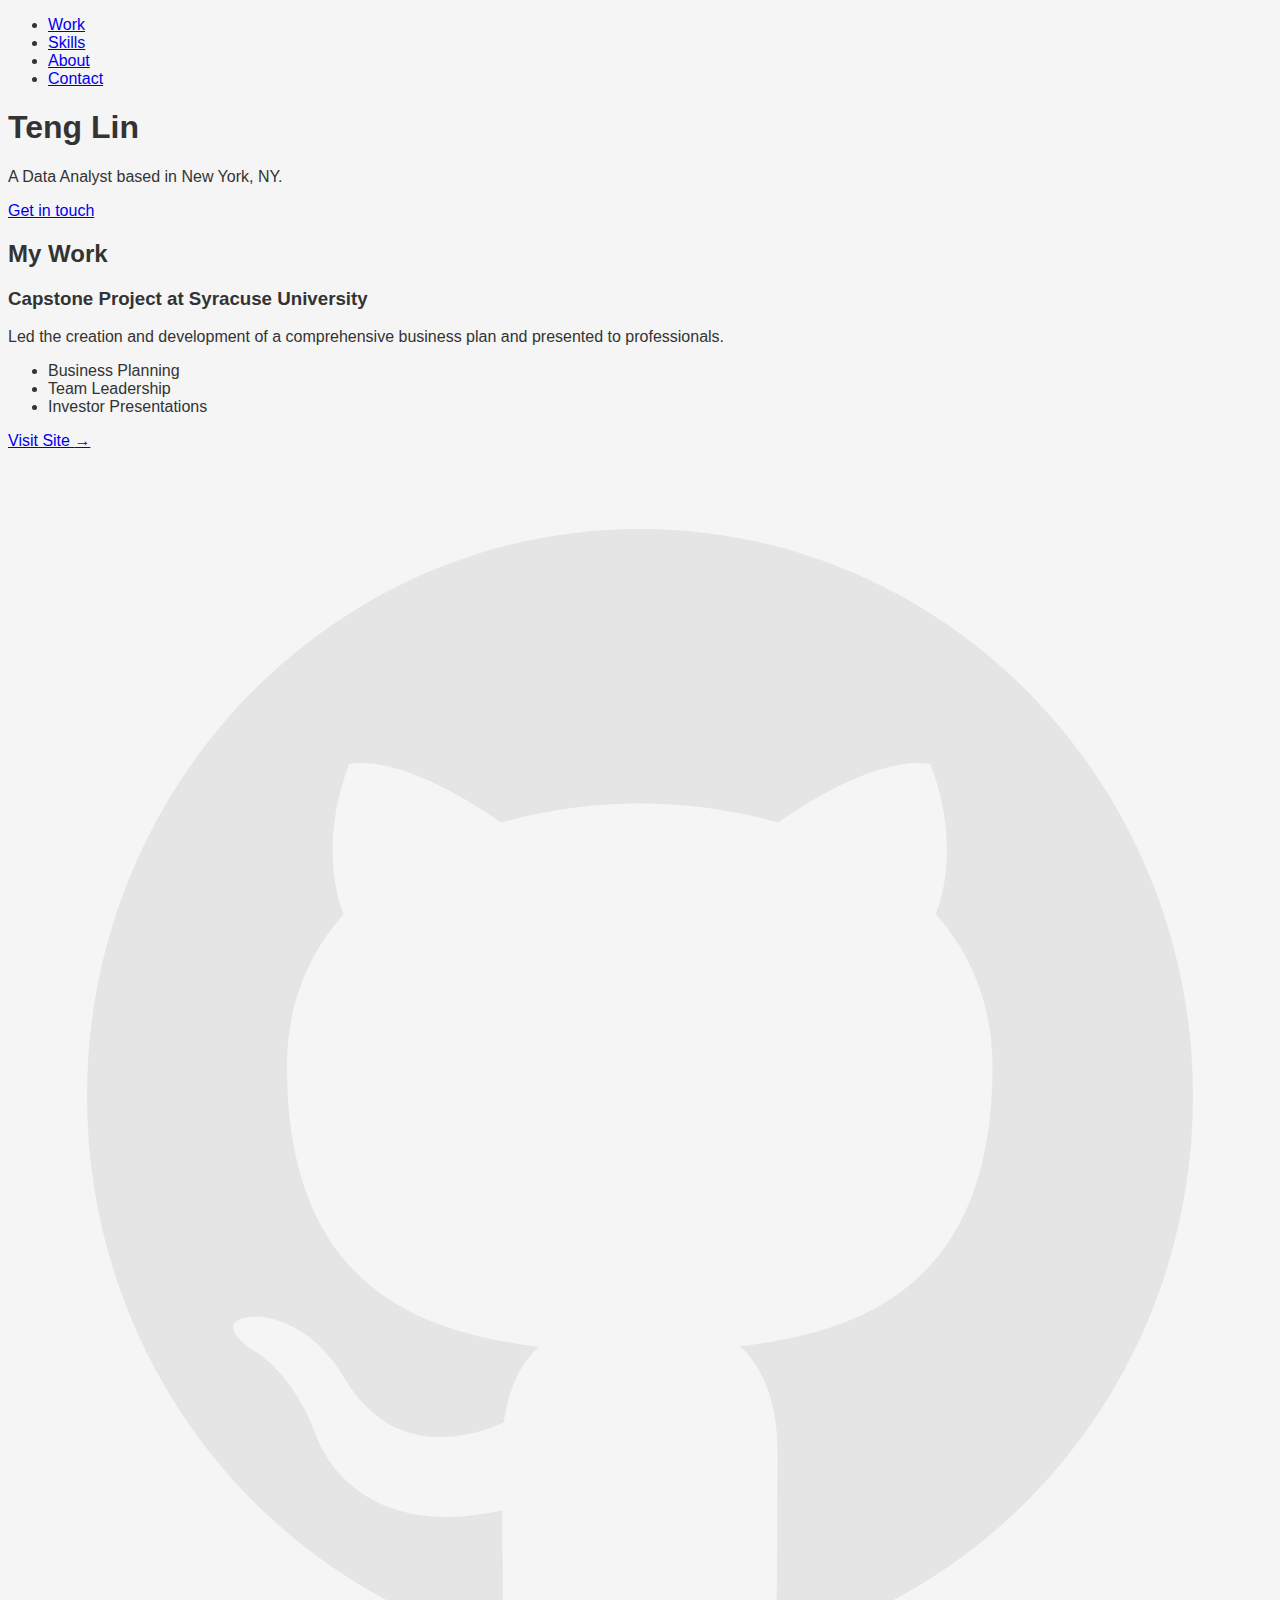
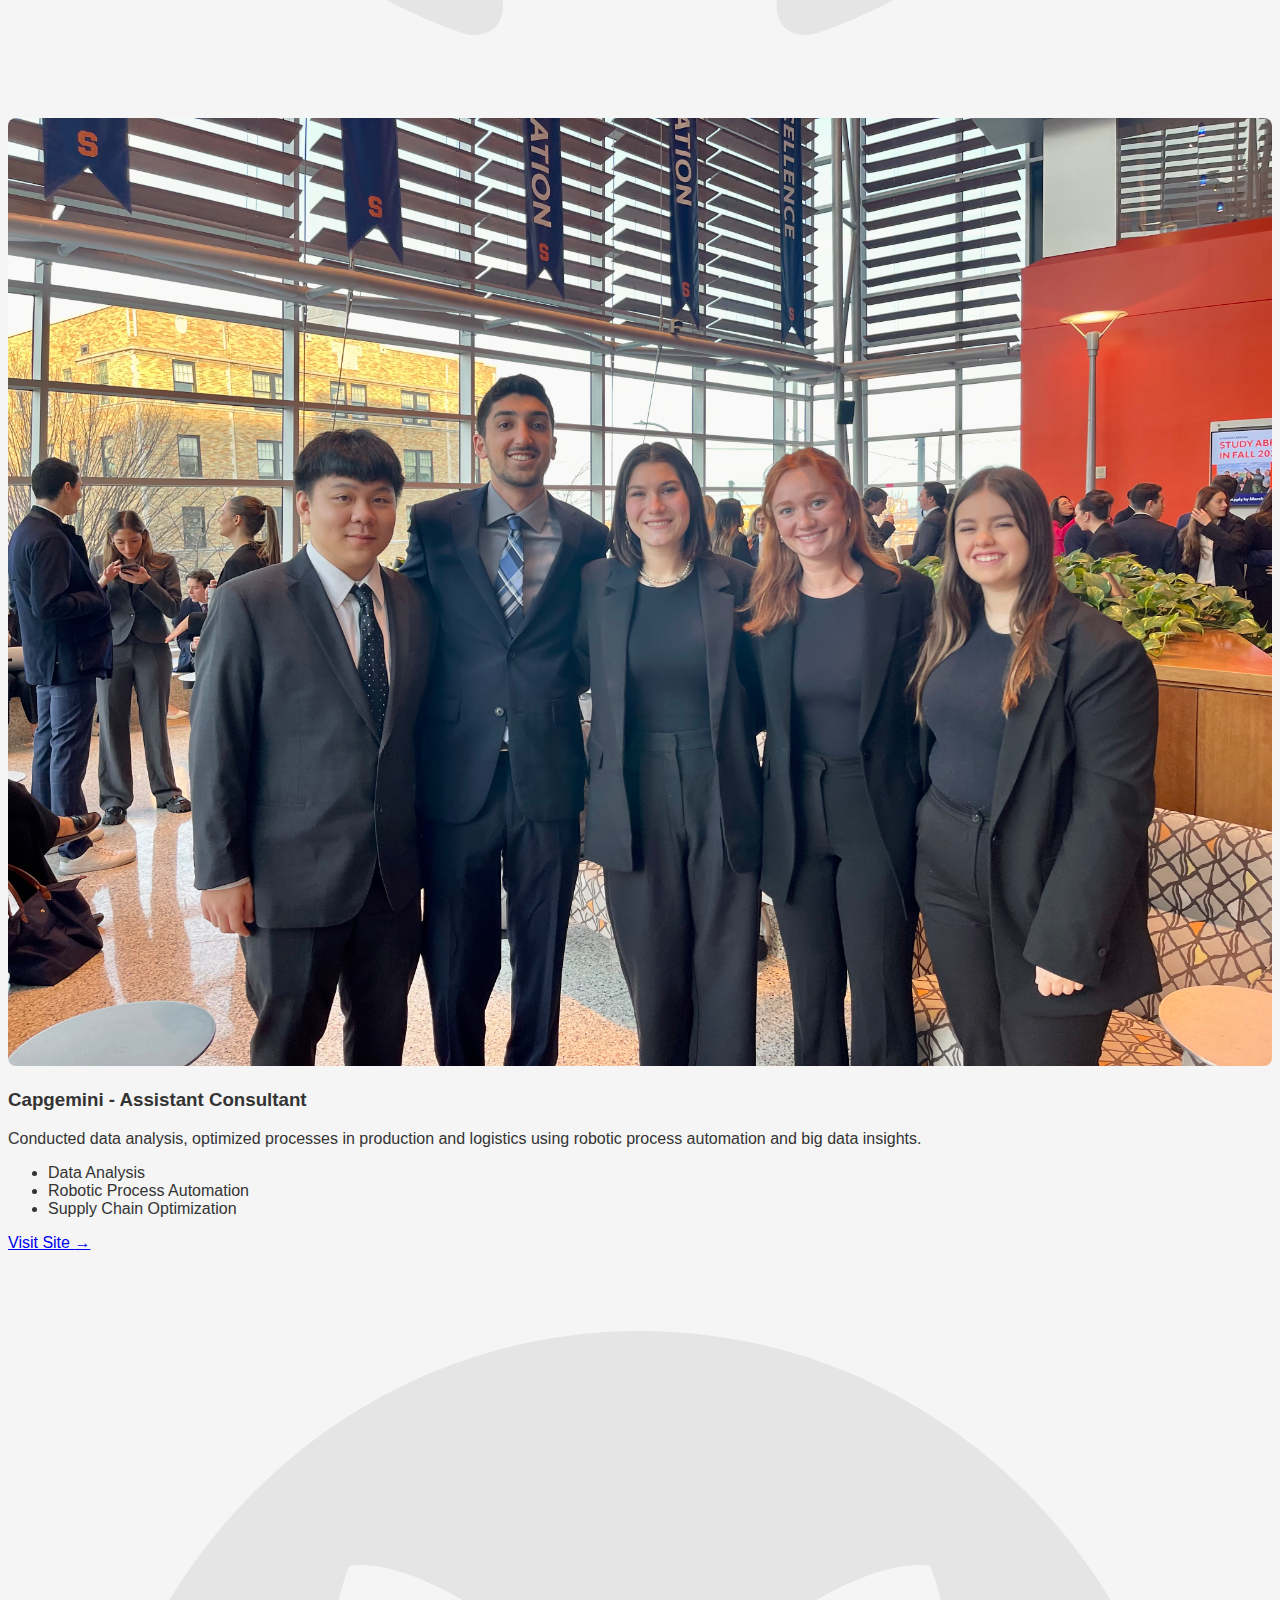
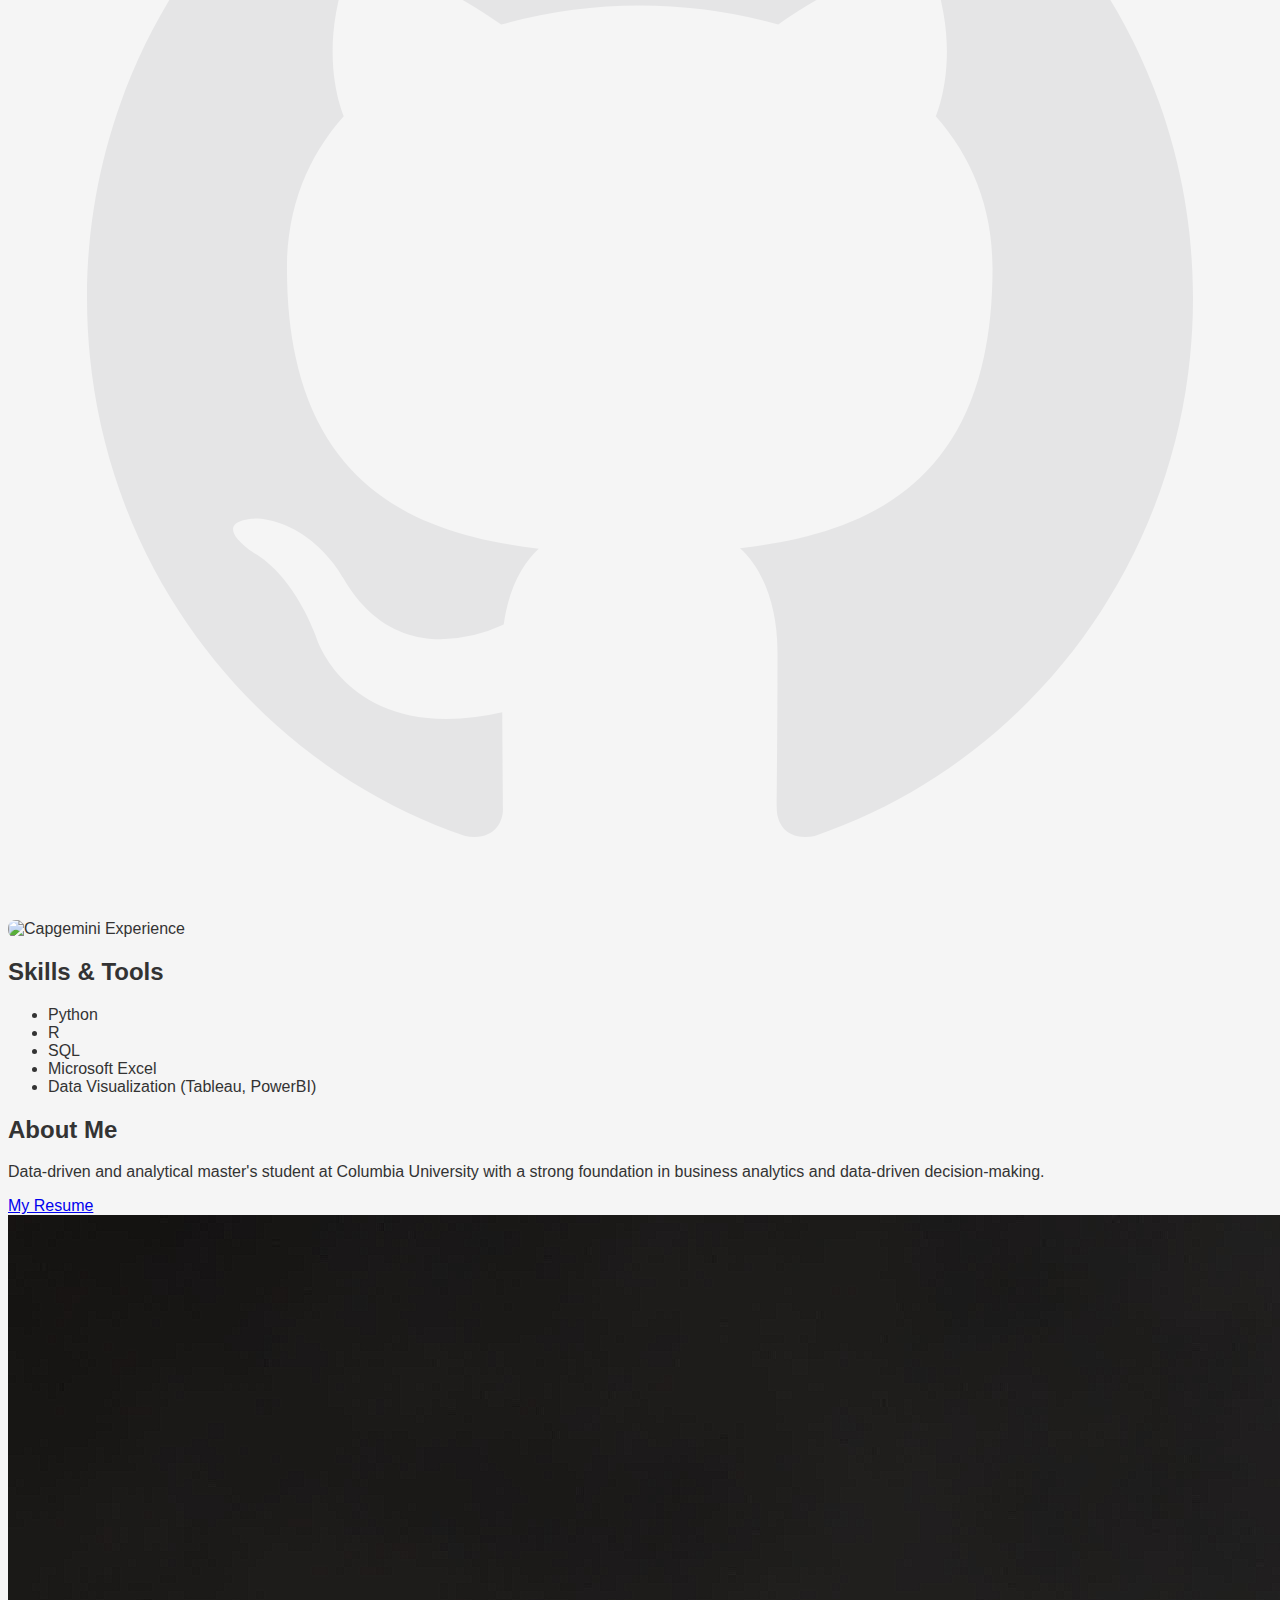
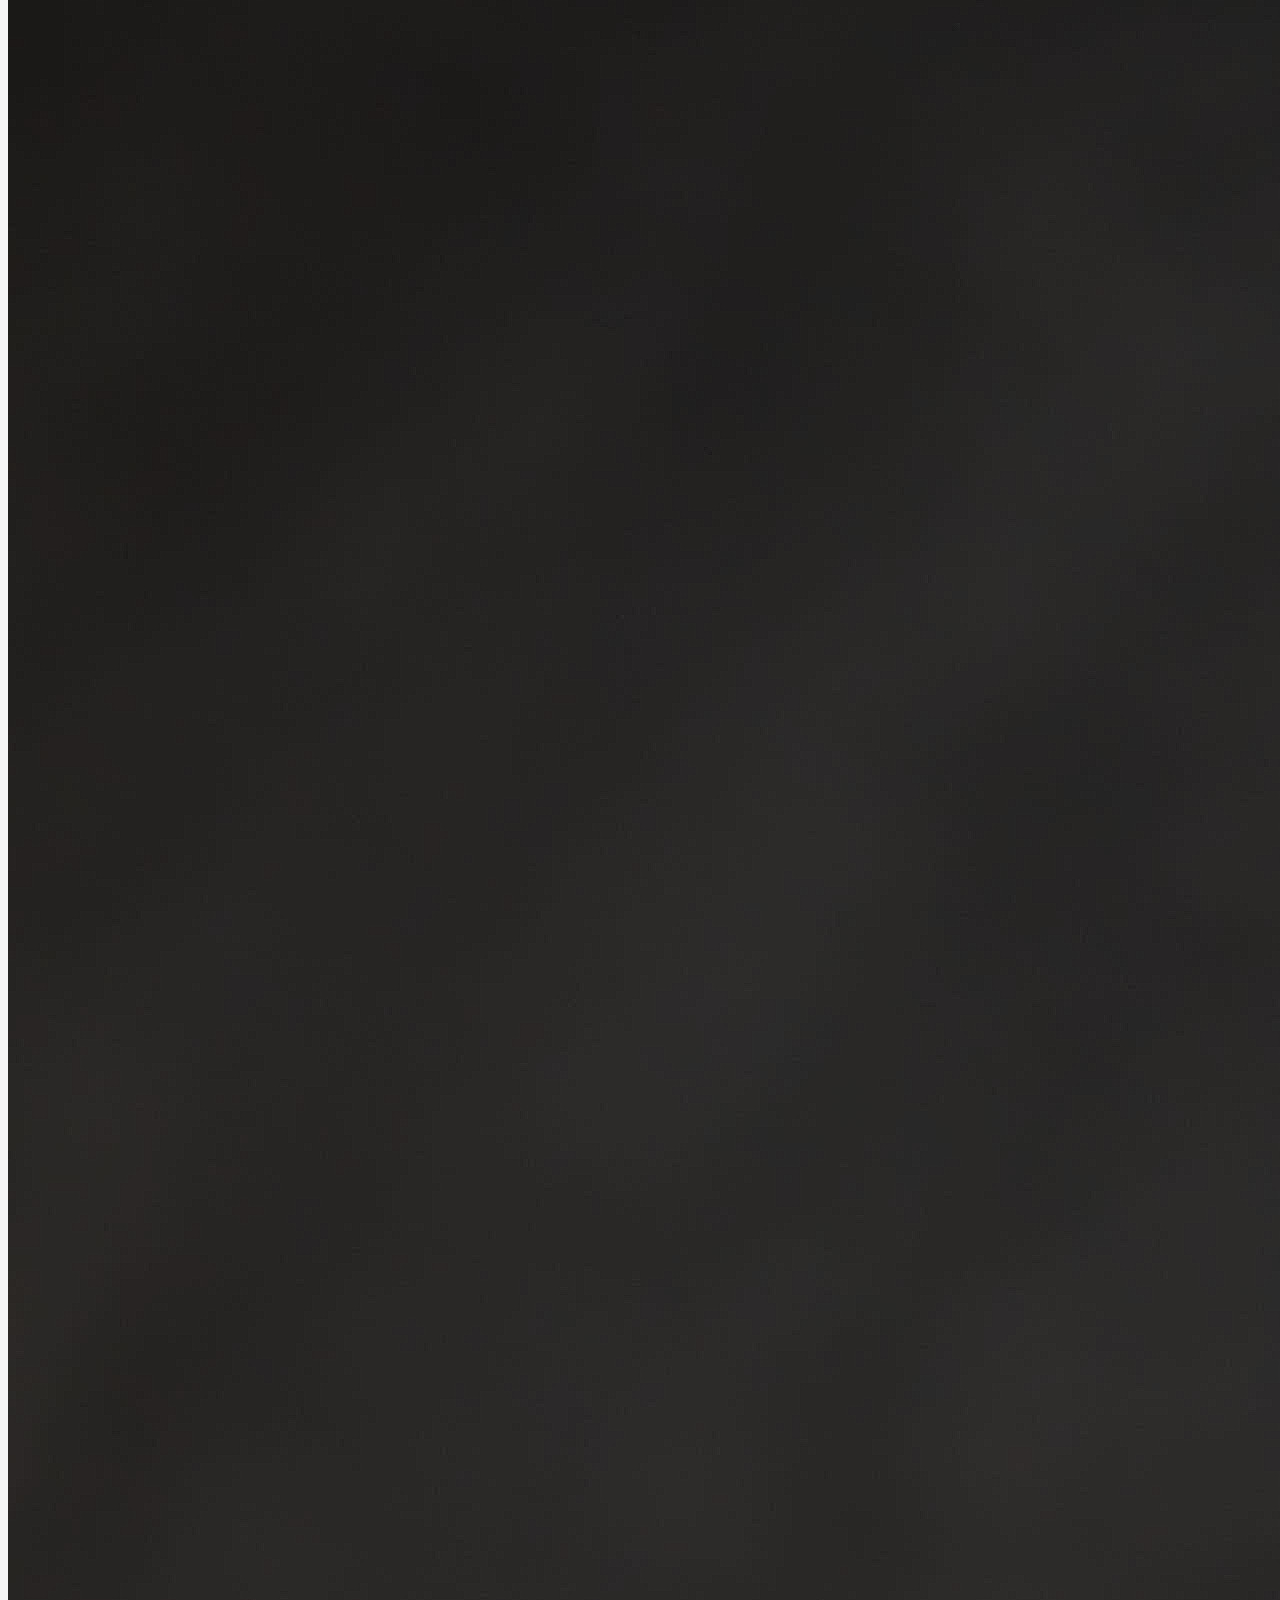
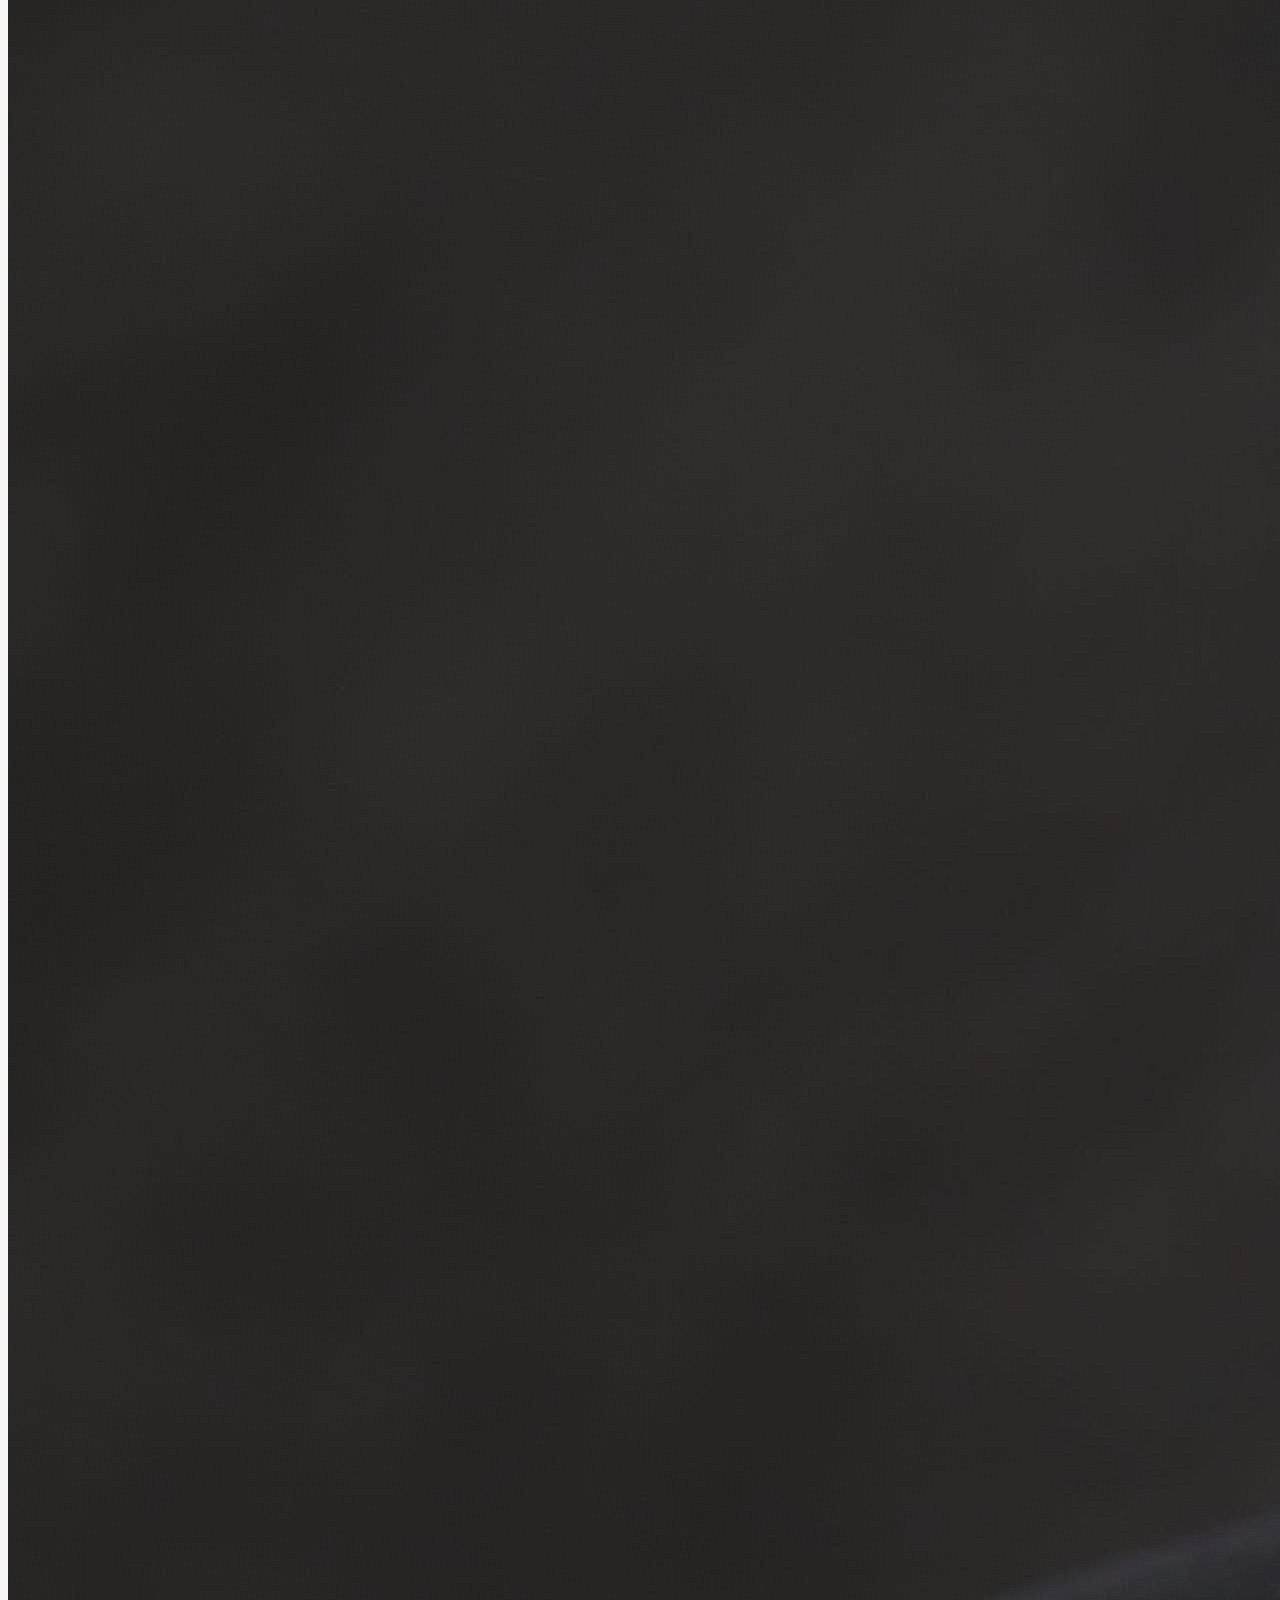
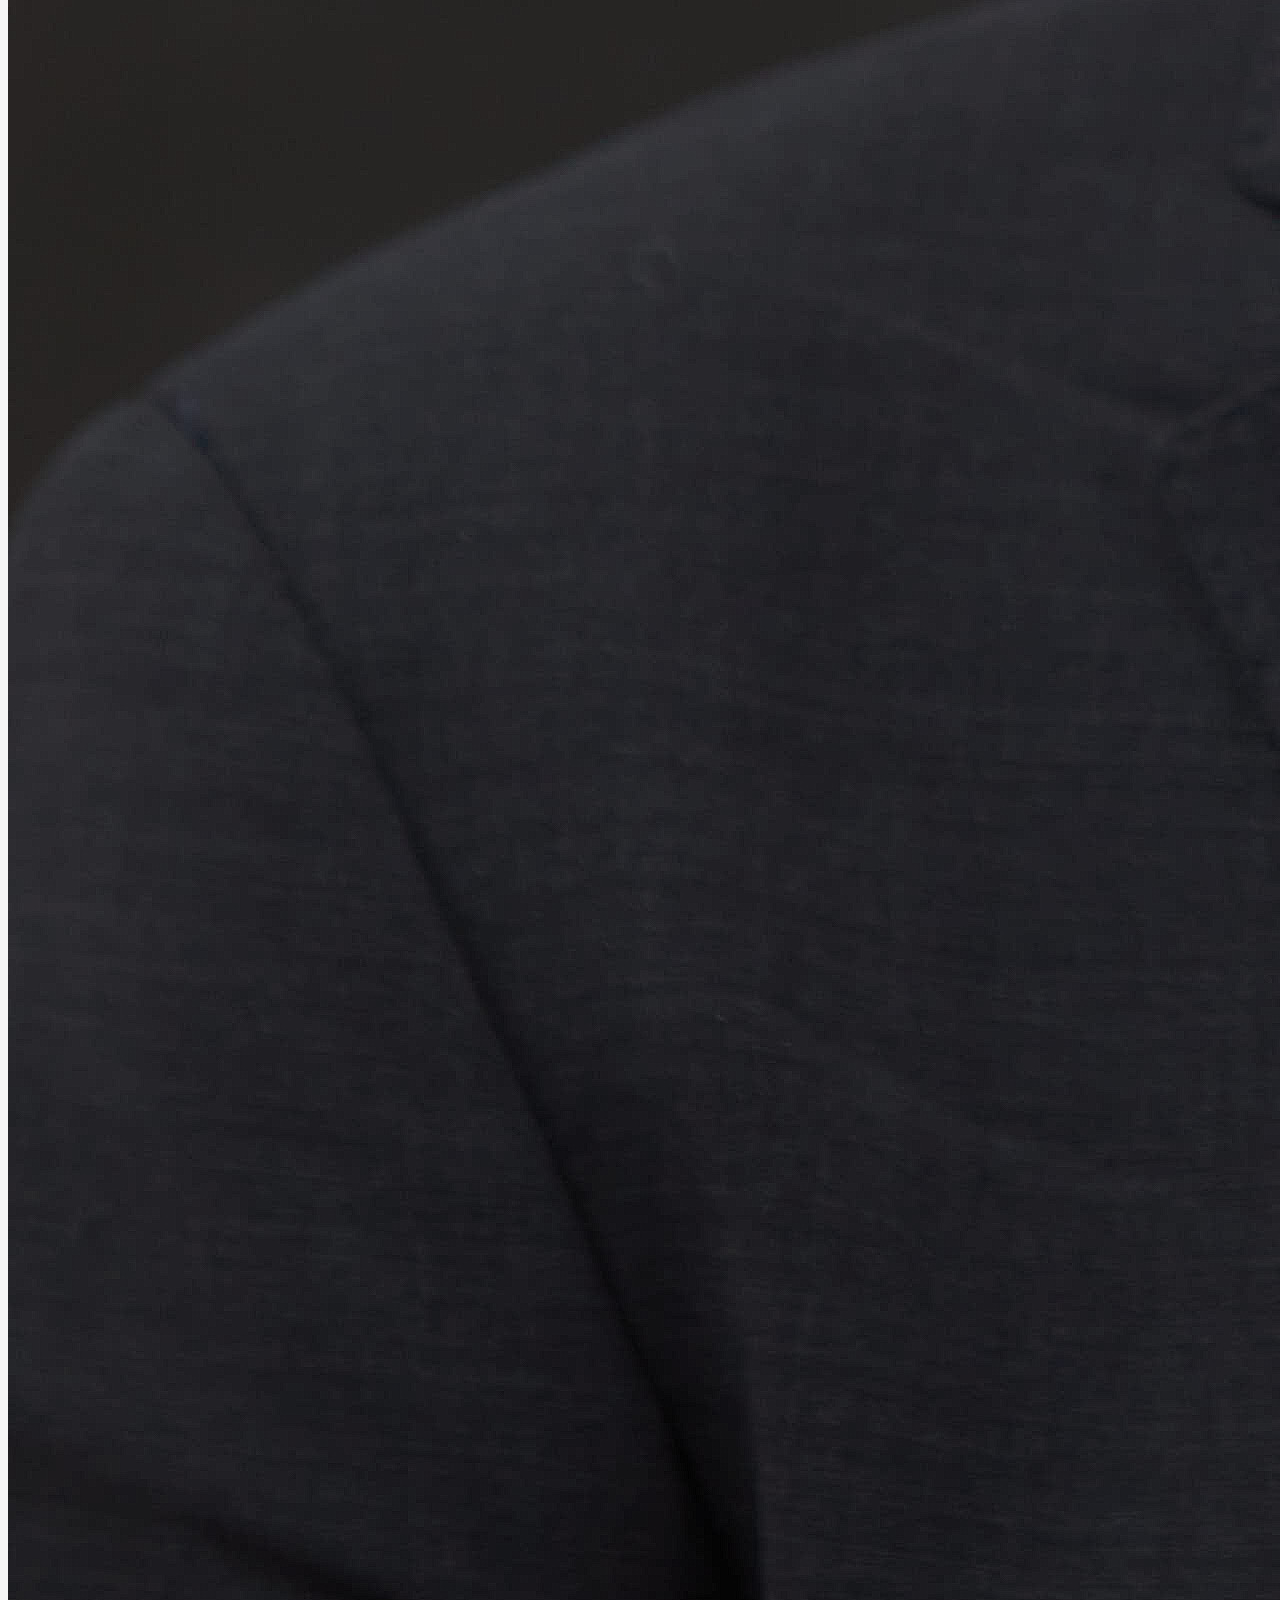
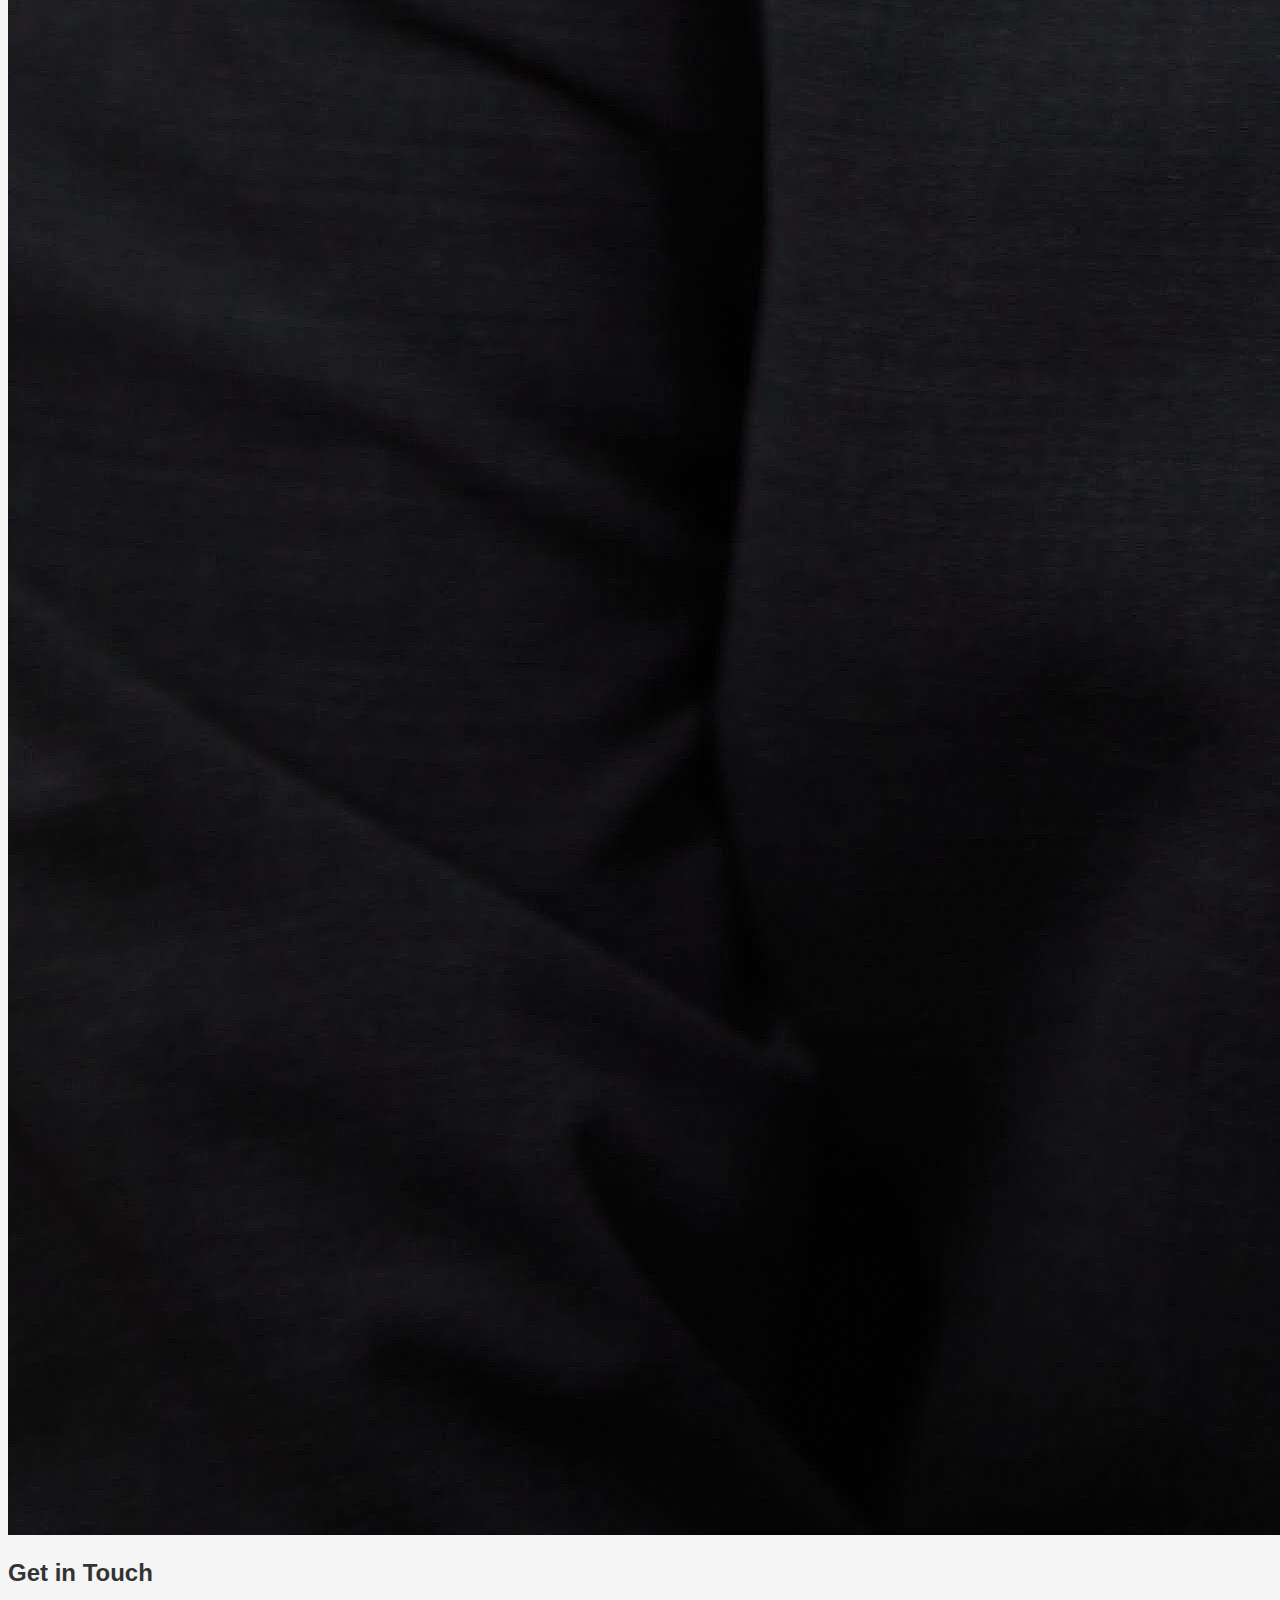
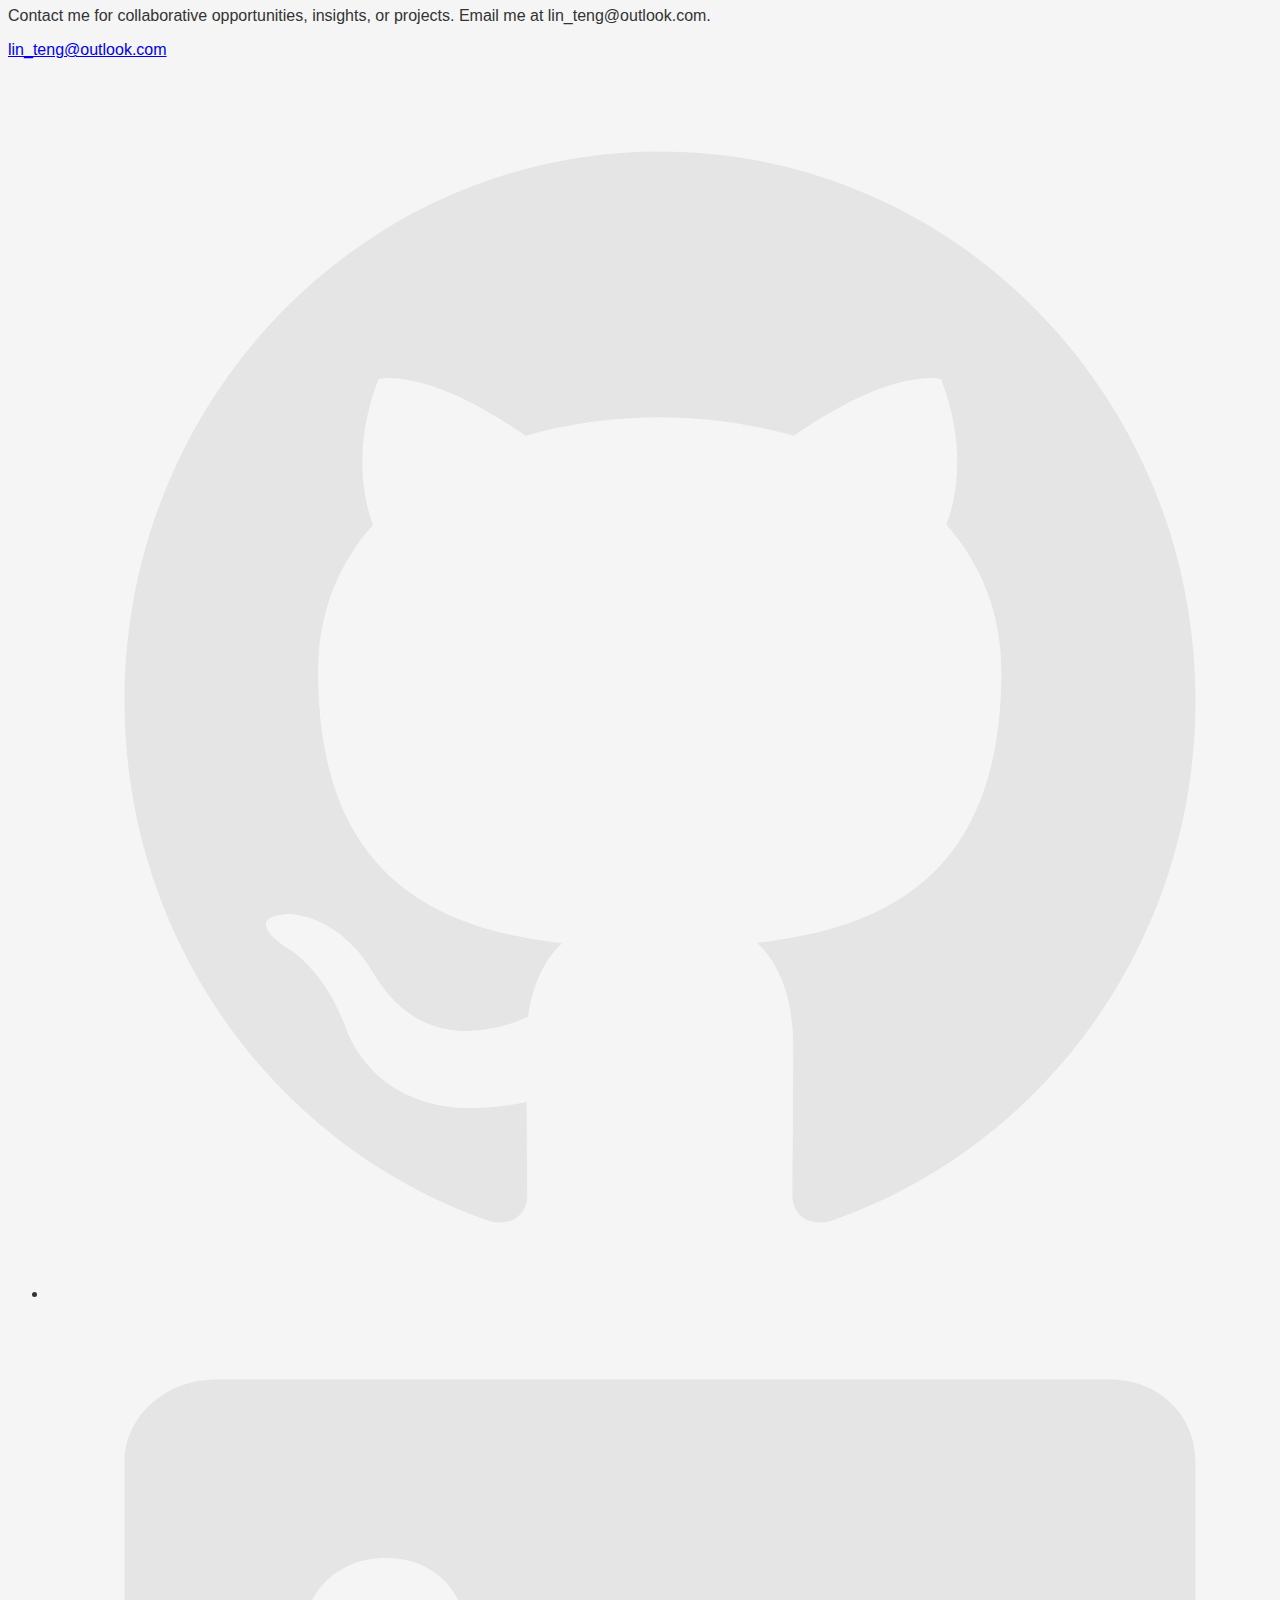
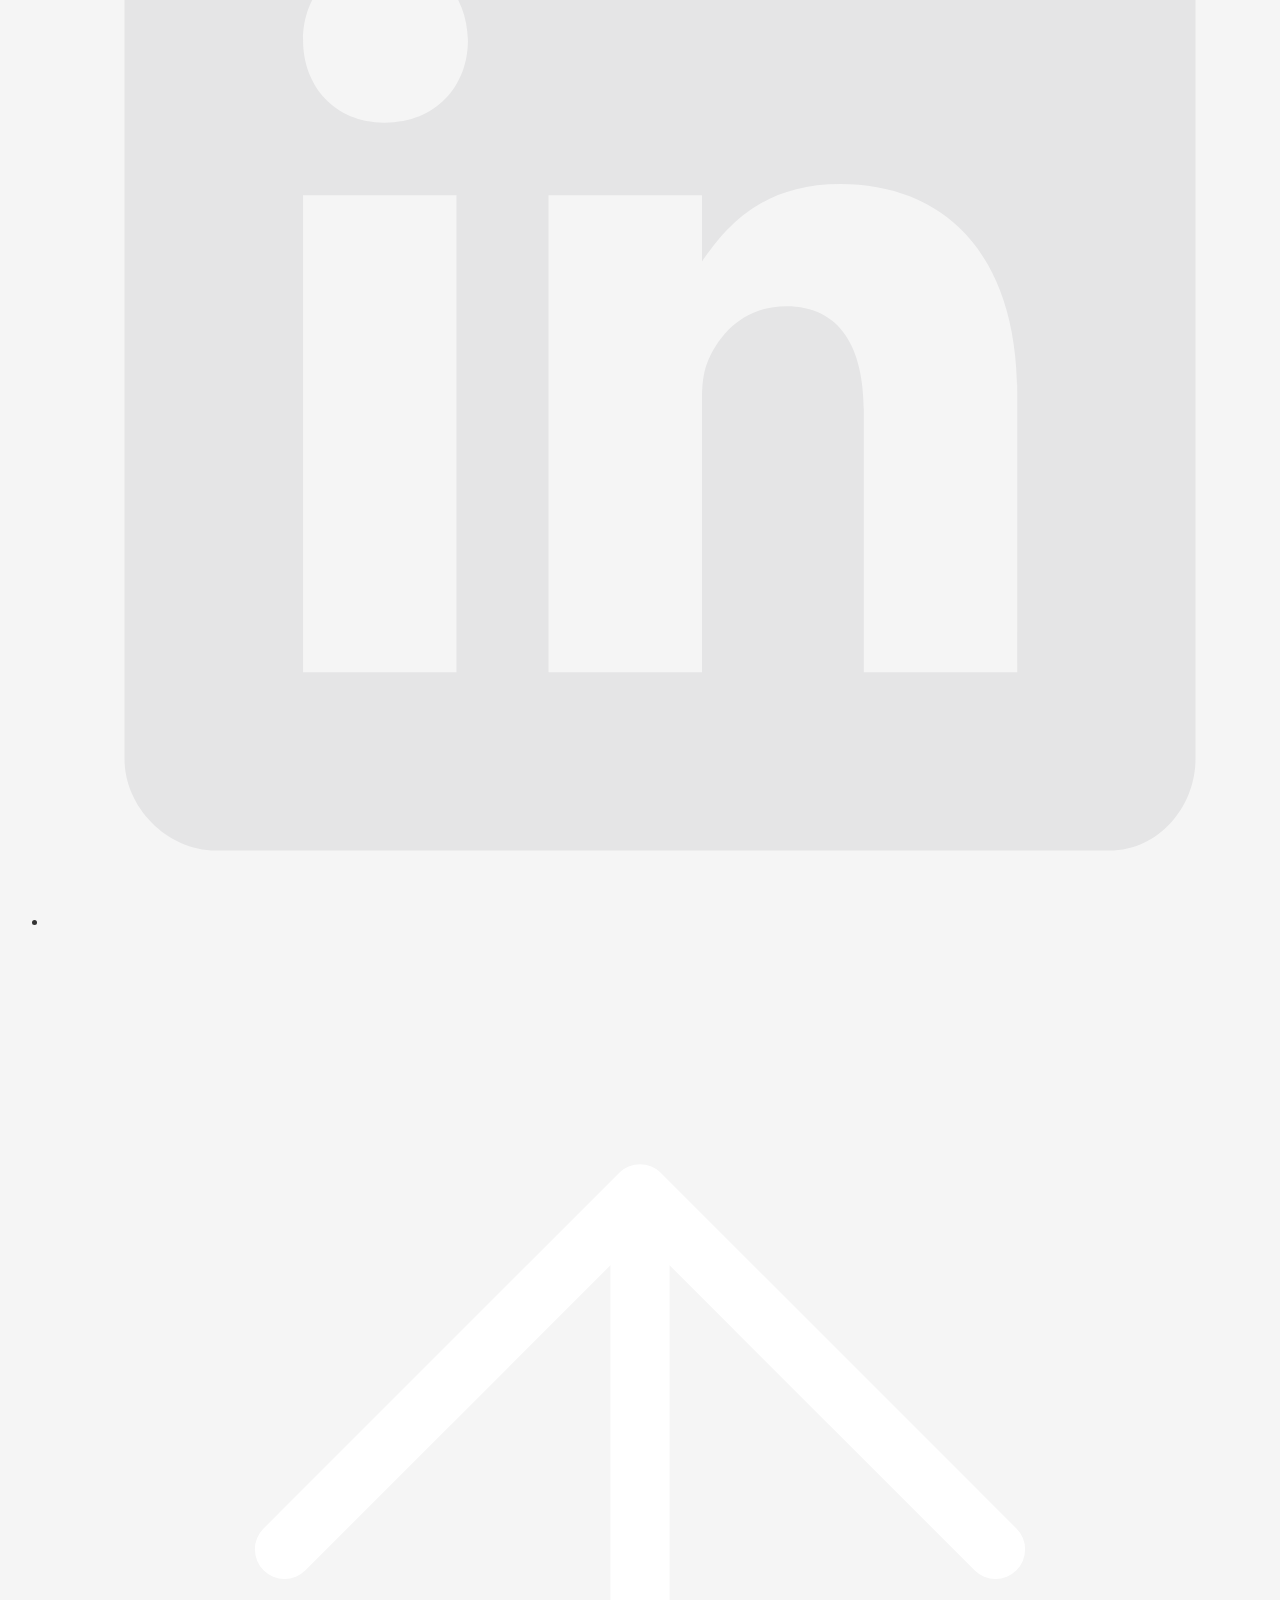
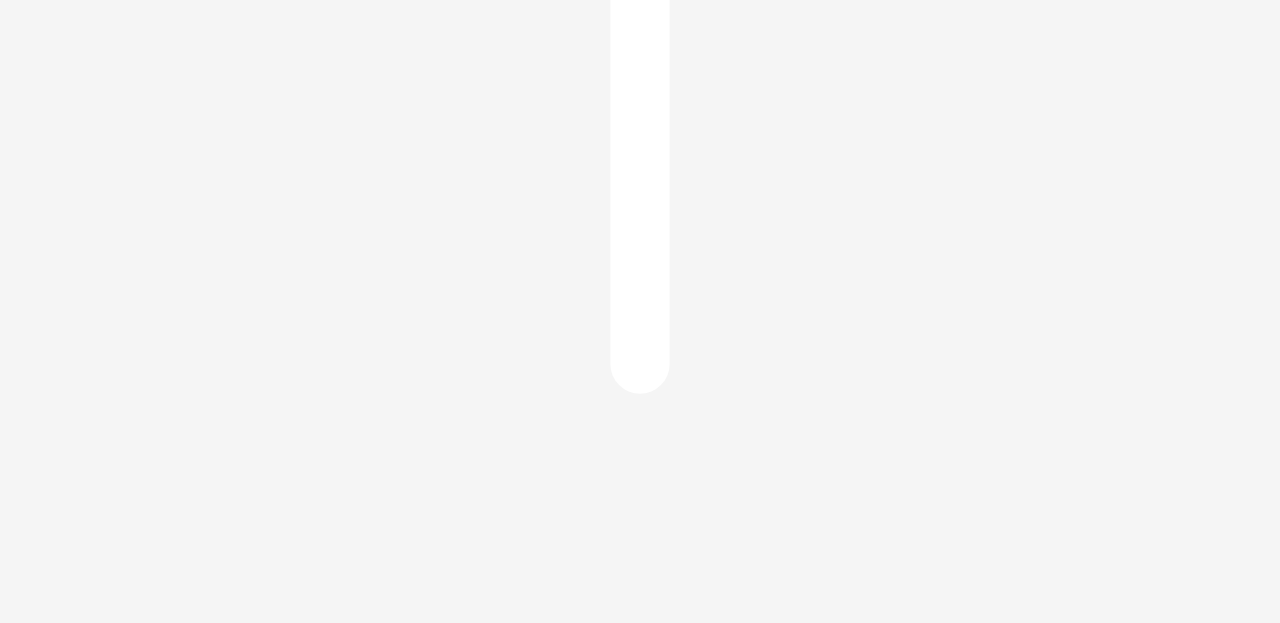
==== commit 84c3fba9: "cs2" ====
--- a/index.html
+++ b/index.html
@@ -59,30 +59,43 @@
           <div class="work__box">
             <div class="work__text">
               <h3>Capstone Project at Syracuse University</h3>
-              <p>
-                Led the creation and development of a comprehensive business plan and presented to professionals.
-              </p>
+              <p>Led the creation and development of a comprehensive business plan and presented to professionals.</p>
               <ul class="work__list">
                 <li>Business Planning</li>
                 <li>Team Leadership</li>
                 <li>Investor Presentations</li>
               </ul>
-
               <div class="work__links">
-                <a href="https://tenglin01.github.io/" target="_blank" class="link__text">
-                  Visit Site <span>&rarr;</span>
-                </a>
+                <a href="https://tenglin01.github.io/" target="_blank" class="link__text">Visit Site <span>&rarr;</span></a>
                 <a href="https://github.com/tenglin01/tenglin01.github.io" title="View Source Code" target="_blank">
                   <img src="./images/github.svg" class="work__code" alt="GitHub">
                 </a>
               </div>
             </div>
             <div class="work__image-box">
-              <img src="./images/capstone_photo.jpg" class="work__image" alt="Project 1" />
+              <img src="./images/capstone_photo.jpg" class="work__image" alt="Capstone Project" />
             </div>
           </div>
-        </div>
-      </div>
+          
+          <div class="work__box">
+            <div class="work__text">
+              <h3>Capgemini - Assistant Consultant</h3>
+              <p>Conducted data analysis, optimized processes in production and logistics using robotic process automation and big data insights.</p>
+              <ul class="work__list">
+                <li>Data Analysis</li>
+                <li>Robotic Process Automation</li>
+                <li>Supply Chain Optimization</li>
+              </ul>
+              <div class="work__links">
+                <a href="#" class="link__text">Visit Site <span>&rarr;</span></a>
+                <a href="#"><img src="./images/github.svg" class="work__code" title="View Source Code" alt="GitHub"></a>
+              </div>
+            </div>
+            <div class="work__image-box">
+              <img src="./images/work_photo.jpg" class="work__image" alt="Capgemini Experience" />
+            </div>
+          </div>
+          
     </section>
 
     <!-- Skills & Tools -->
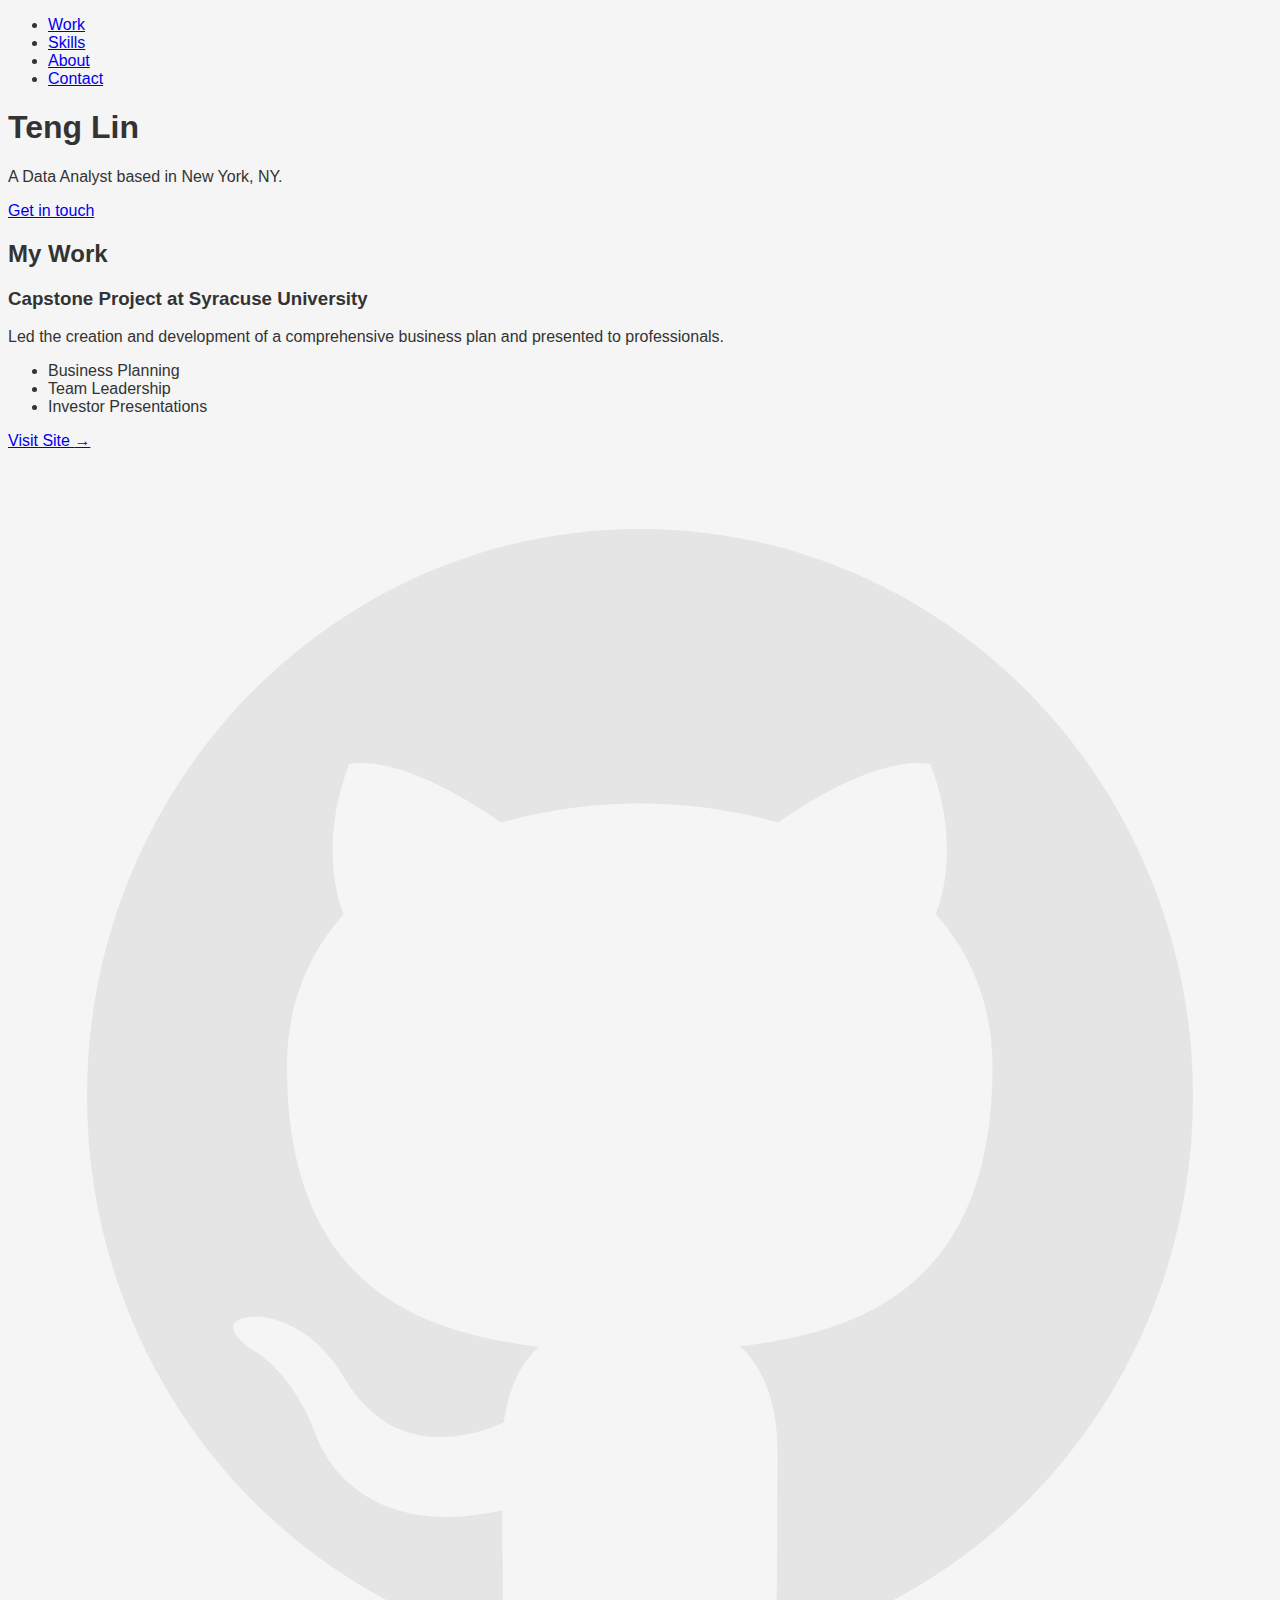
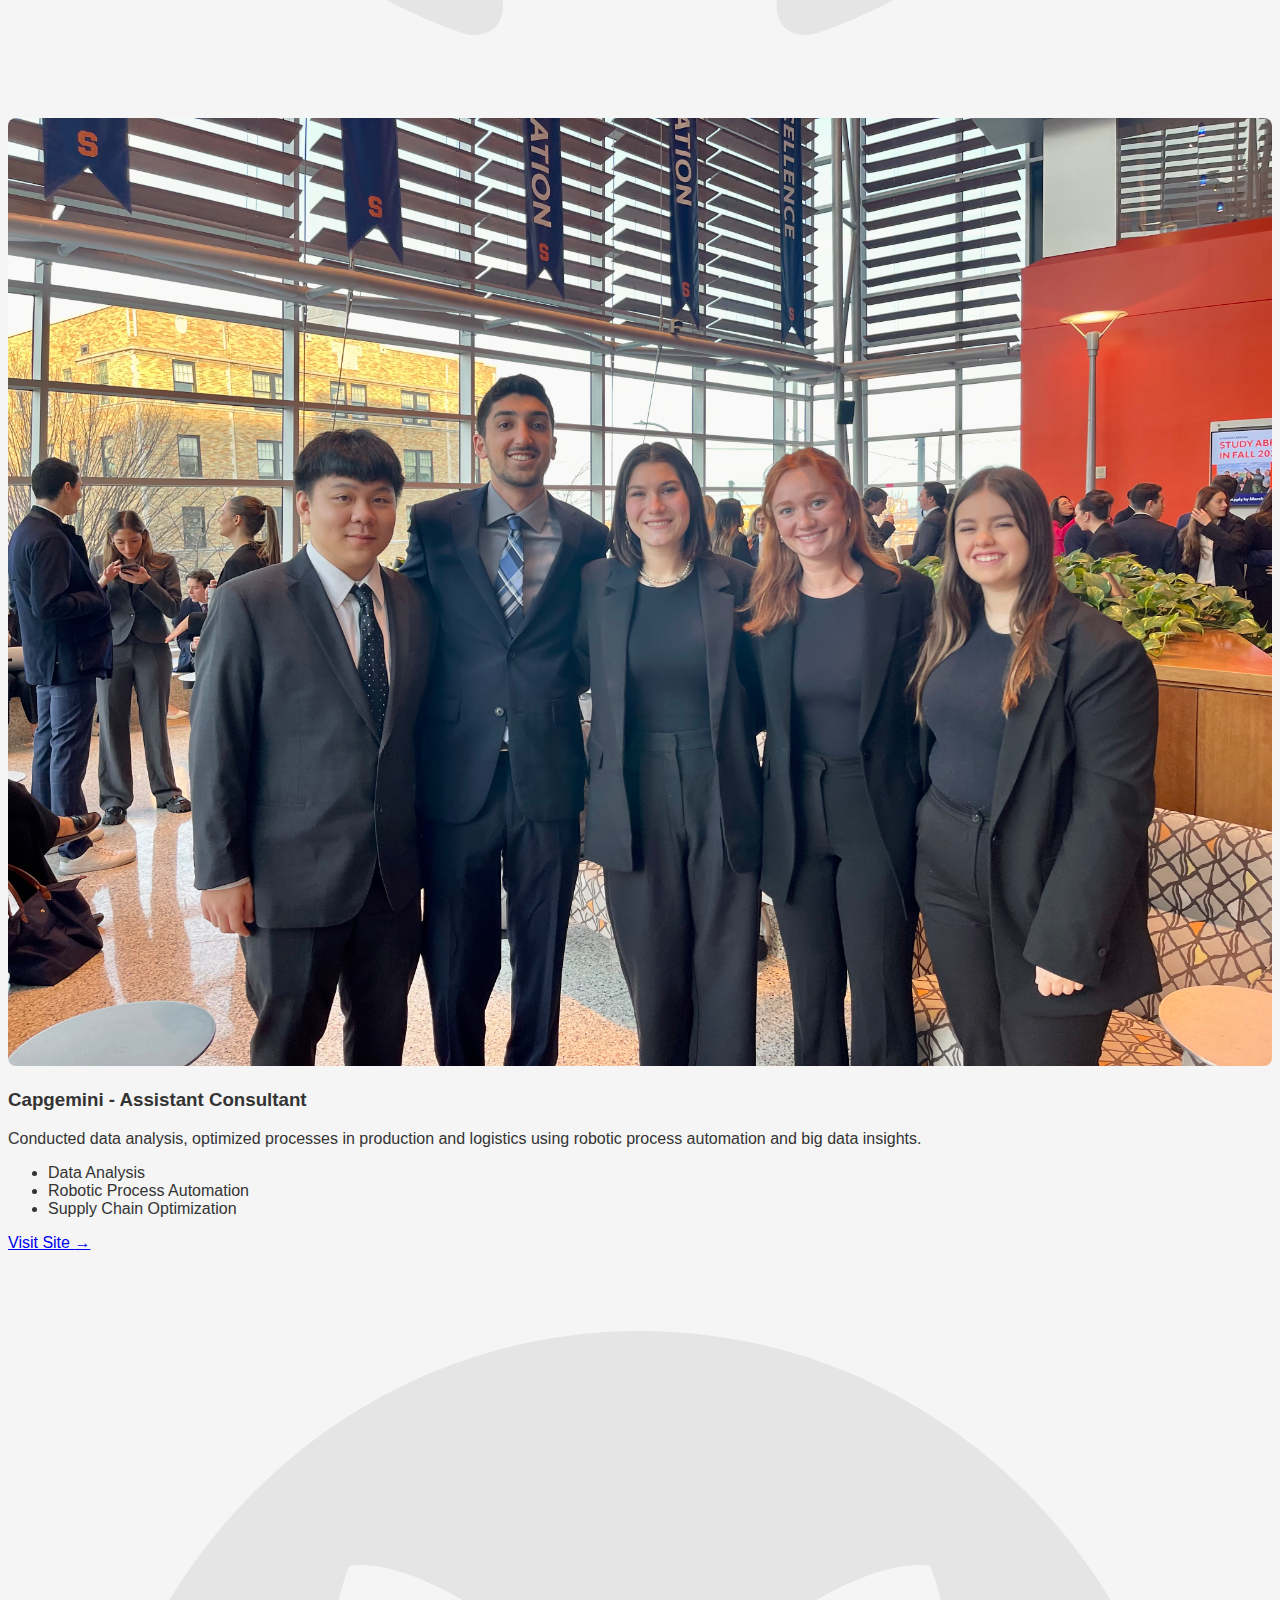
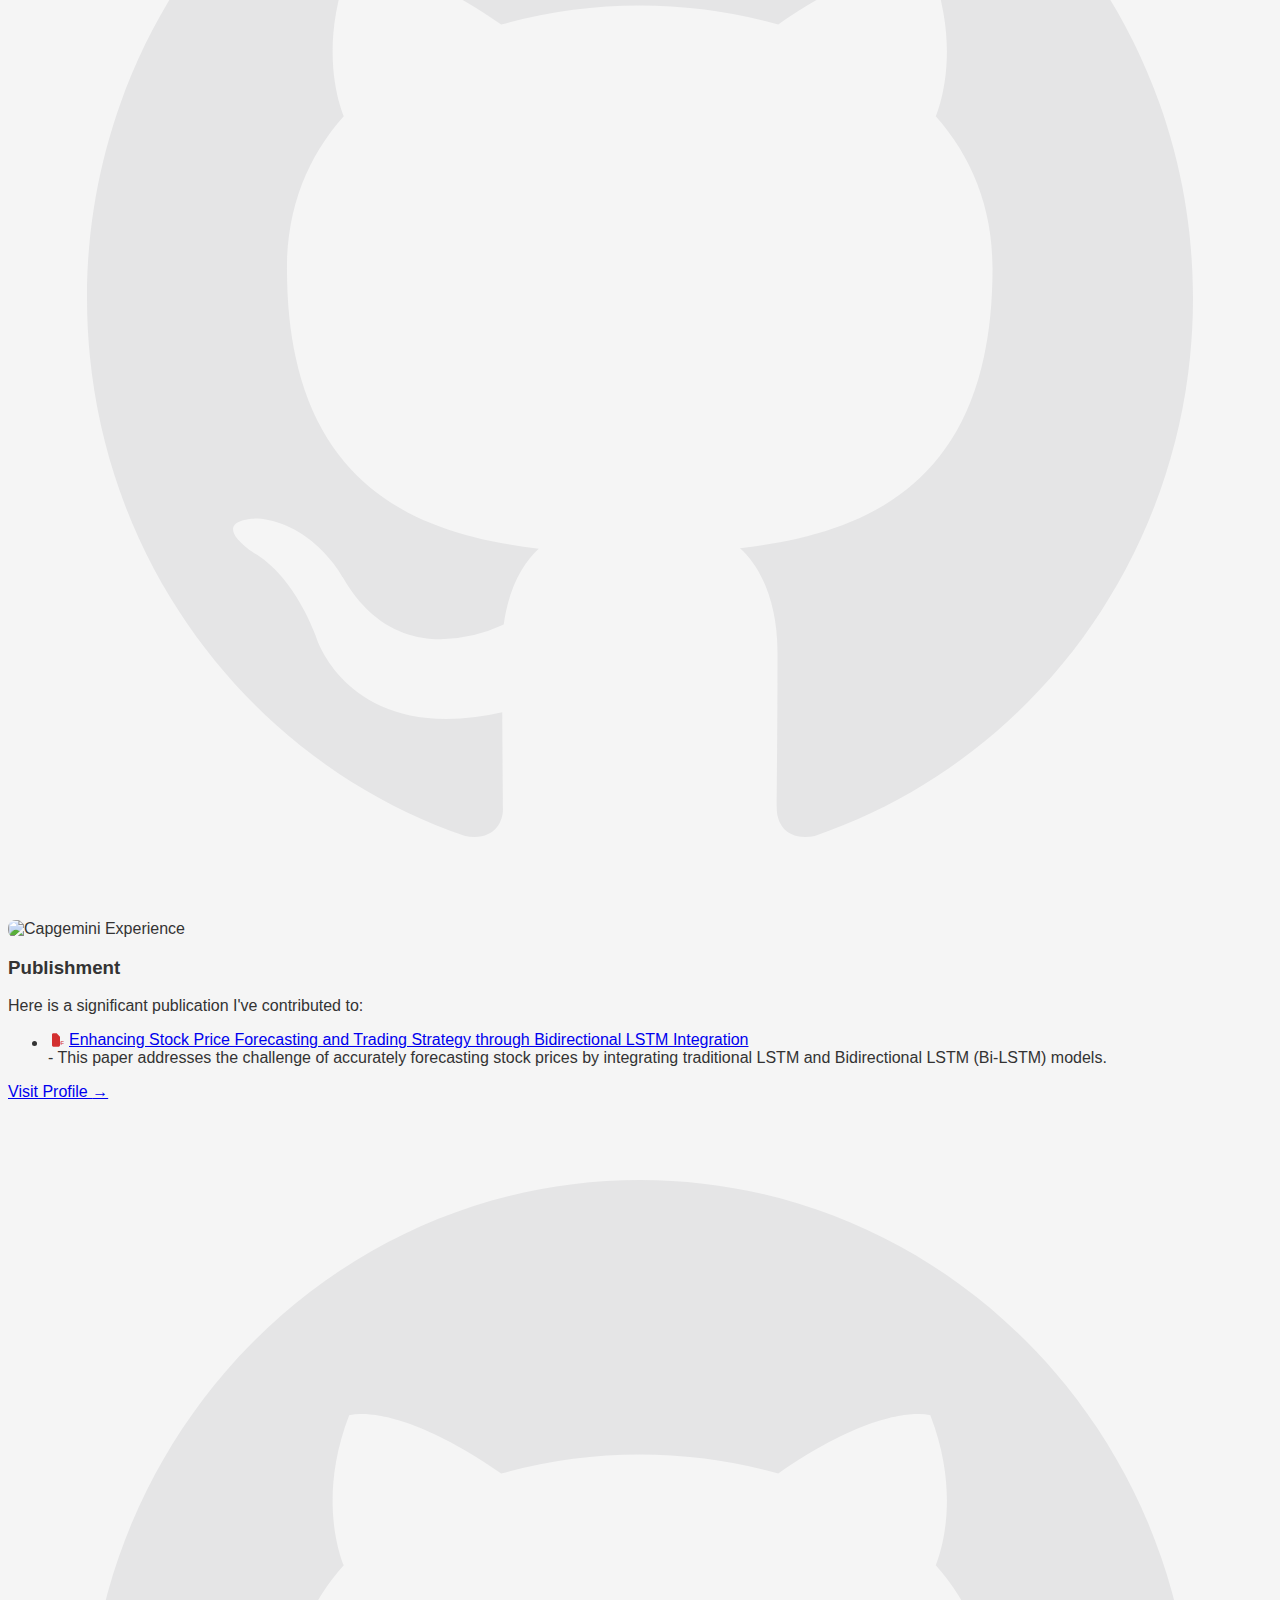
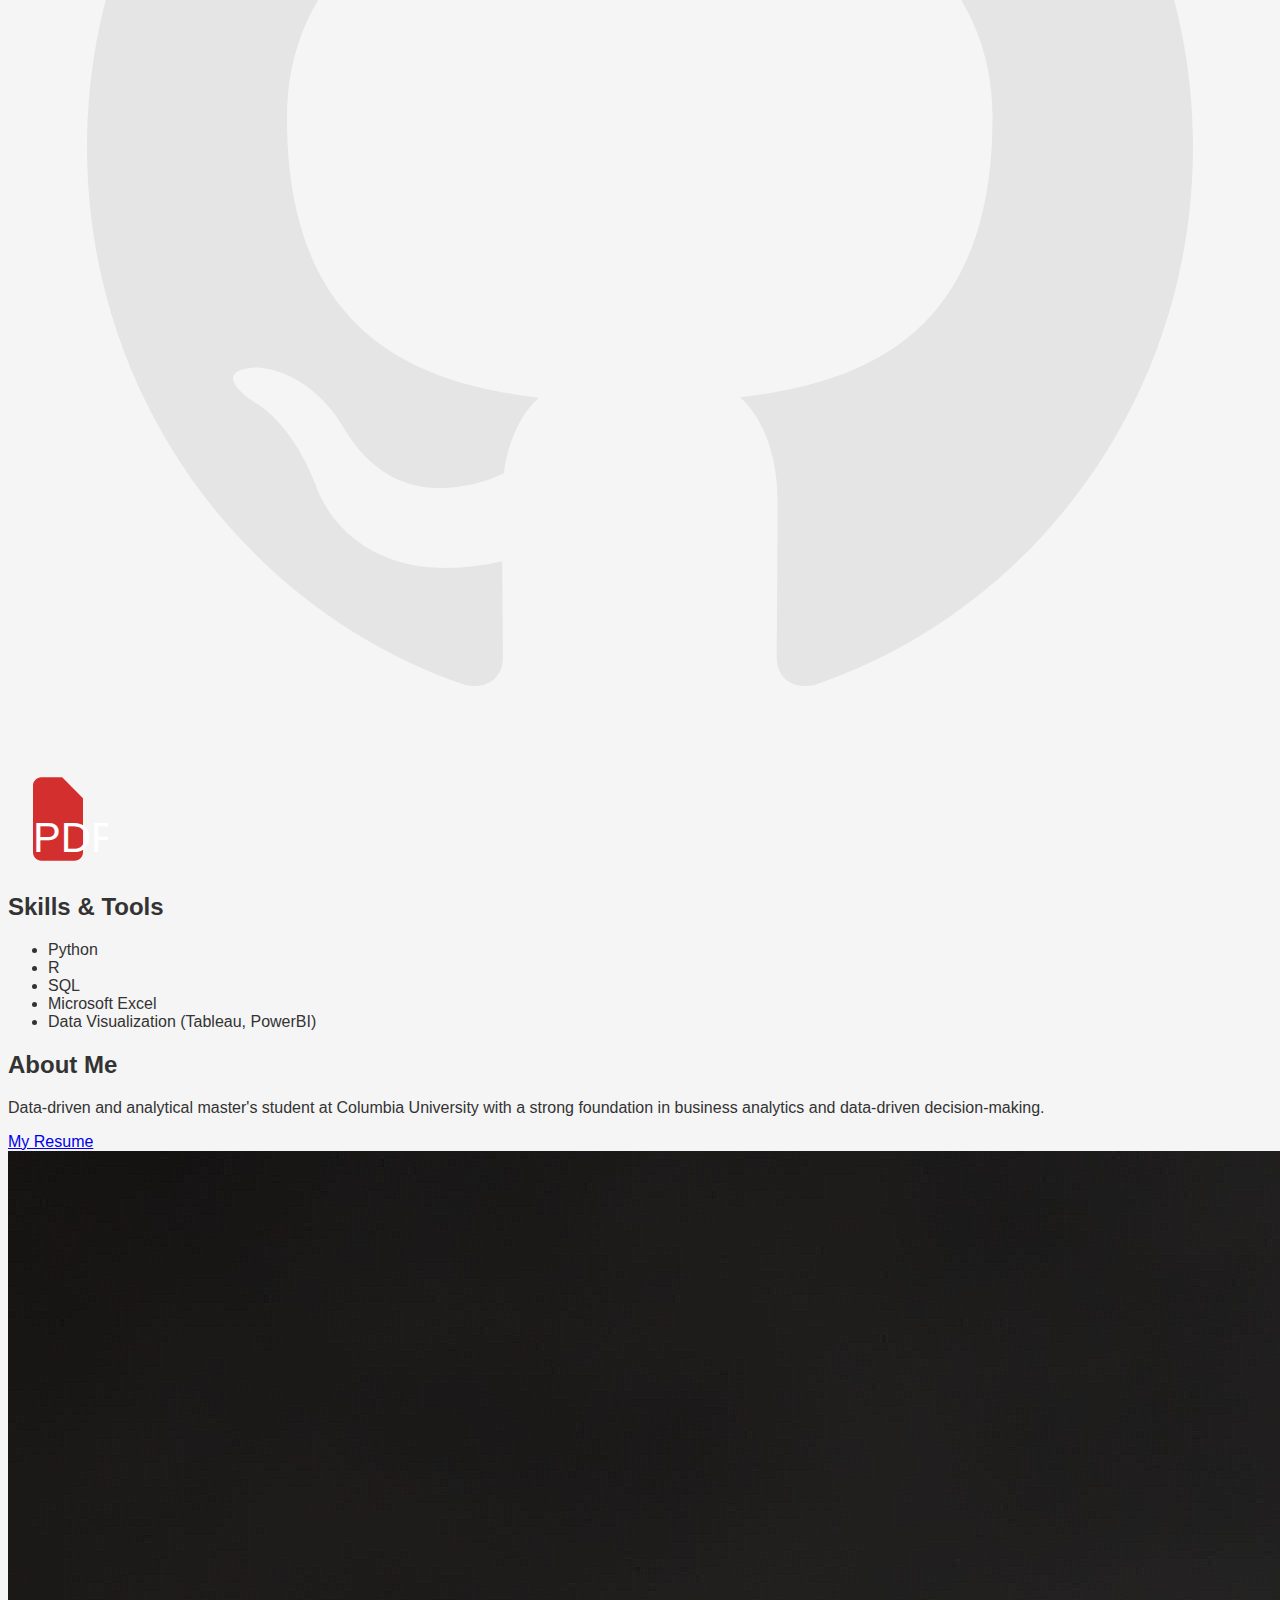
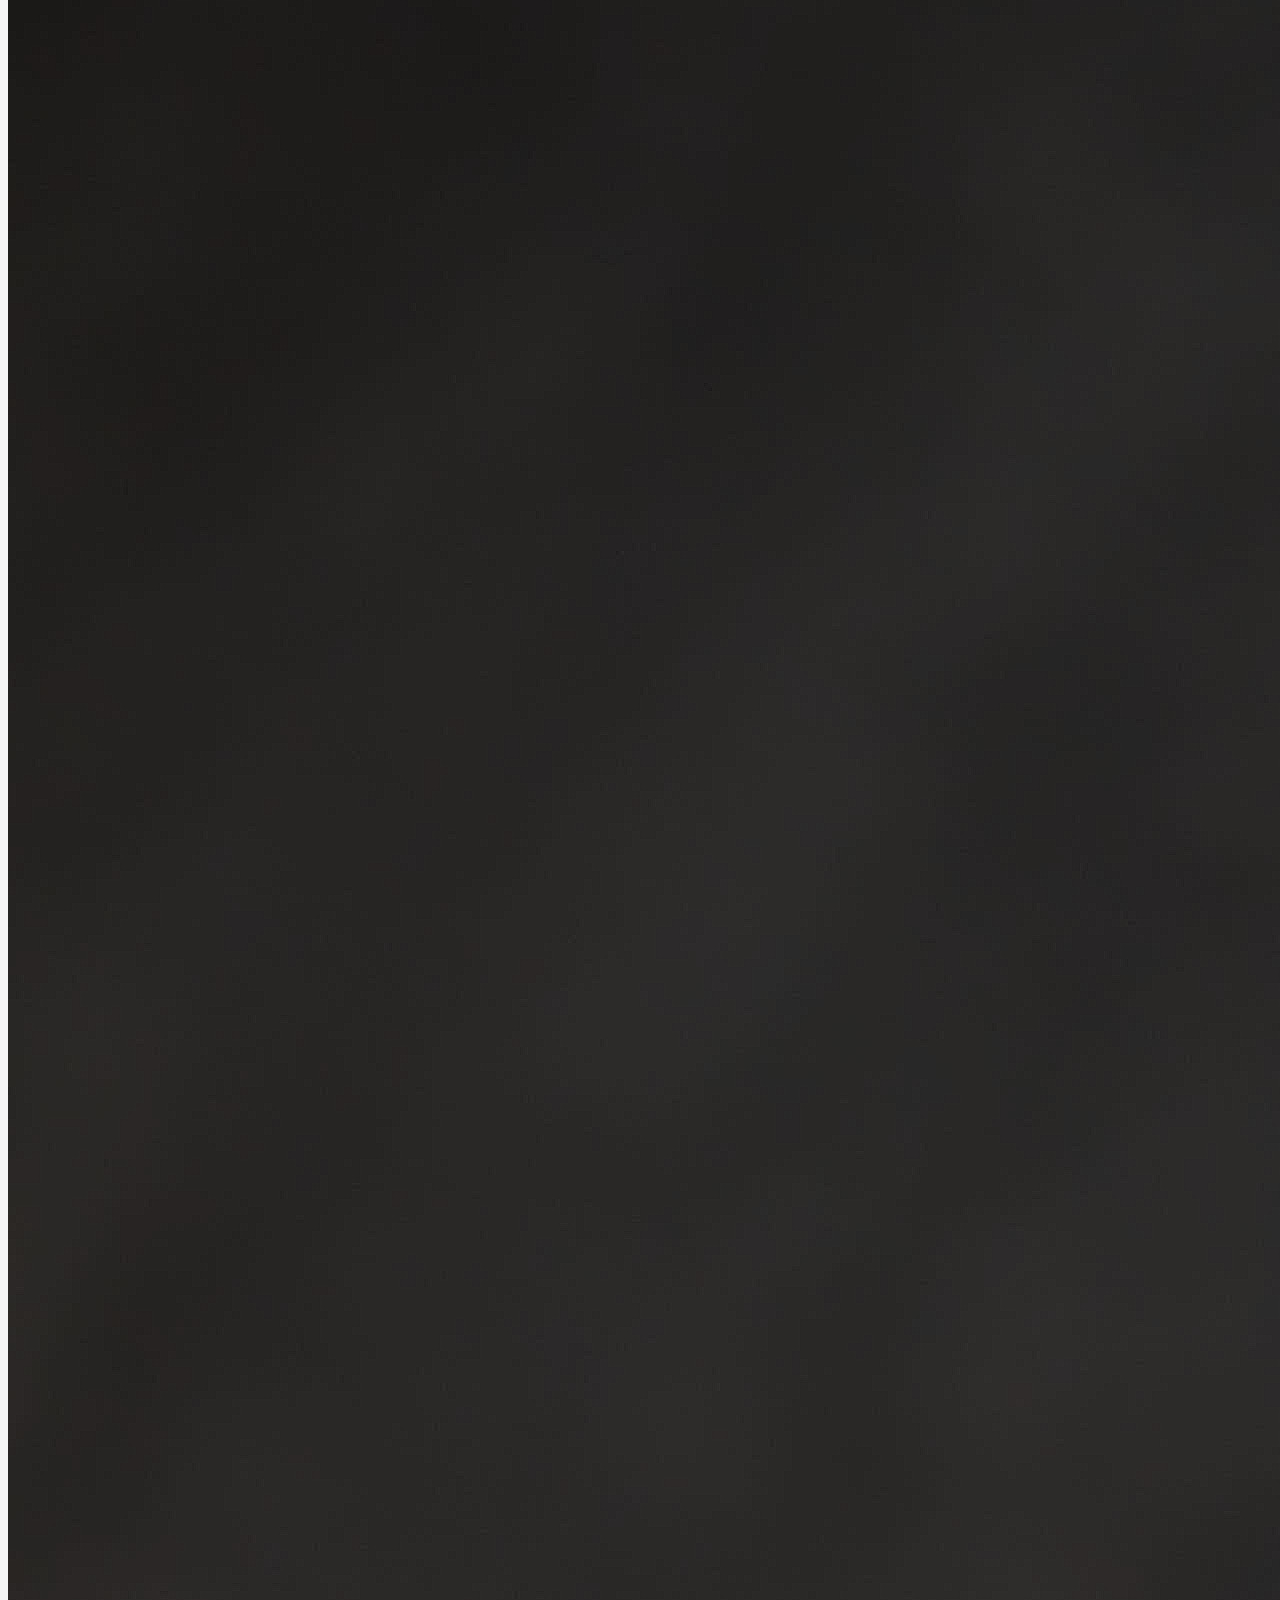
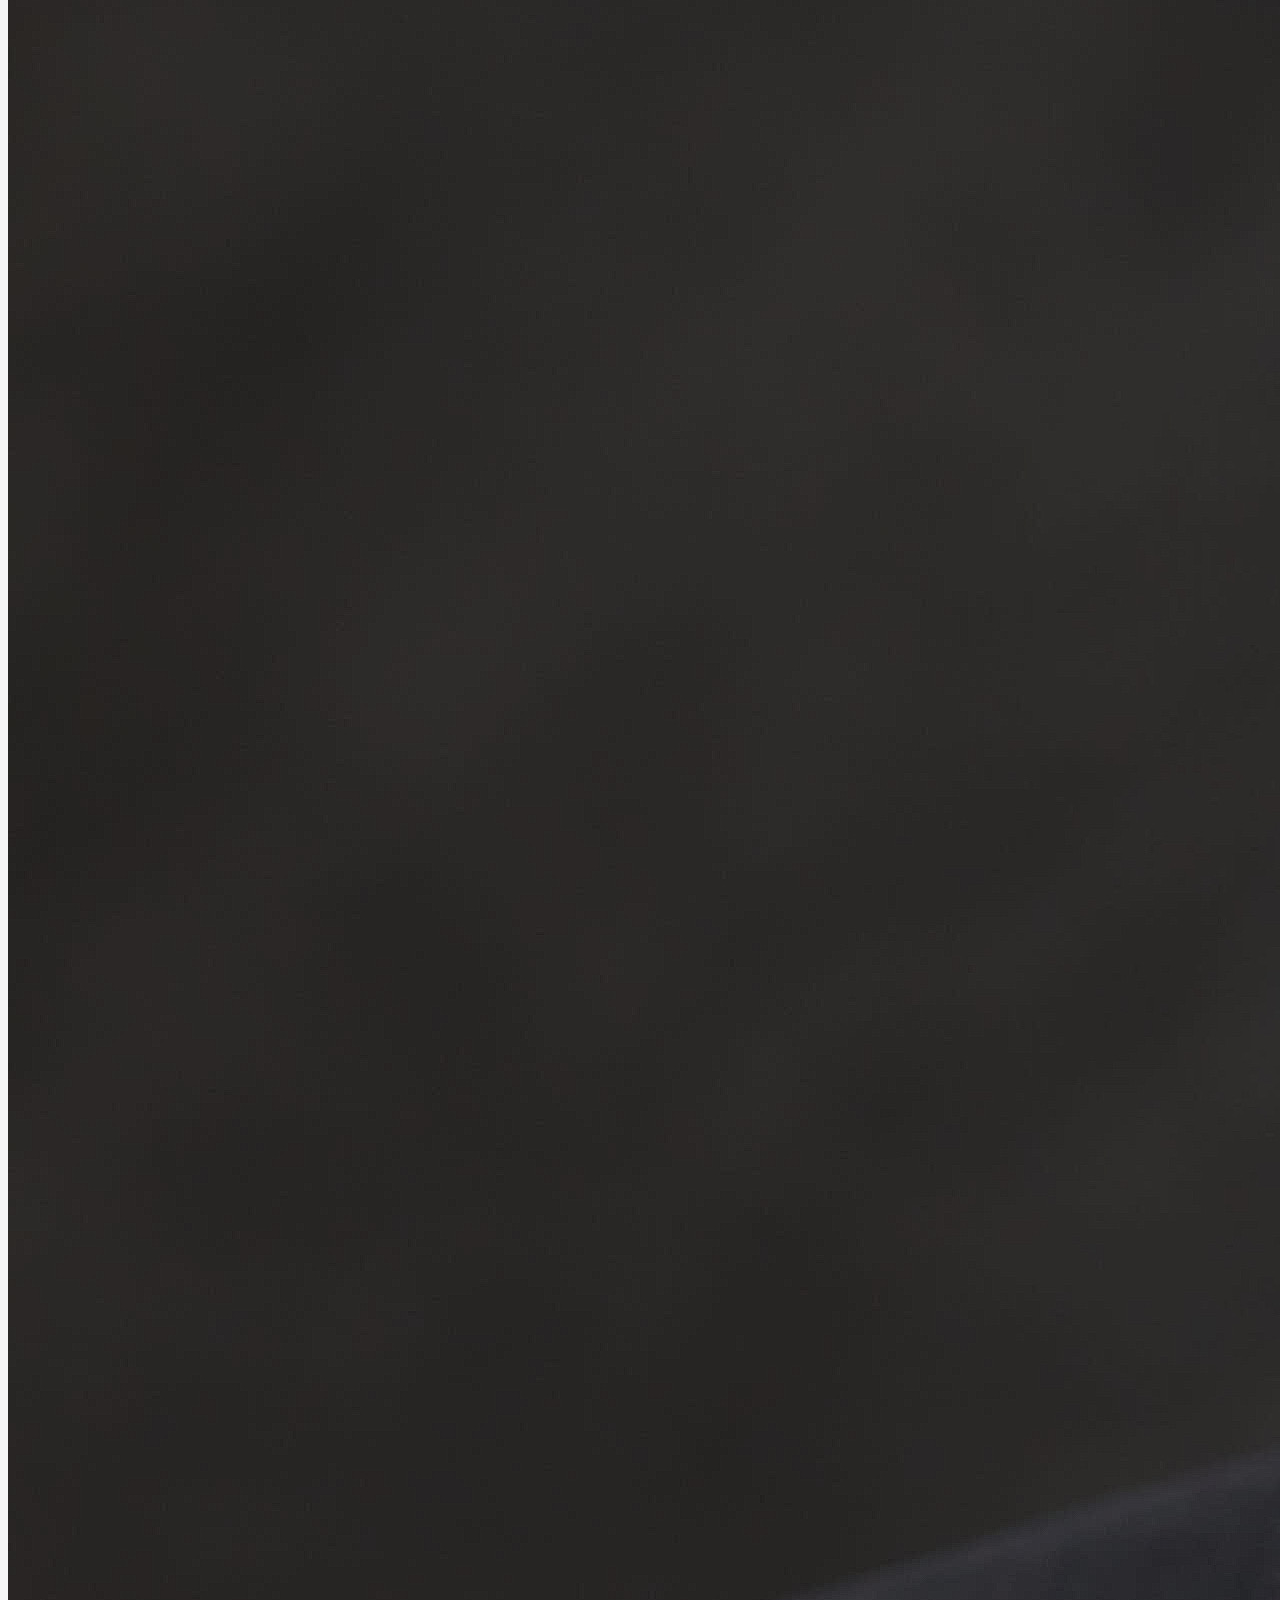
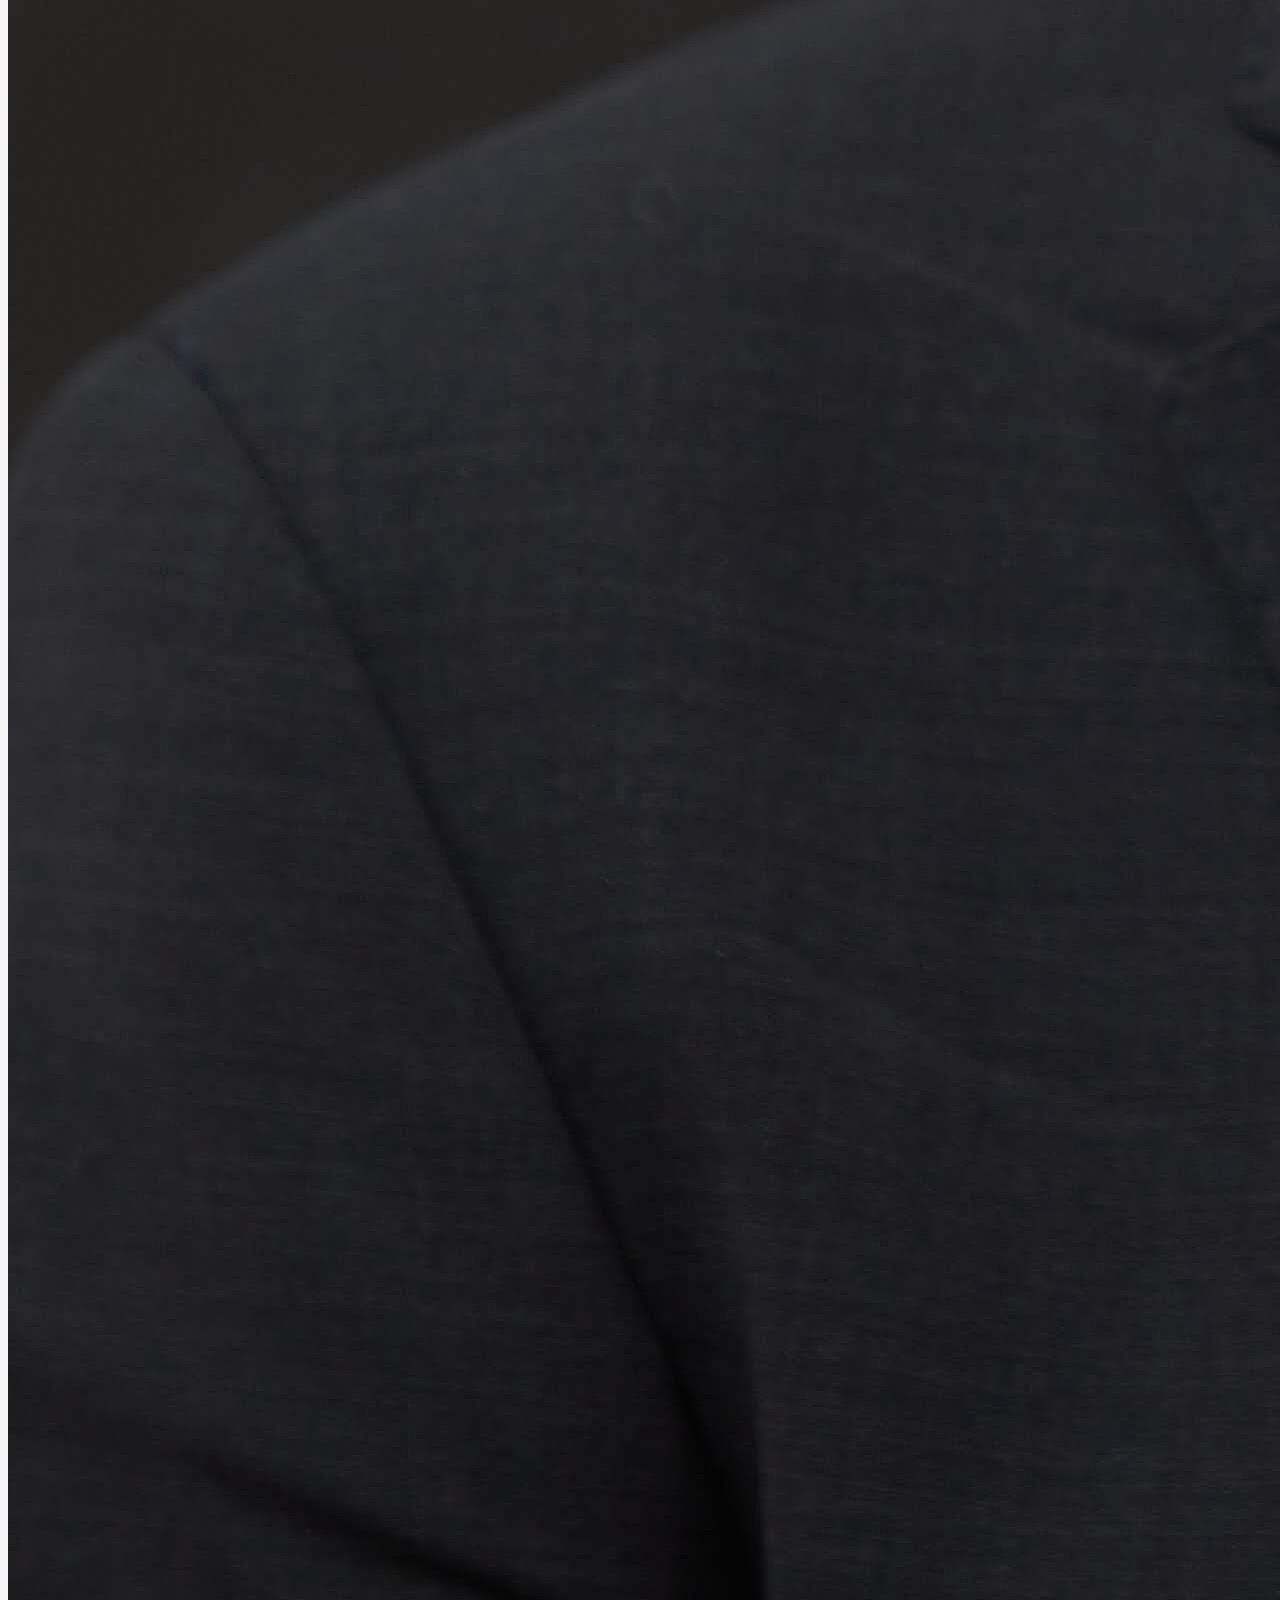
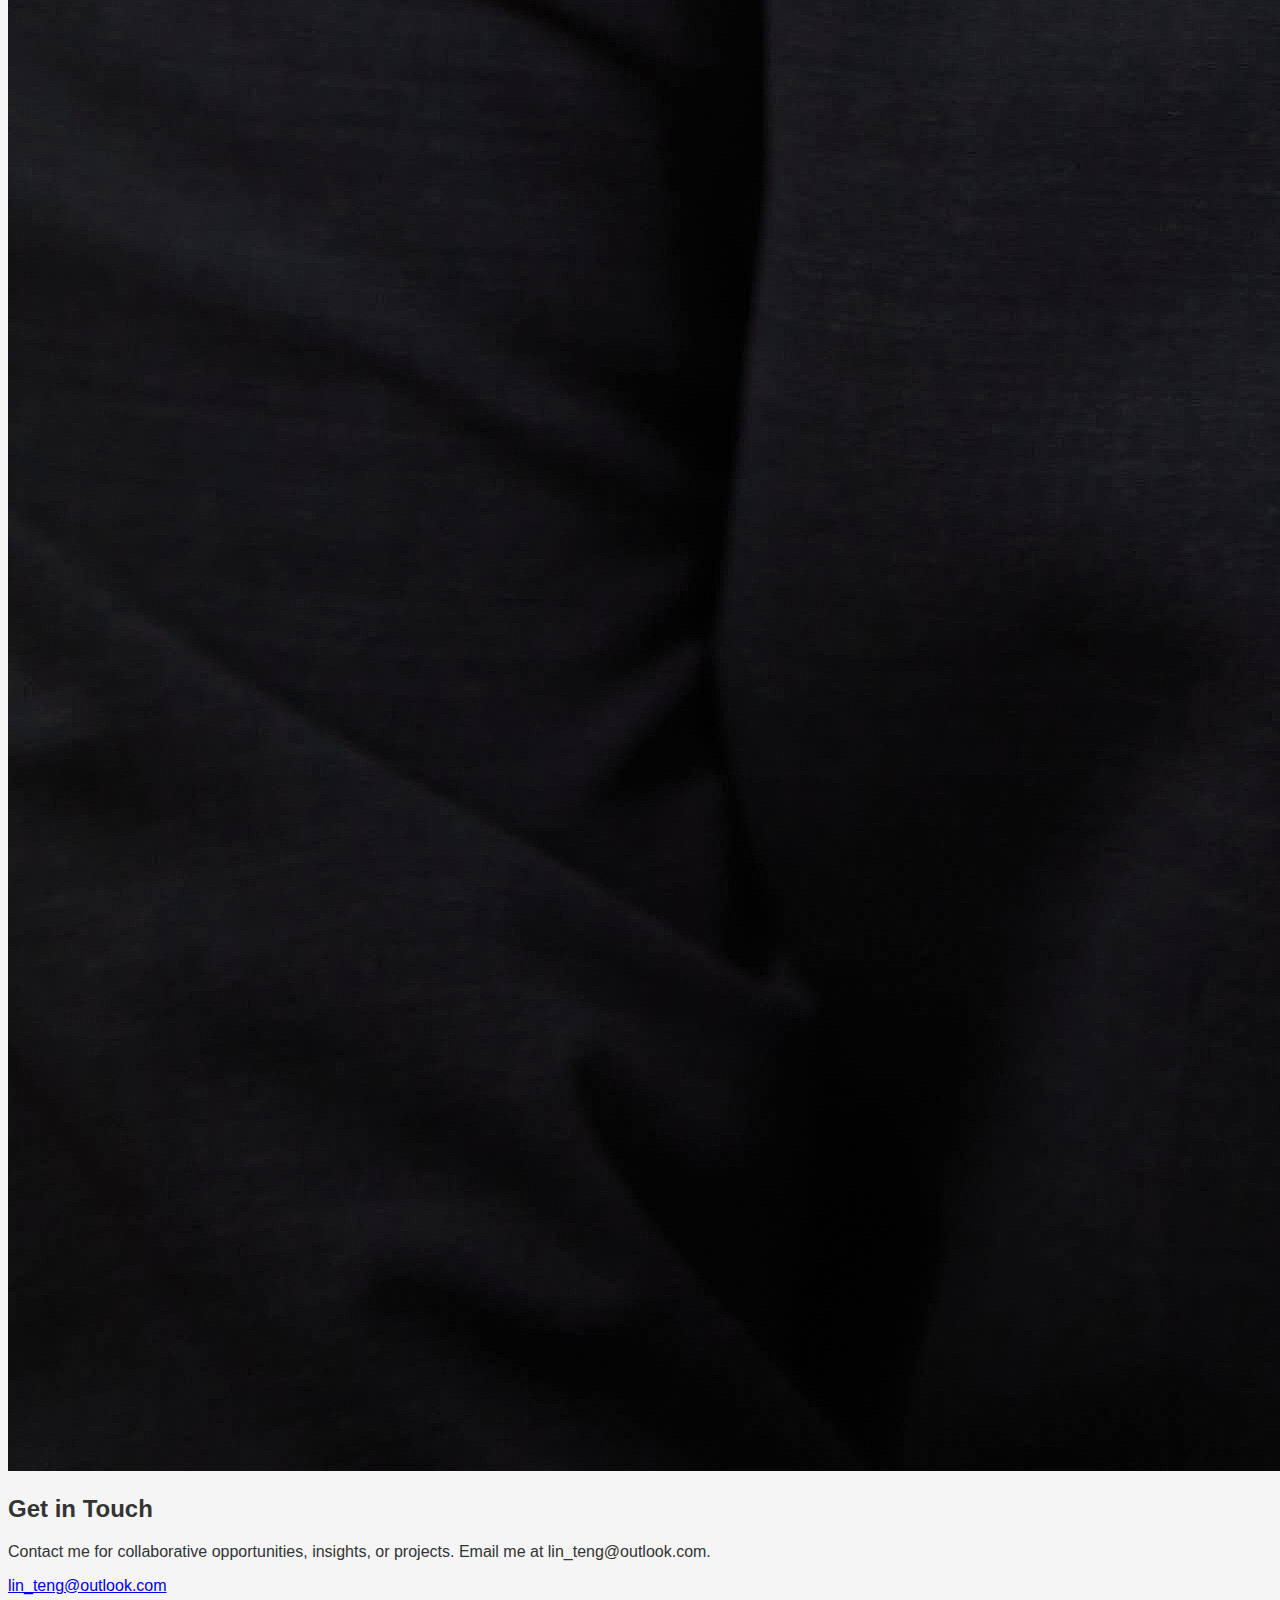
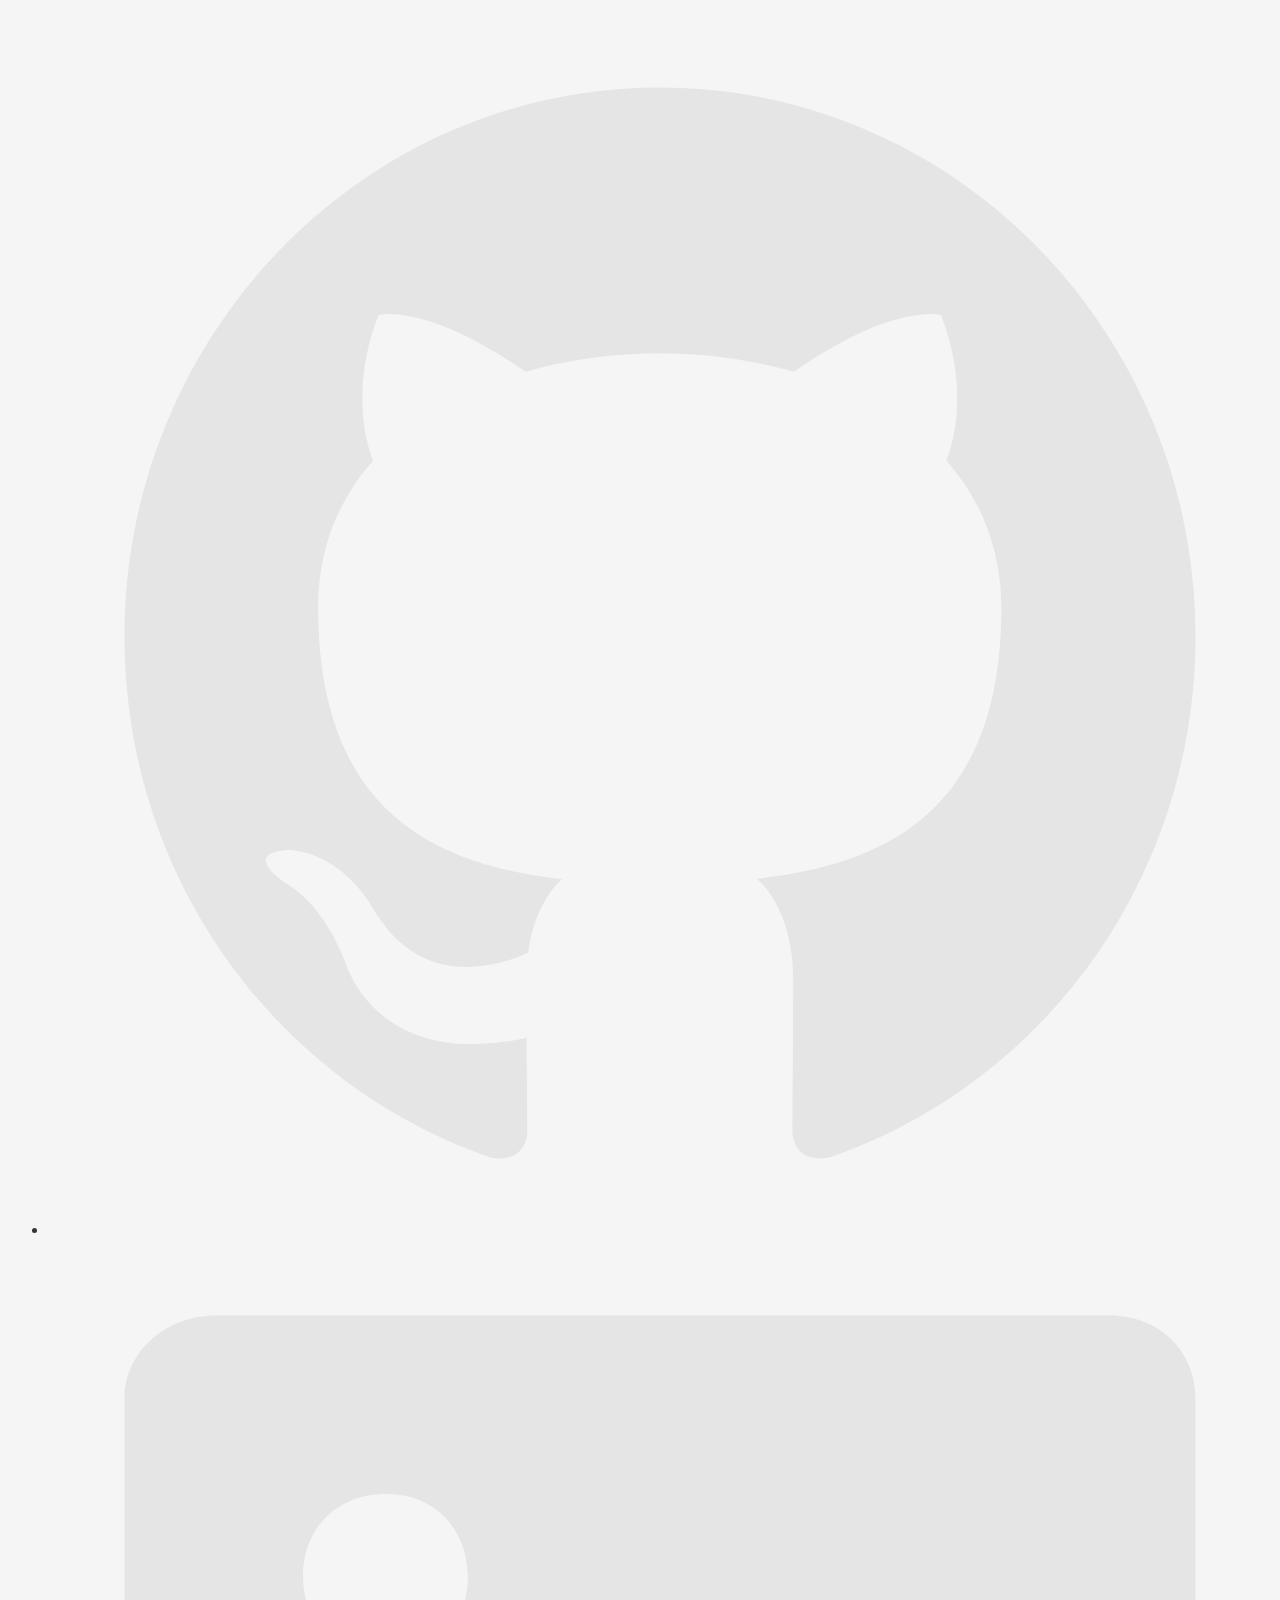
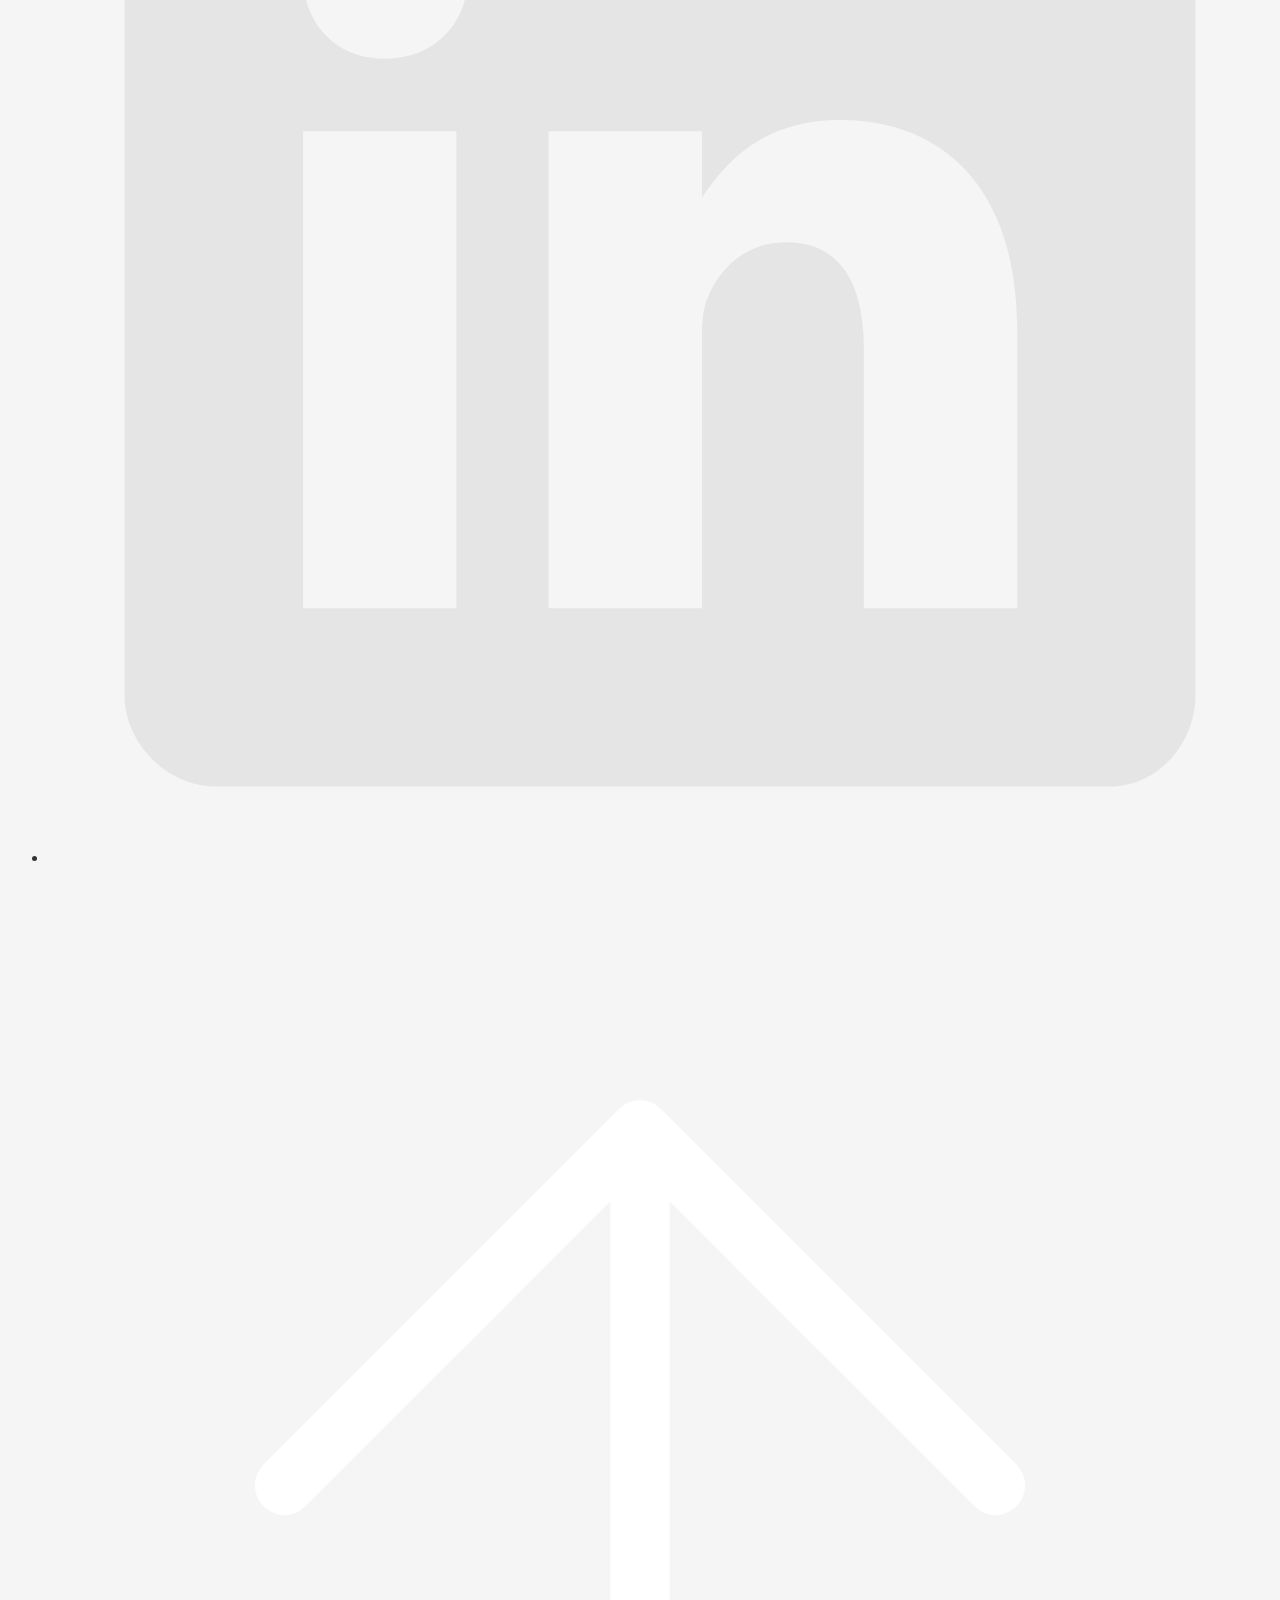
==== commit e0e14e45: "cs3" ====
--- a/index.html
+++ b/index.html
@@ -95,7 +95,42 @@
               <img src="./images/work_photo.jpg" class="work__image" alt="Capgemini Experience" />
             </div>
           </div>
-          
+          <!-- Publication Section -->
+      <div class="work__box">
+        <div class="work__text">
+          <h3>Publishment</h3>
+          <p>Here is a significant publication I've contributed to:</p>
+          <ul class="work__list">
+            <li>
+              <a href="JIAYI_YUFENG_TENGLIN.pdf" target="_blank" style="display: flex; align-items: center;">
+                <svg xmlns="http://www.w3.org/2000/svg" viewBox="0 0 24 24" width="16" height="16" style="margin-right: 5px;">
+                  <path d="M19 2H8c-1.1 0-2 .9-2 2v16c0 1.1.9 2 2 2h8c1.1 0 2-.9 2-2V7l-5-5z" fill="#d32f2f"/>
+                  <text x="8" y="20" font-size="8" fill="#d32f2f">PDF</text>
+                </svg>
+                Enhancing Stock Price Forecasting and Trading Strategy through Bidirectional LSTM Integration
+              </a>
+              - This paper addresses the challenge of accurately forecasting stock prices by integrating traditional LSTM and Bidirectional LSTM (Bi-LSTM) models.
+            </li>
+          </ul>
+          <div class="work__links">
+            <a href="https://tenglin01.github.io/" class="link__text">Visit Profile <span>&rarr;</span></a>
+            <a href="https://github.com/tenglin01" title="View Source Code" target="_blank">
+              <img src="./images/github.svg" class="work__code" alt="GitHub">
+            </a>
+          </div>
+        </div>
+        <div class="work__image-box">
+          <a href="JIAYI_YUFENG_TENGLIN.pdf" target="_blank">
+            <!-- PDF Icon as a placeholder for the image -->
+            <svg xmlns="http://www.w3.org/2000/svg" width="100" height="100" viewBox="0 0 24 24" fill="#d32f2f">
+              <path d="M19 2H8c-1.1 0-2 .9-2 2v16c0 1.1.9 2 2 2h8c1.1 0 2-.9 2-2V7l-5-5z"/>
+              <text x="6" y="20" font-size="10" fill="white">PDF</text>
+            </svg>
+          </a>
+        </div>
+      </div>
+    </div>
+  </div>
     </section>
 
     <!-- Skills & Tools -->
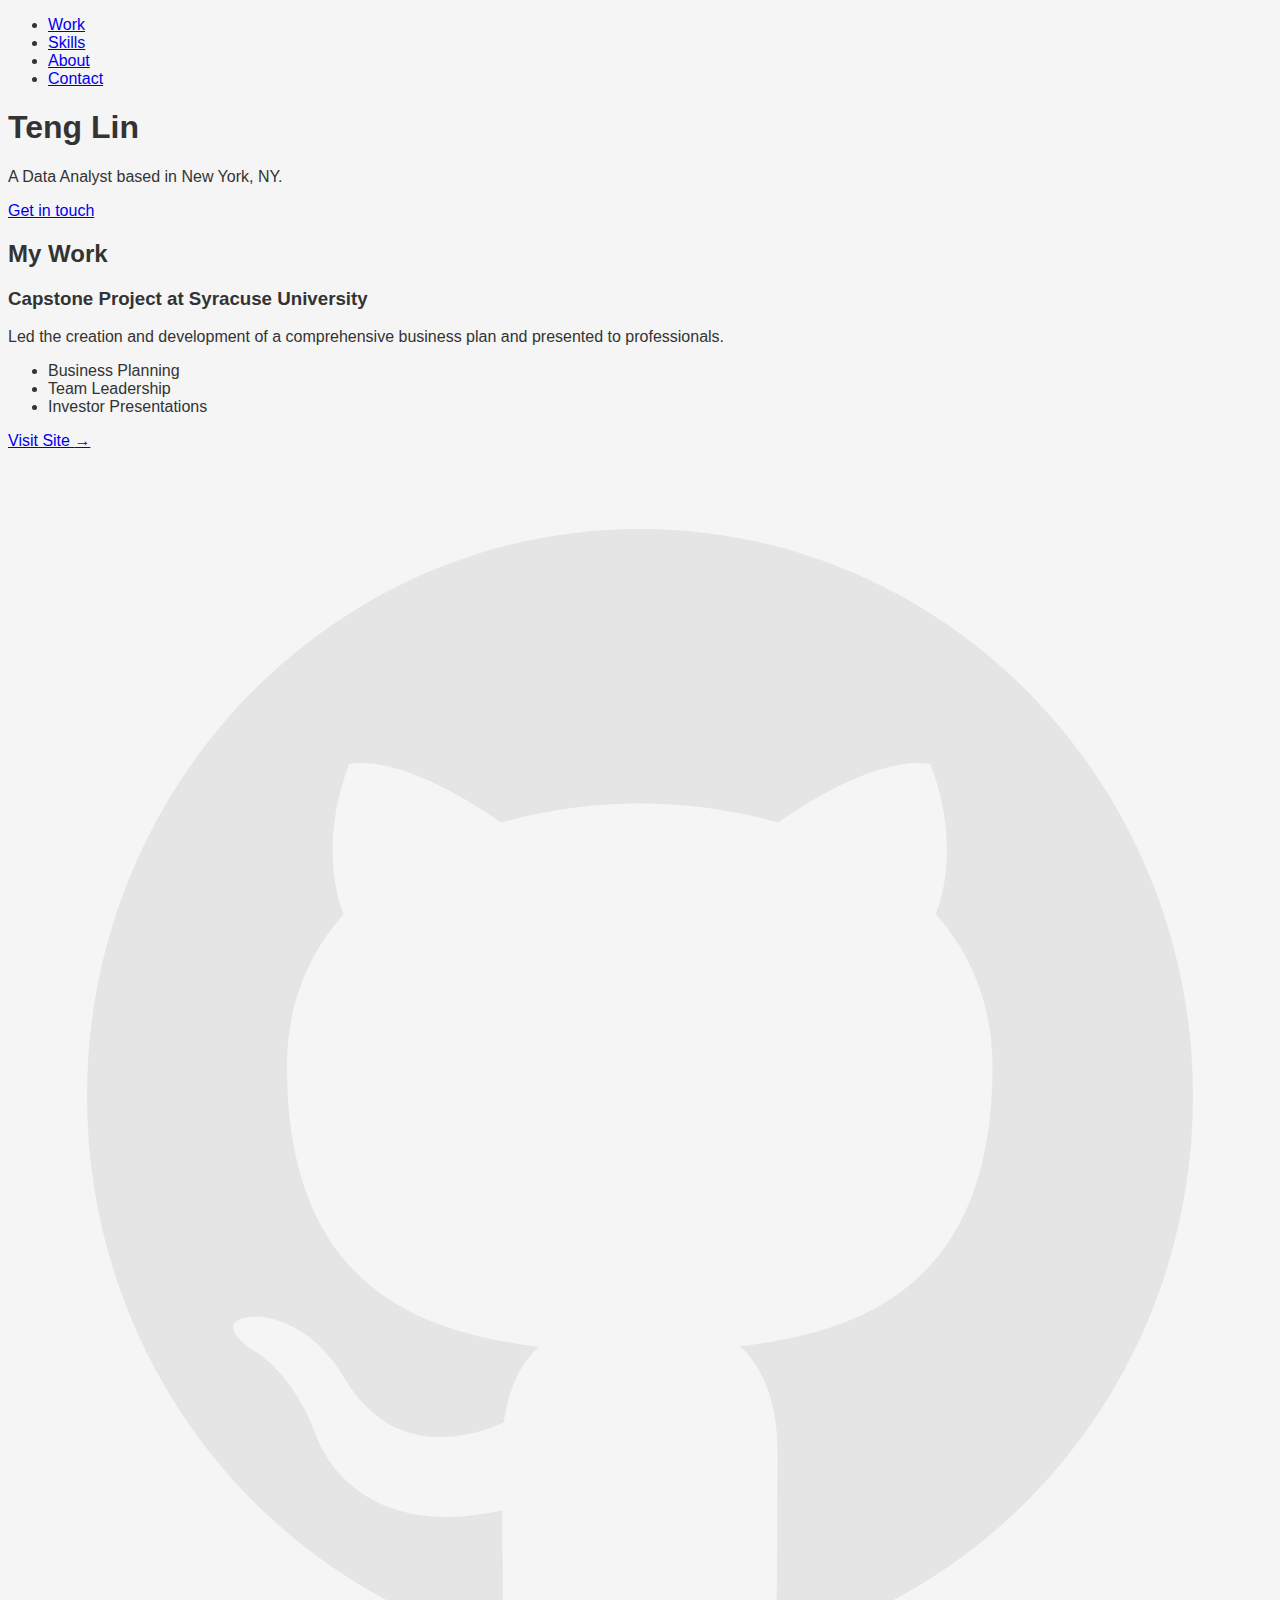
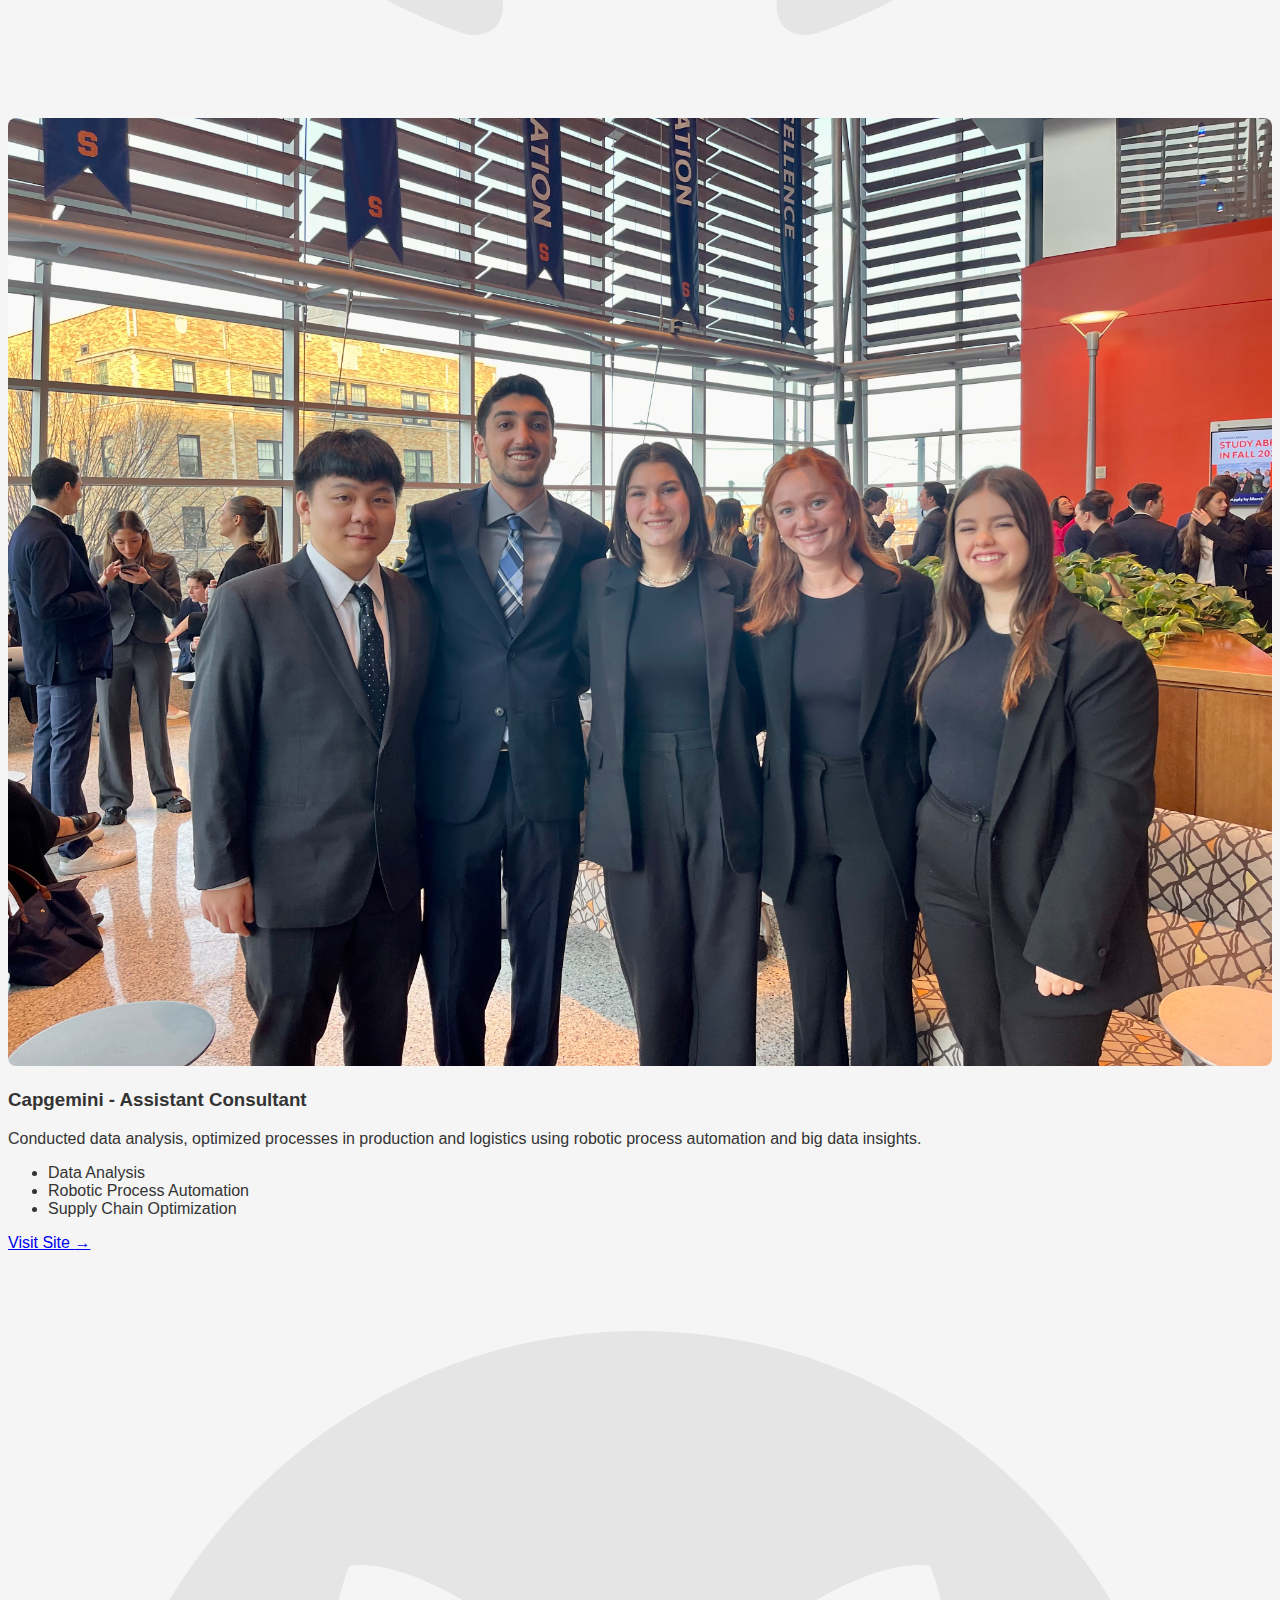
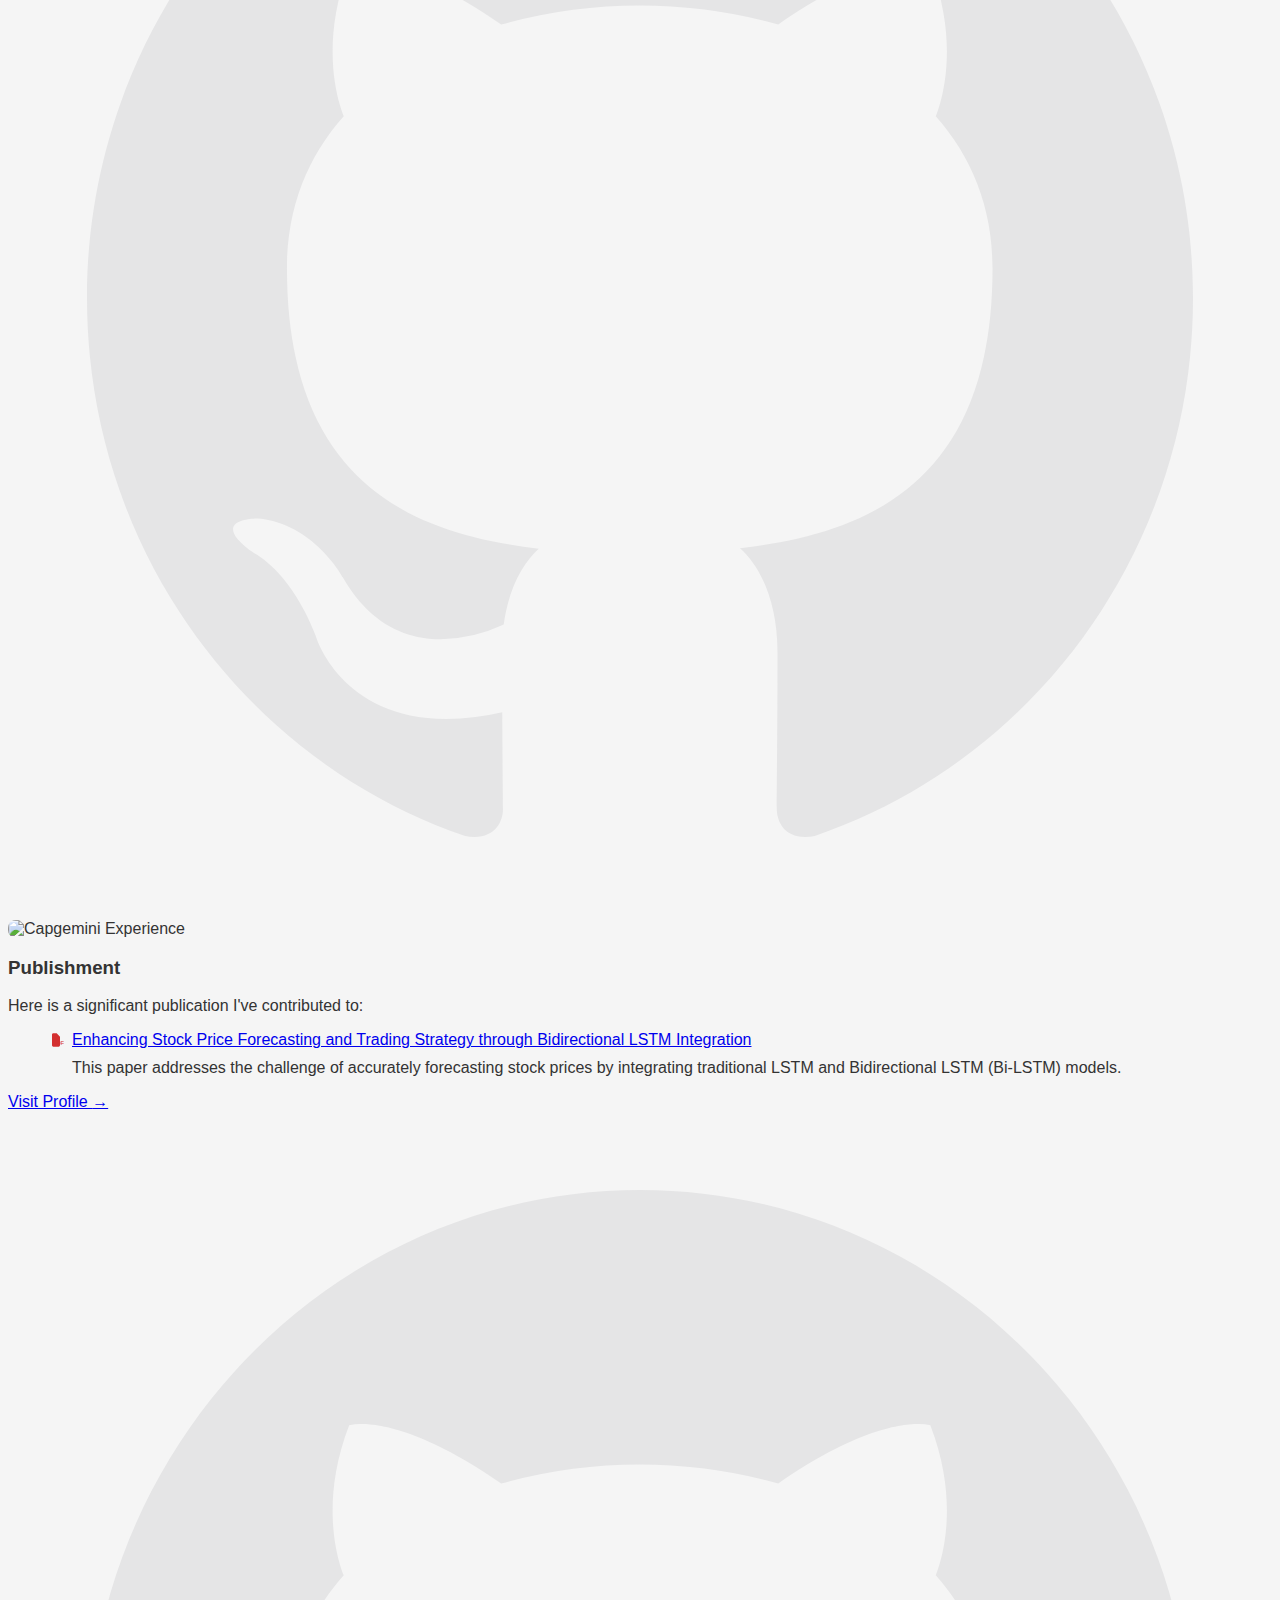
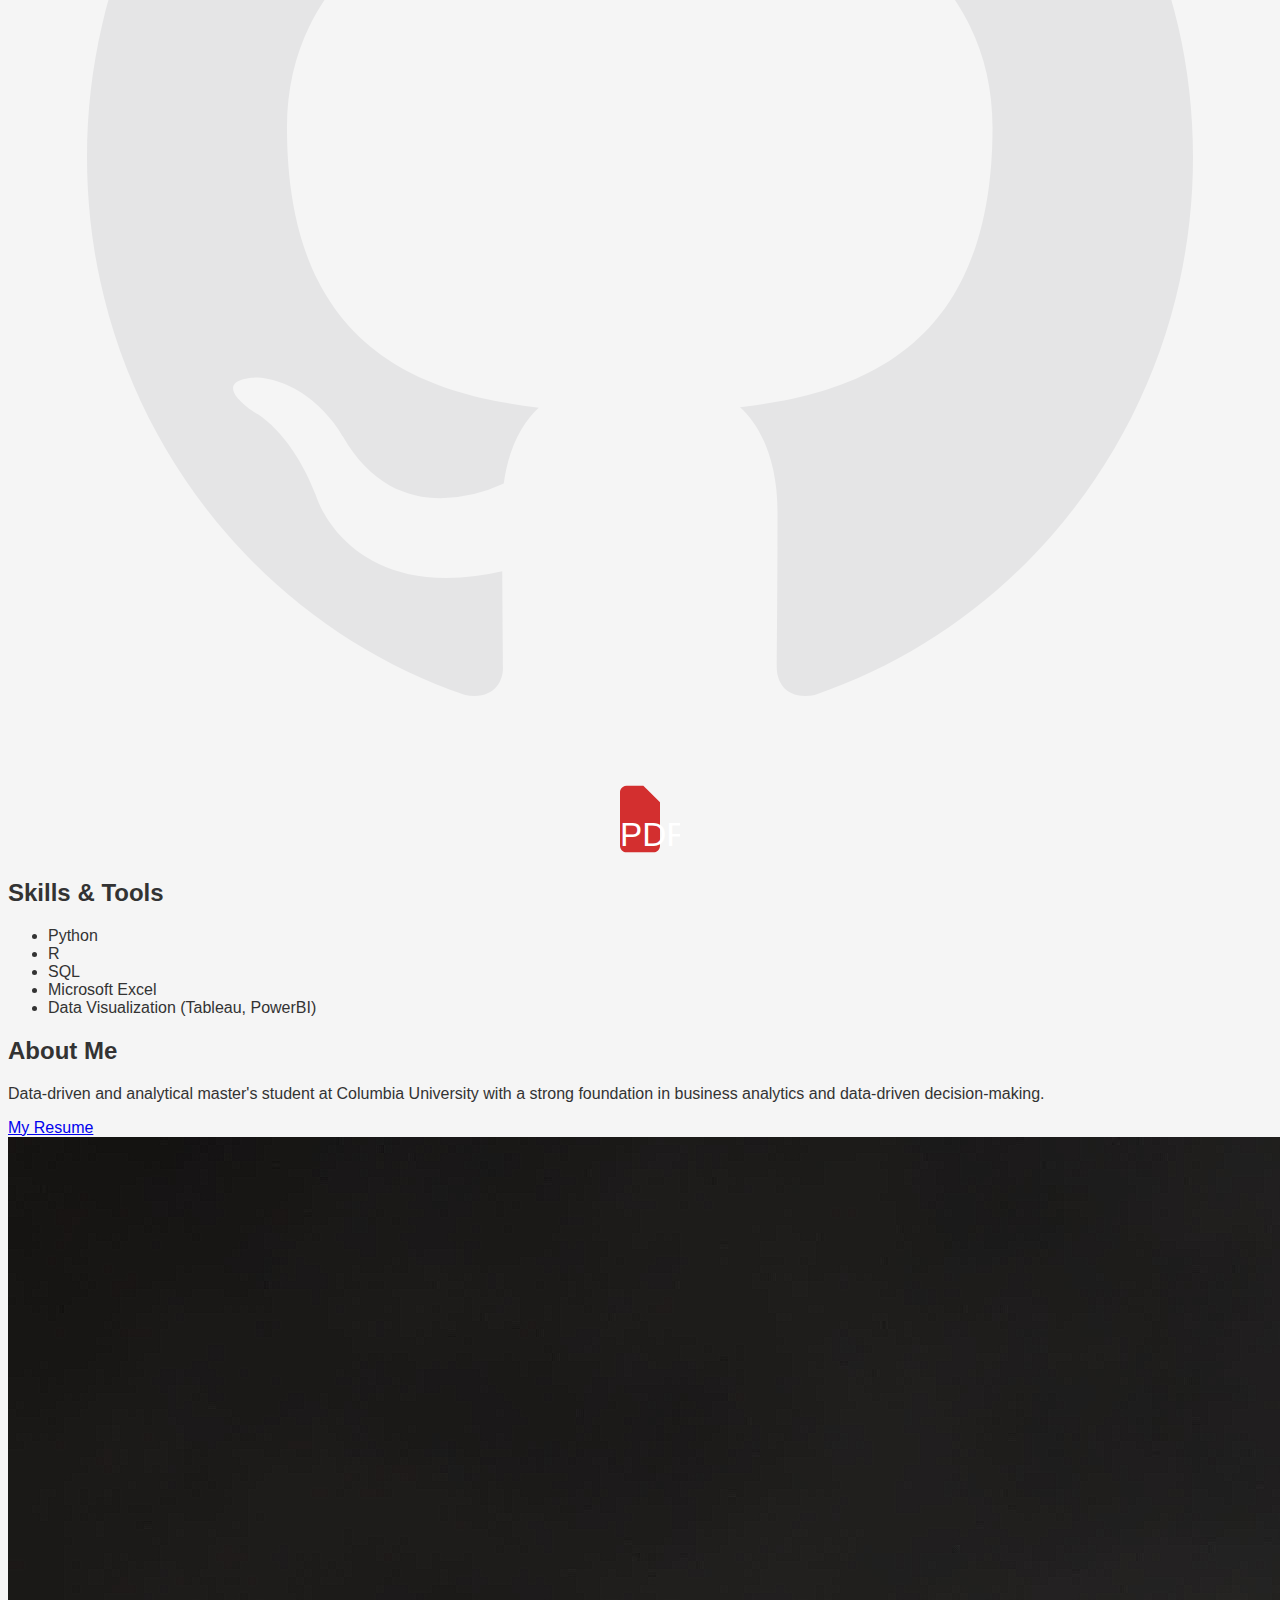
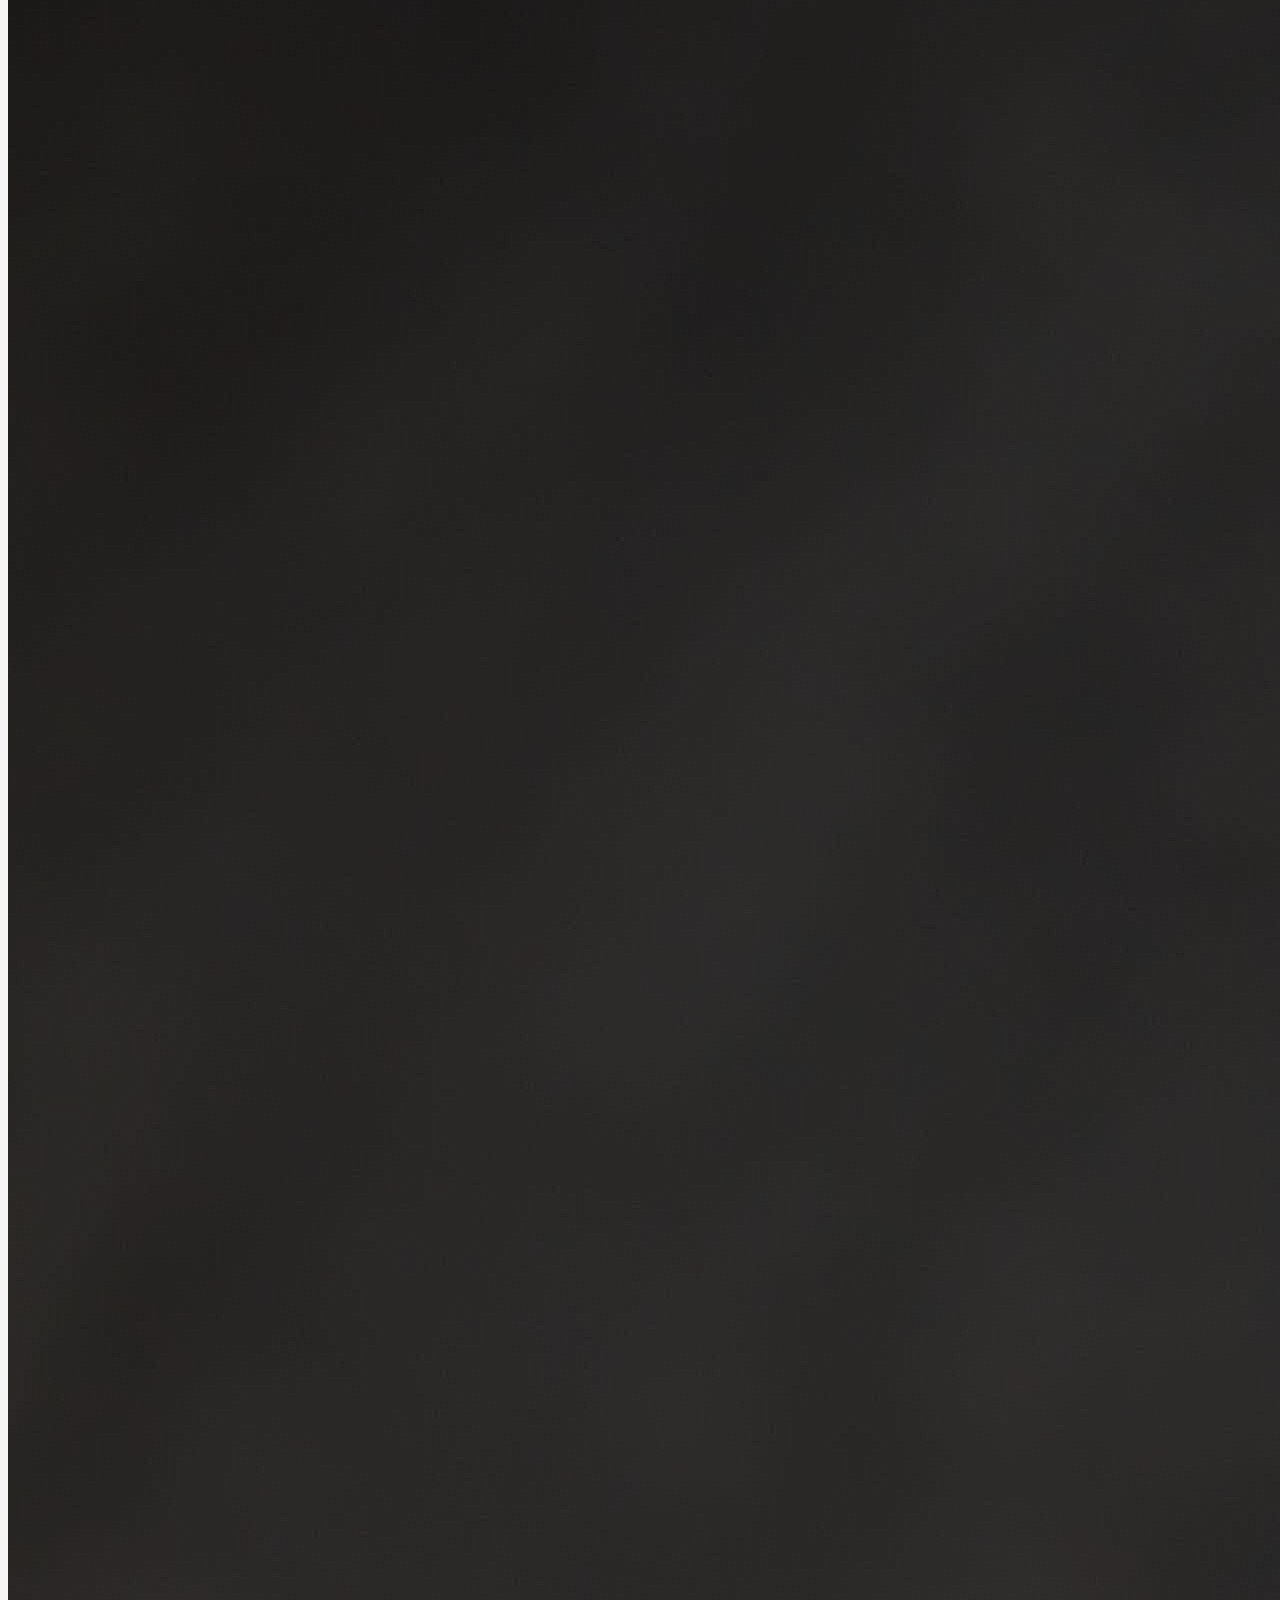
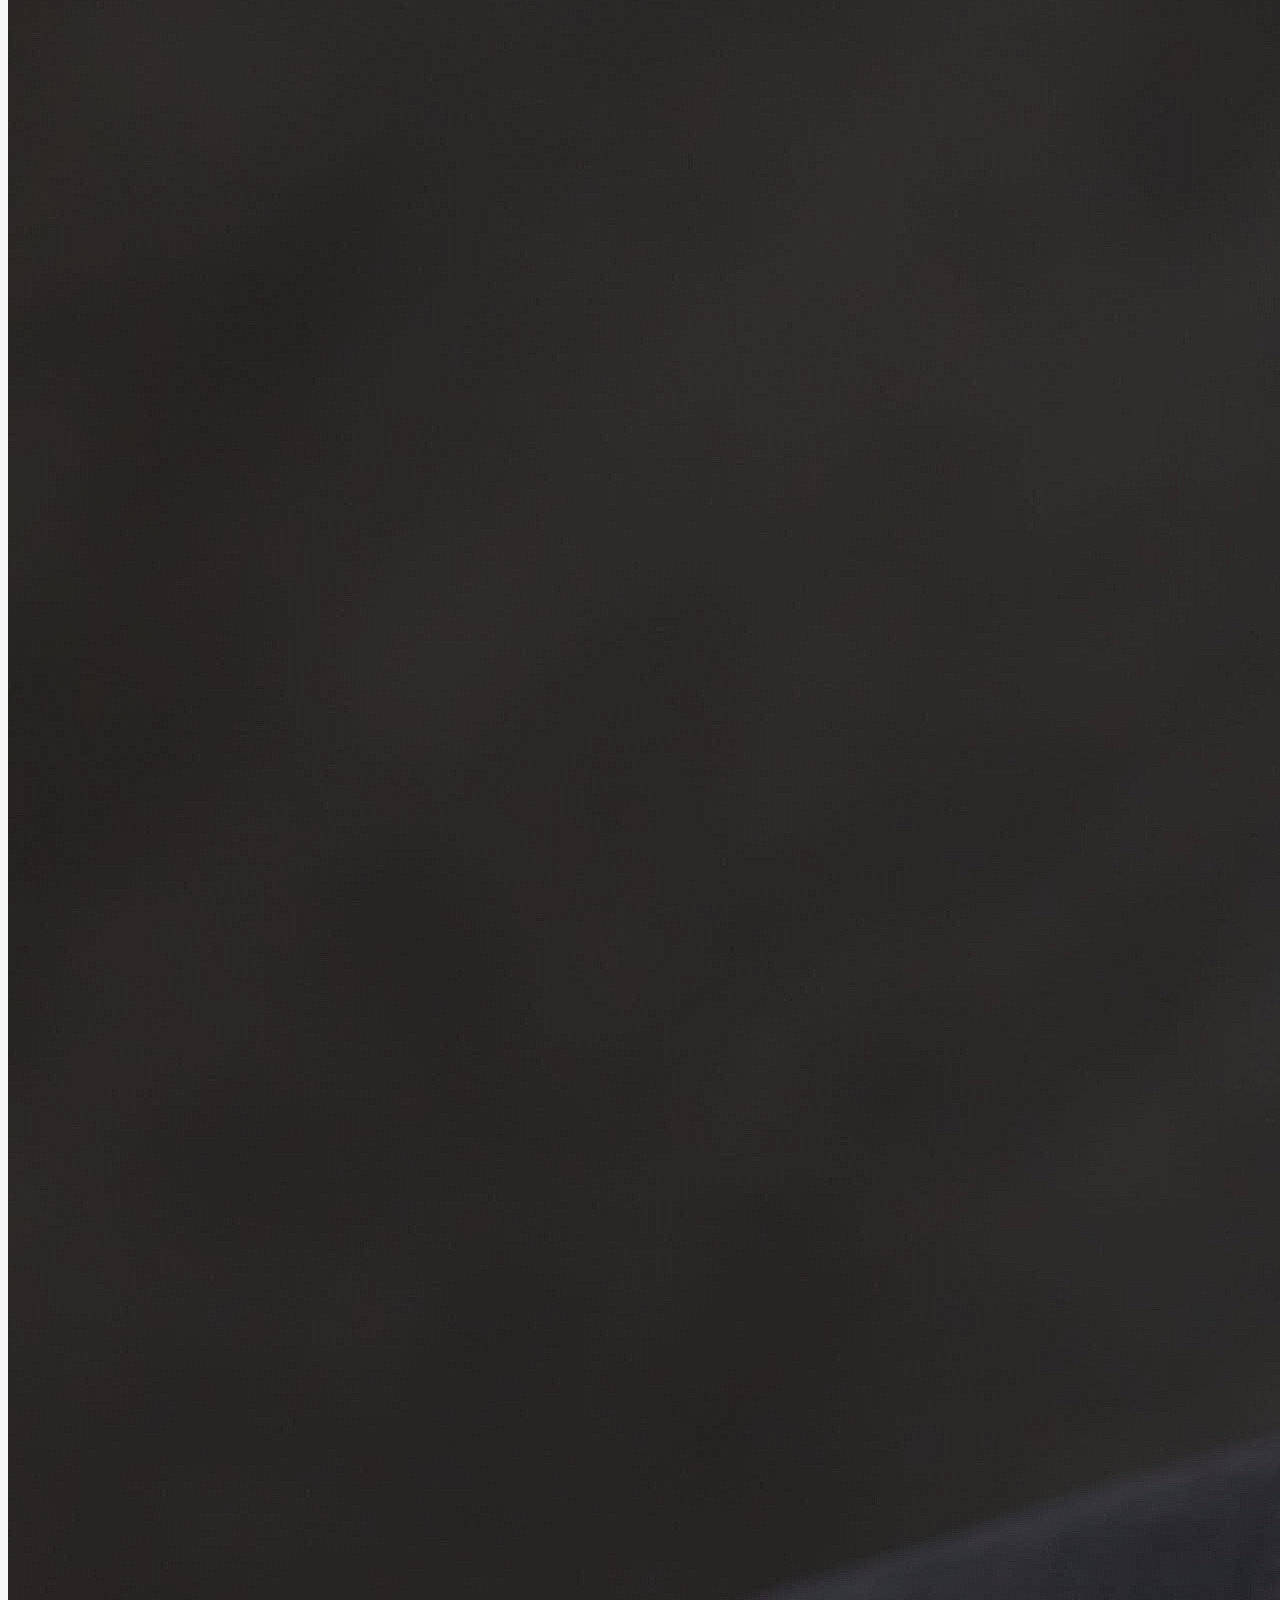
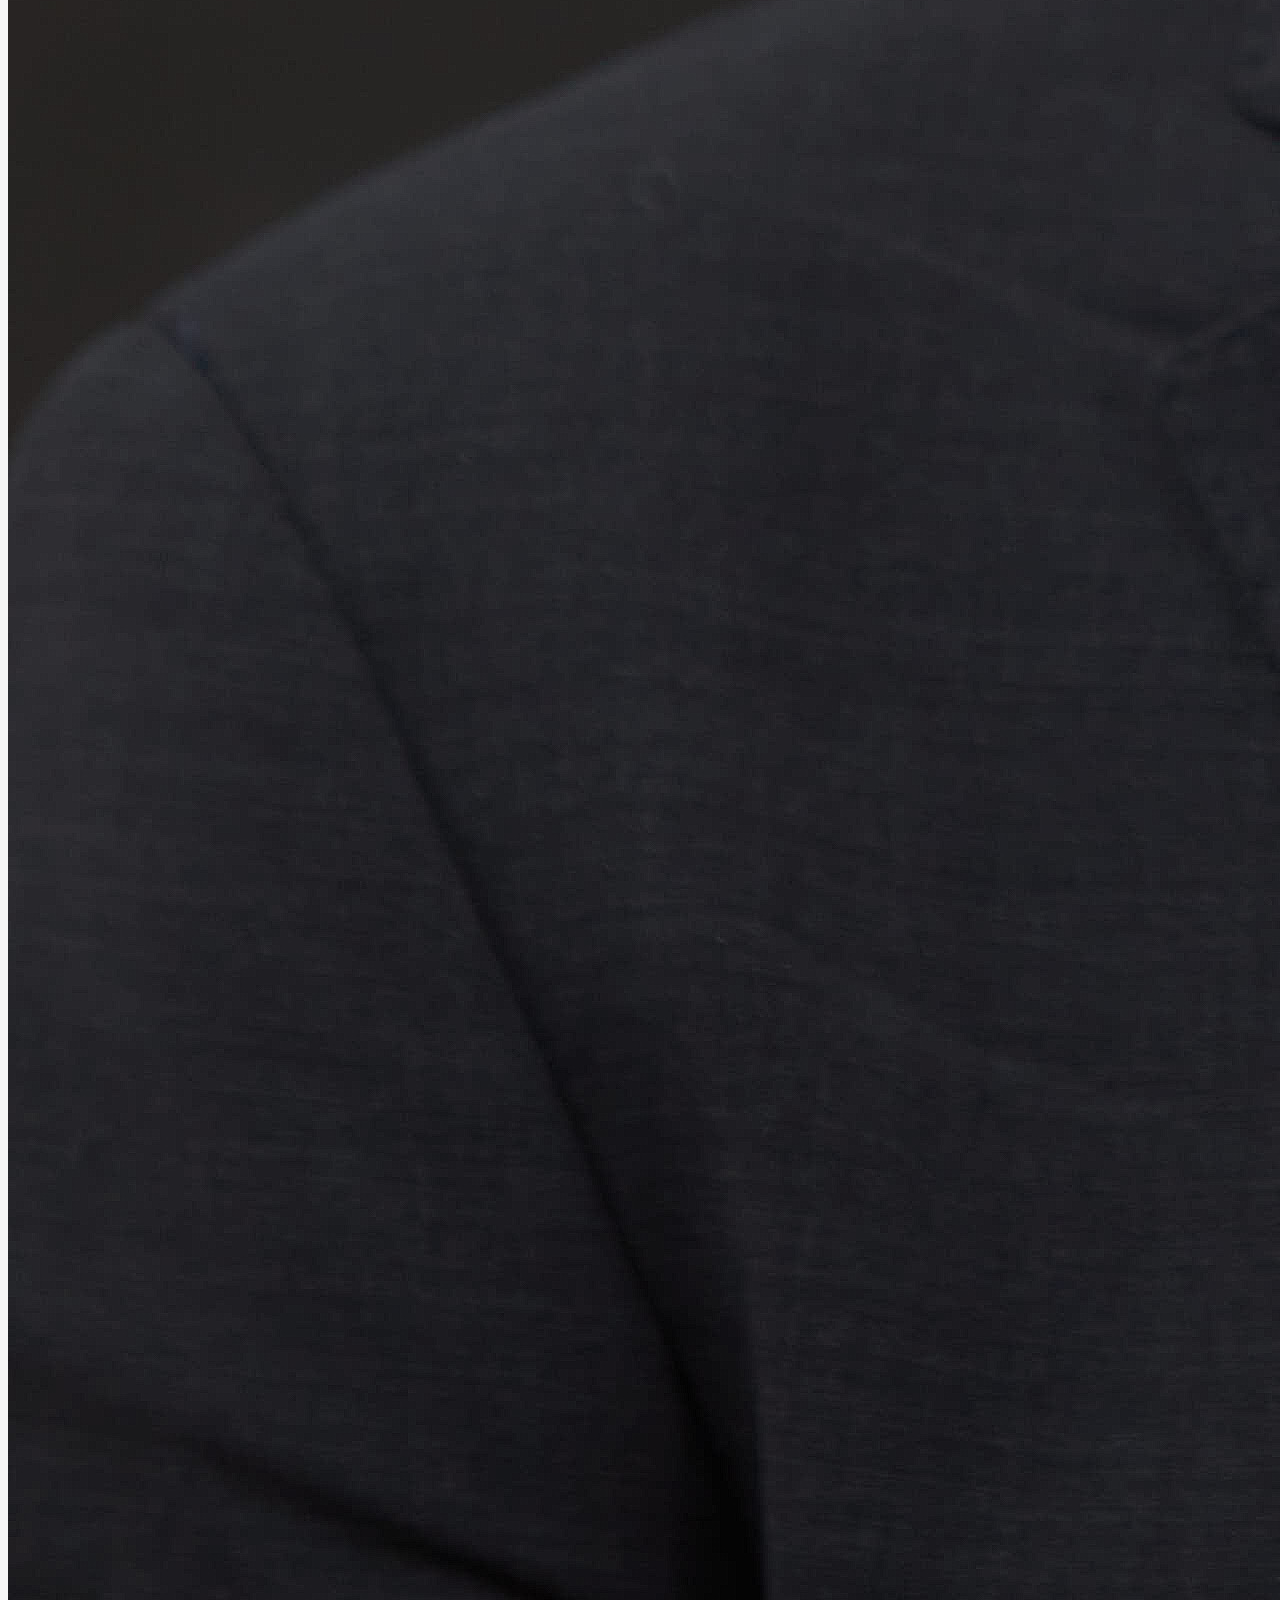
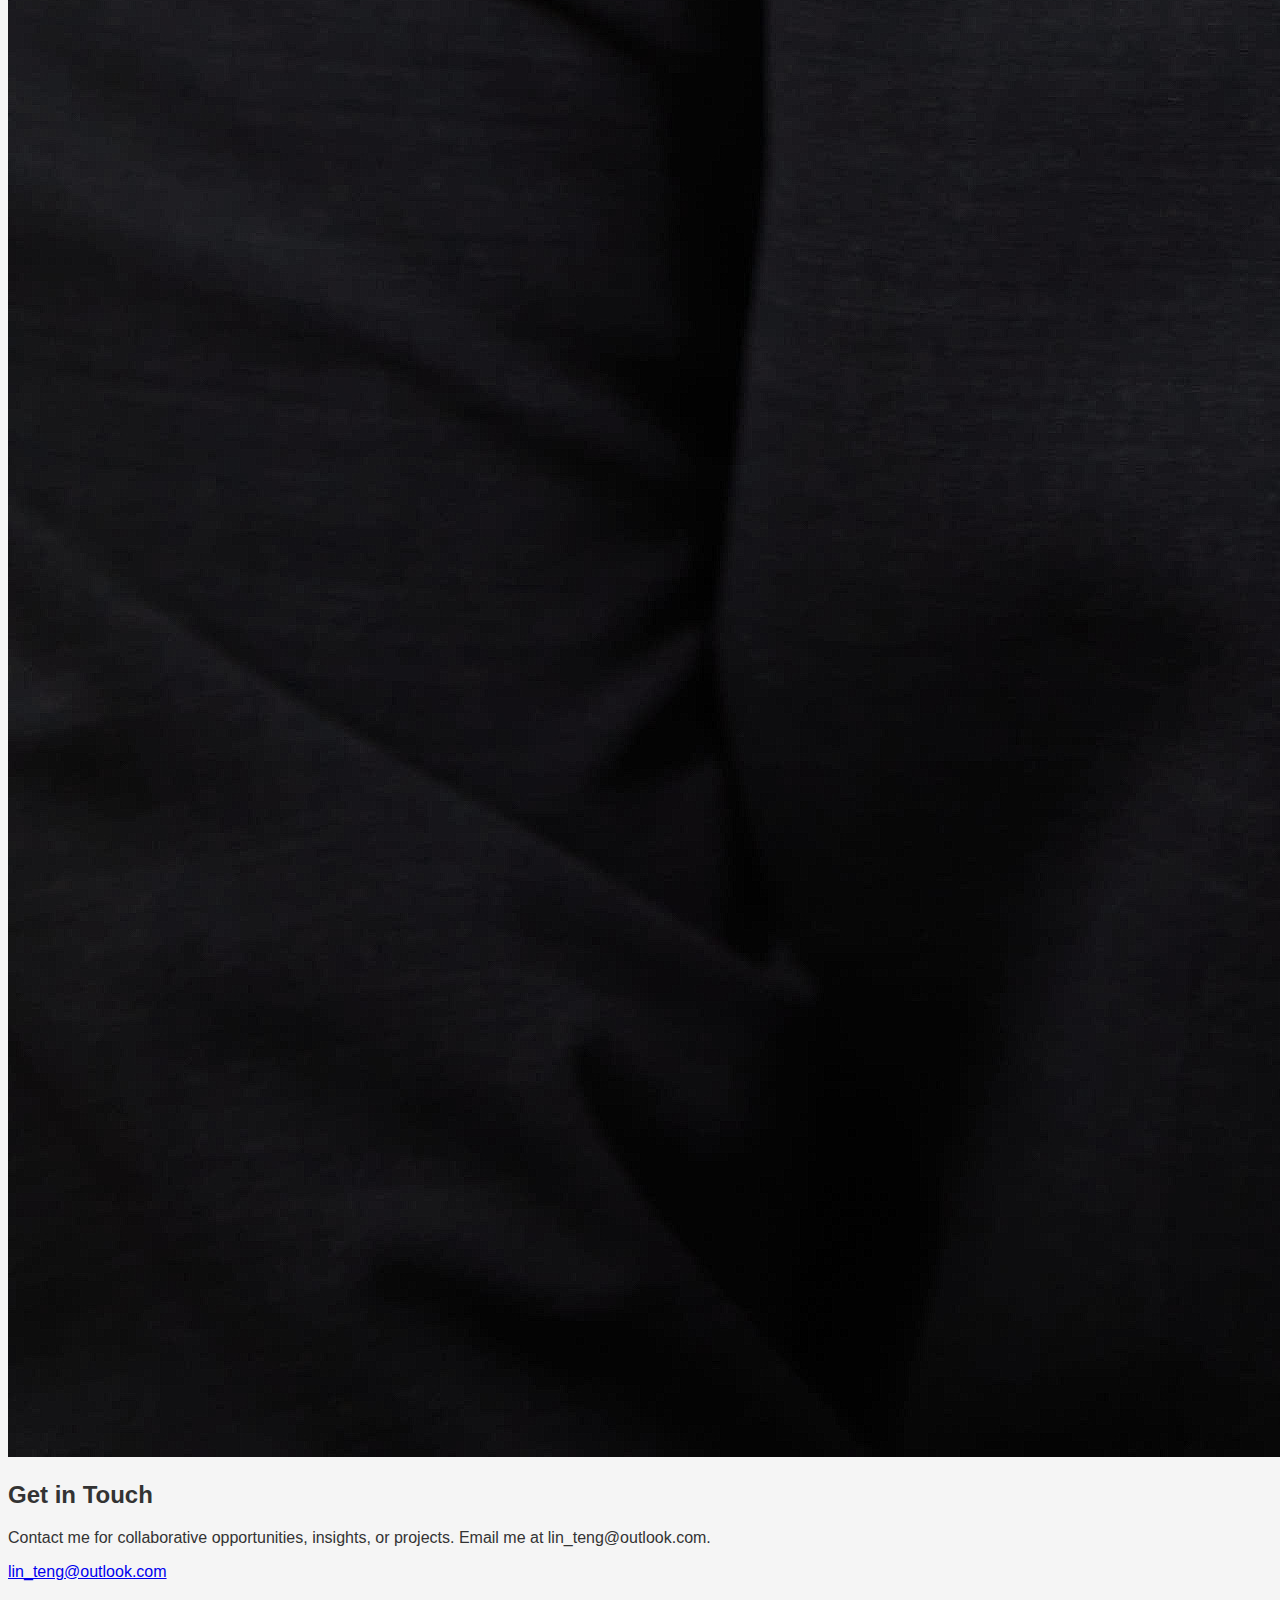
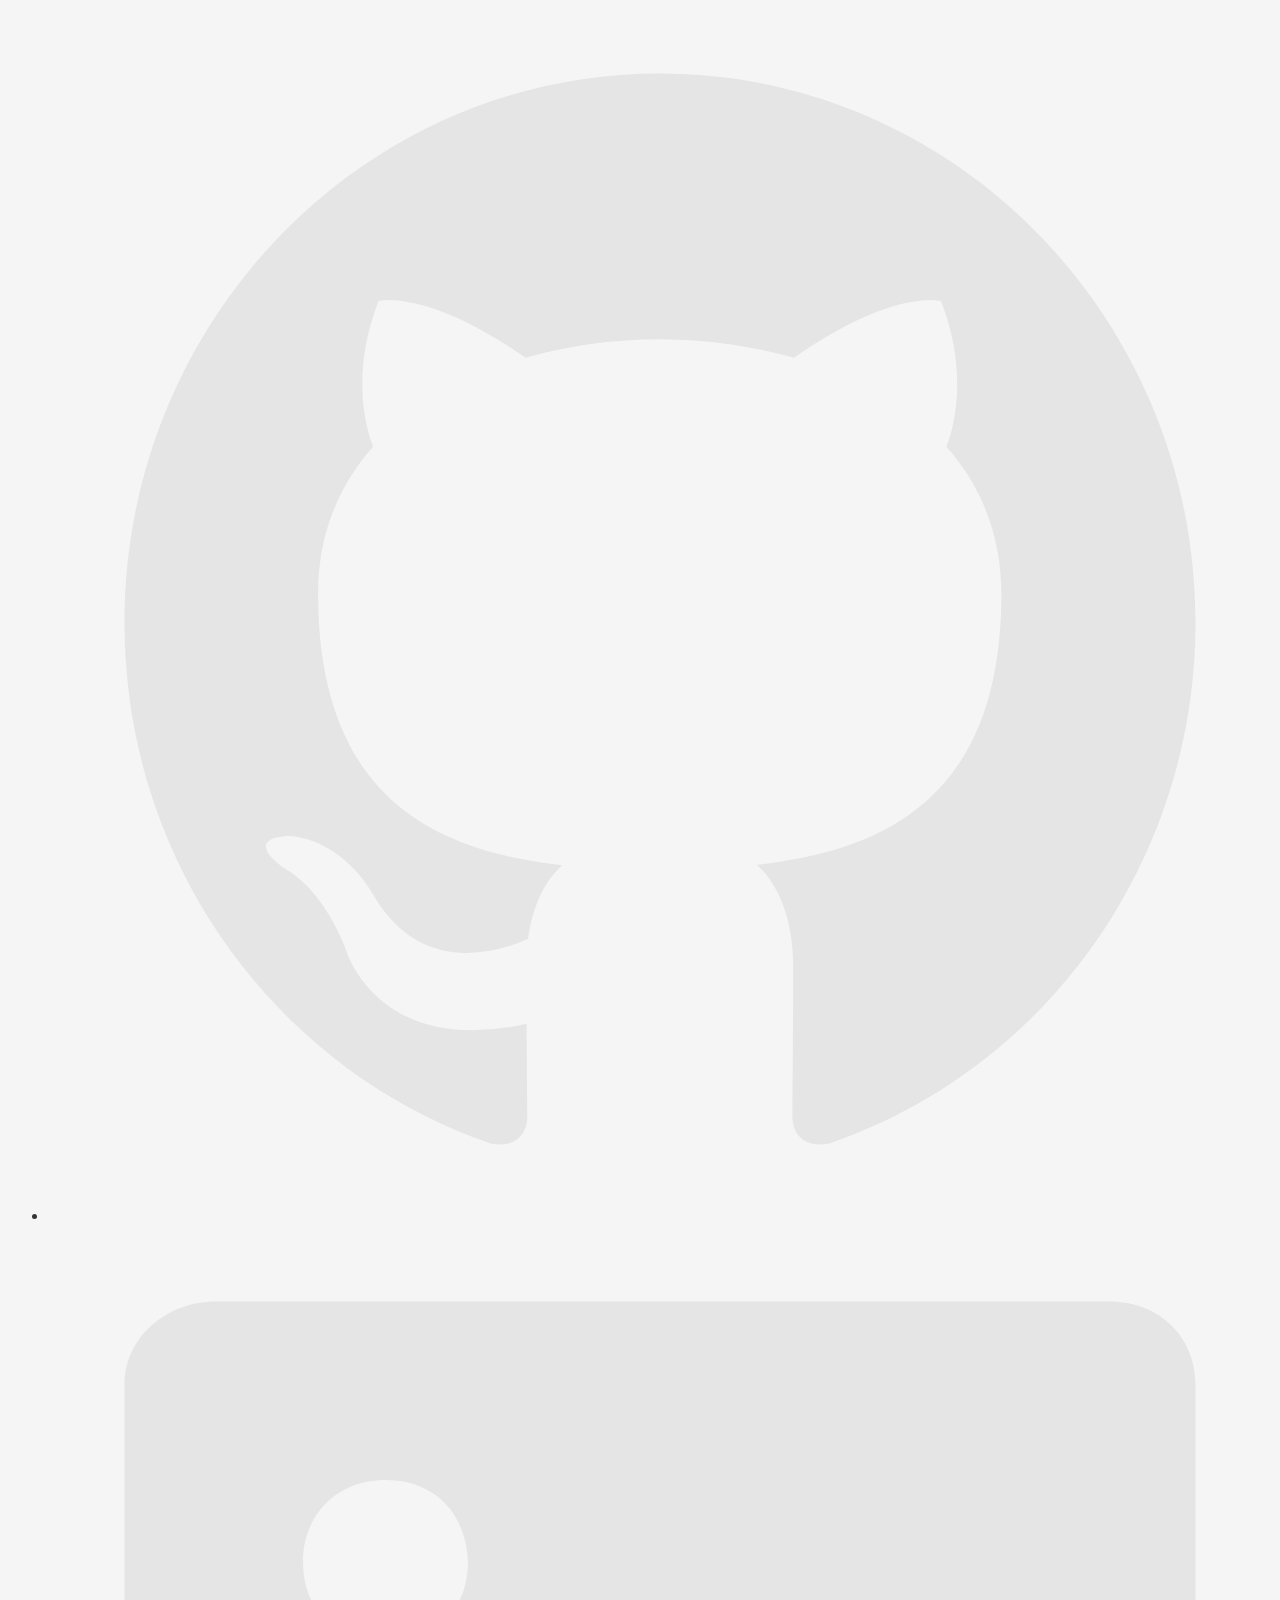
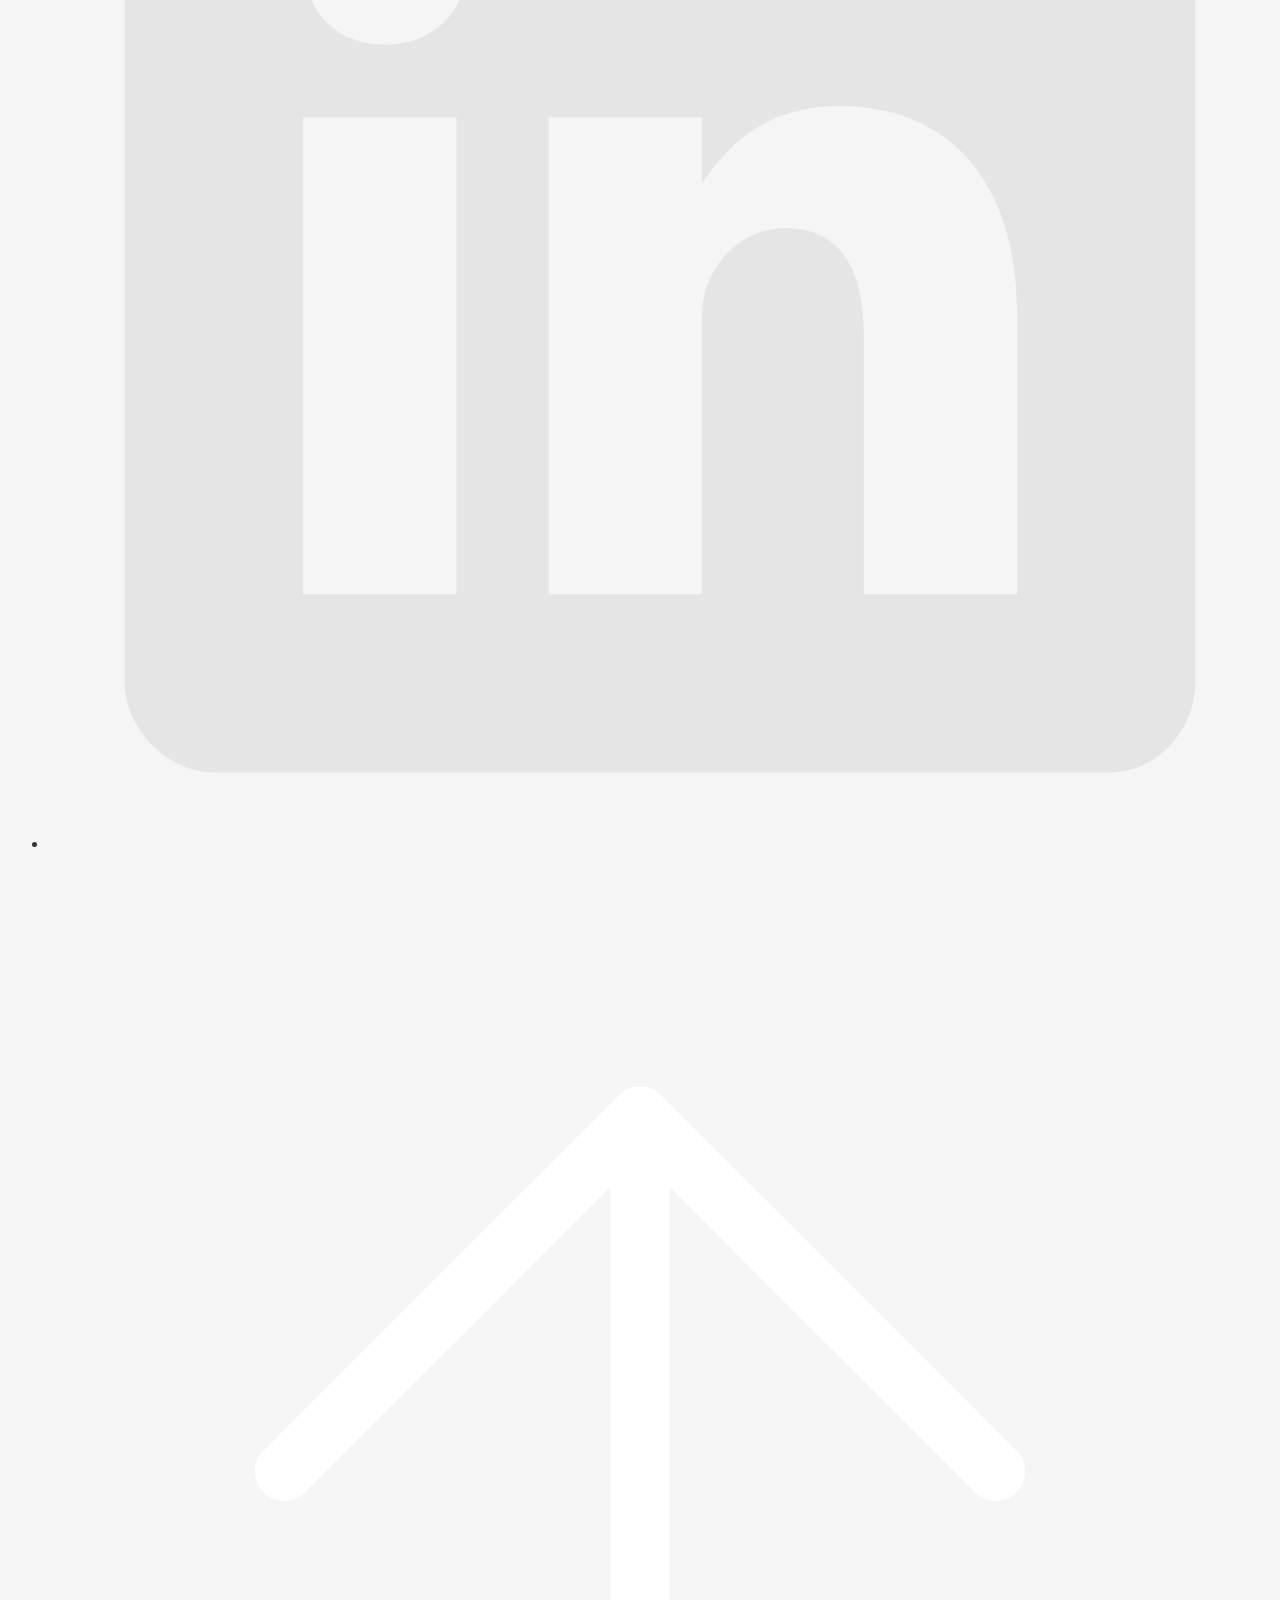
==== commit 381dedc4: "cs4" ====
--- a/index.html
+++ b/index.html
@@ -96,41 +96,40 @@
             </div>
           </div>
           <!-- Publication Section -->
-      <div class="work__box">
-        <div class="work__text">
-          <h3>Publishment</h3>
-          <p>Here is a significant publication I've contributed to:</p>
-          <ul class="work__list">
-            <li>
-              <a href="JIAYI_YUFENG_TENGLIN.pdf" target="_blank" style="display: flex; align-items: center;">
-                <svg xmlns="http://www.w3.org/2000/svg" viewBox="0 0 24 24" width="16" height="16" style="margin-right: 5px;">
-                  <path d="M19 2H8c-1.1 0-2 .9-2 2v16c0 1.1.9 2 2 2h8c1.1 0 2-.9 2-2V7l-5-5z" fill="#d32f2f"/>
-                  <text x="8" y="20" font-size="8" fill="#d32f2f">PDF</text>
+          <div class="work__box">
+            <div class="work__text">
+              <h3>Publishment</h3>
+              <p>Here is a significant publication I've contributed to:</p>
+              <ul class="work__list">
+                <li style="display: flex; align-items: center;">
+                  <a href="JIAYI_YUFENG_TENGLIN.pdf" target="_blank" style="flex: 1; display: flex; align-items: center; text-decoration: none;">
+                    <svg xmlns="http://www.w3.org/2000/svg" viewBox="0 0 24 24" width="16" height="16" style="margin-right: 8px;">
+                      <path d="M19 2H8c-1.1 0-2 .9-2 2v16c0 1.1.9 2 2 2h8c1.1 0 2-.9 2-2V7l-5-5z" fill="#d32f2f"/>
+                      <text x="8" y="20" font-size="8" fill="#d32f2f">PDF</text>
+                    </svg>
+                    <span style="text-decoration: underline; color: inherit;">Enhancing Stock Price Forecasting and Trading Strategy through Bidirectional LSTM Integration</span>
+                  </a>
+                </li>
+                <p style="margin-top: 10px; margin-left: 24px;">
+                  This paper addresses the challenge of accurately forecasting stock prices by integrating traditional LSTM and Bidirectional LSTM (Bi-LSTM) models.
+                </p>
+              </ul>
+              <div class="work__links">
+                <a href="https://tenglin01.github.io/" class="link__text">Visit Profile <span>&rarr;</span></a>
+                <a href="https://github.com/tenglin01" title="View Source Code" target="_blank">
+                  <img src="./images/github.svg" class="work__code" alt="GitHub">
+                </a>
+              </div>
+            </div>
+            <div class="work__image-box">
+              <a href="JIAYI_YUFENG_TENGLIN.pdf" target="_blank" style="display: flex; align-items: center; justify-content: center;">
+                <svg xmlns="http://www.w3.org/2000/svg" width="80" height="80" viewBox="0 0 24 24" fill="#d32f2f">
+                  <path d="M19 2H8c-1.1 0-2 .9-2 2v16c0 1.1.9 2 2 2h8c1.1 0 2-.9 2-2V7l-5-5z"/>
+                  <text x="6" y="20" font-size="10" fill="white">PDF</text>
                 </svg>
-                Enhancing Stock Price Forecasting and Trading Strategy through Bidirectional LSTM Integration
               </a>
-              - This paper addresses the challenge of accurately forecasting stock prices by integrating traditional LSTM and Bidirectional LSTM (Bi-LSTM) models.
-            </li>
-          </ul>
-          <div class="work__links">
-            <a href="https://tenglin01.github.io/" class="link__text">Visit Profile <span>&rarr;</span></a>
-            <a href="https://github.com/tenglin01" title="View Source Code" target="_blank">
-              <img src="./images/github.svg" class="work__code" alt="GitHub">
-            </a>
+            </div>
           </div>
-        </div>
-        <div class="work__image-box">
-          <a href="JIAYI_YUFENG_TENGLIN.pdf" target="_blank">
-            <!-- PDF Icon as a placeholder for the image -->
-            <svg xmlns="http://www.w3.org/2000/svg" width="100" height="100" viewBox="0 0 24 24" fill="#d32f2f">
-              <path d="M19 2H8c-1.1 0-2 .9-2 2v16c0 1.1.9 2 2 2h8c1.1 0 2-.9 2-2V7l-5-5z"/>
-              <text x="6" y="20" font-size="10" fill="white">PDF</text>
-            </svg>
-          </a>
-        </div>
-      </div>
-    </div>
-  </div>
     </section>
 
     <!-- Skills & Tools -->
